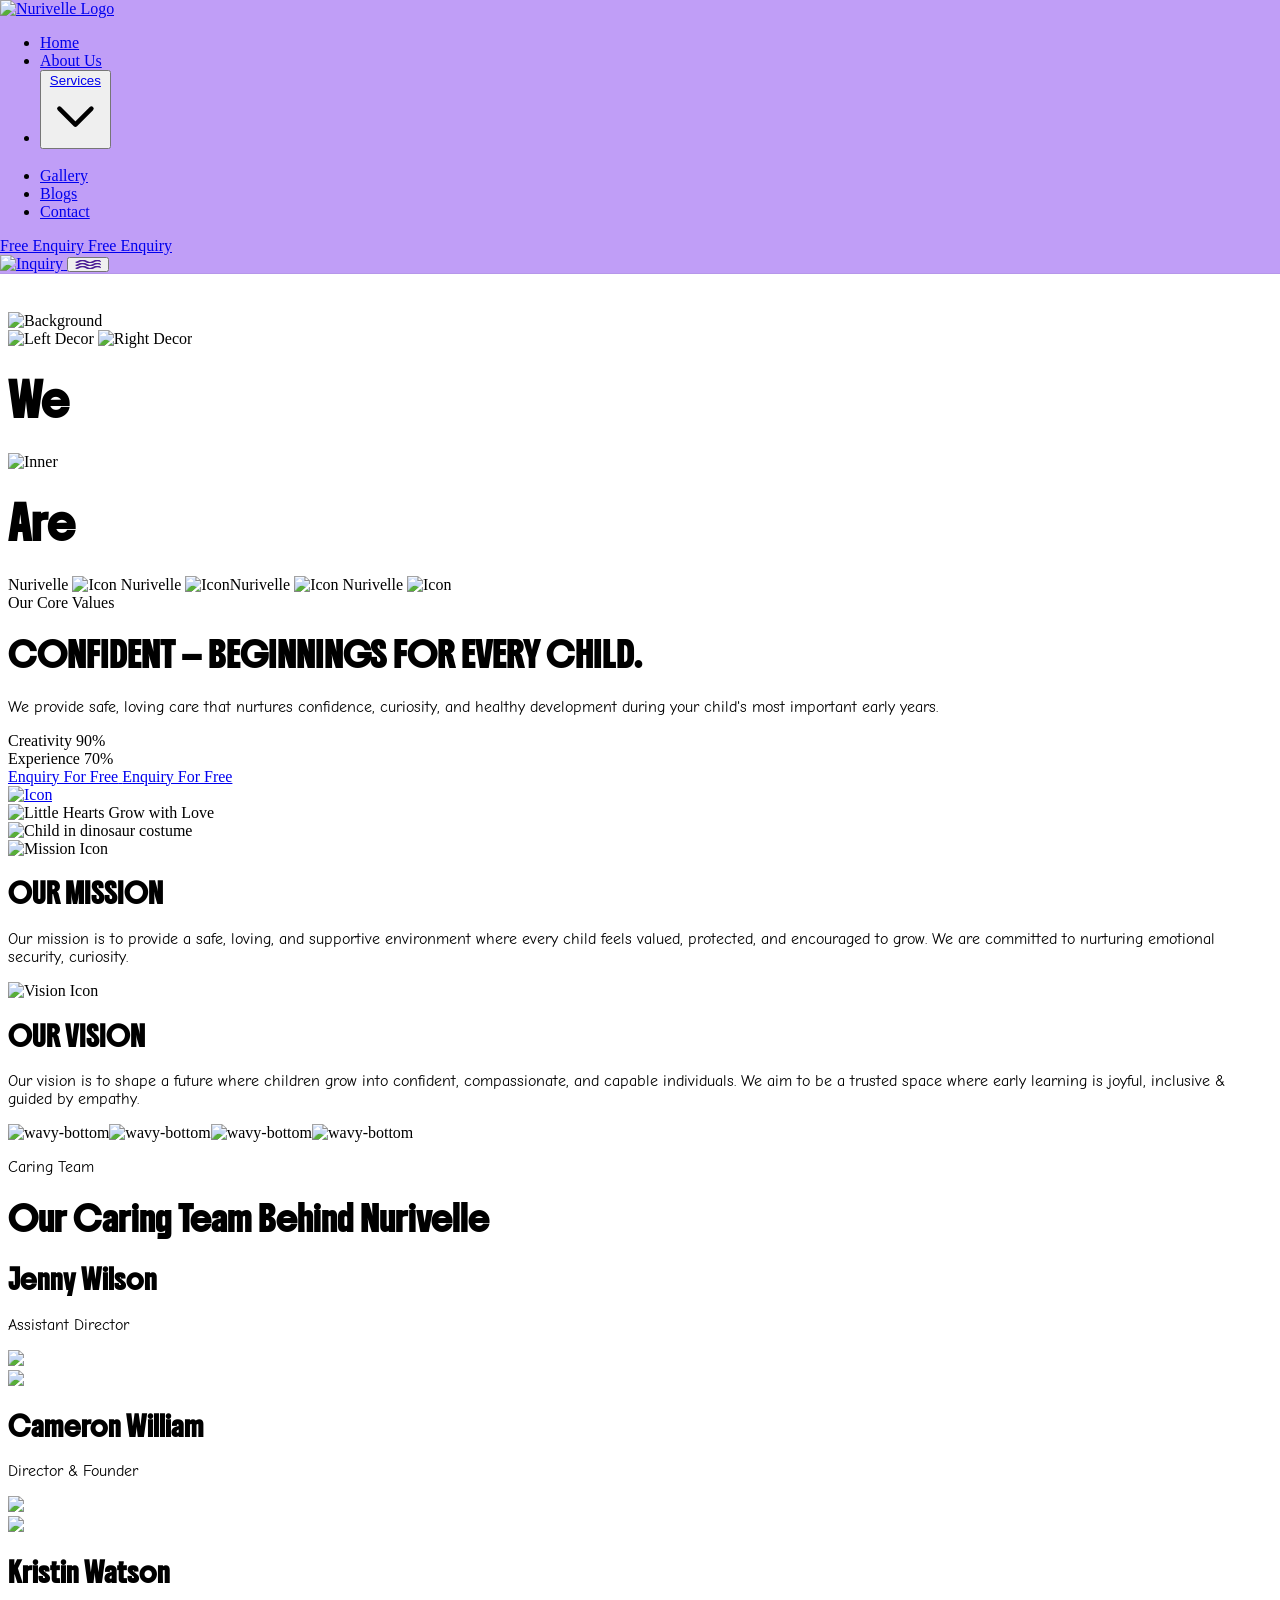
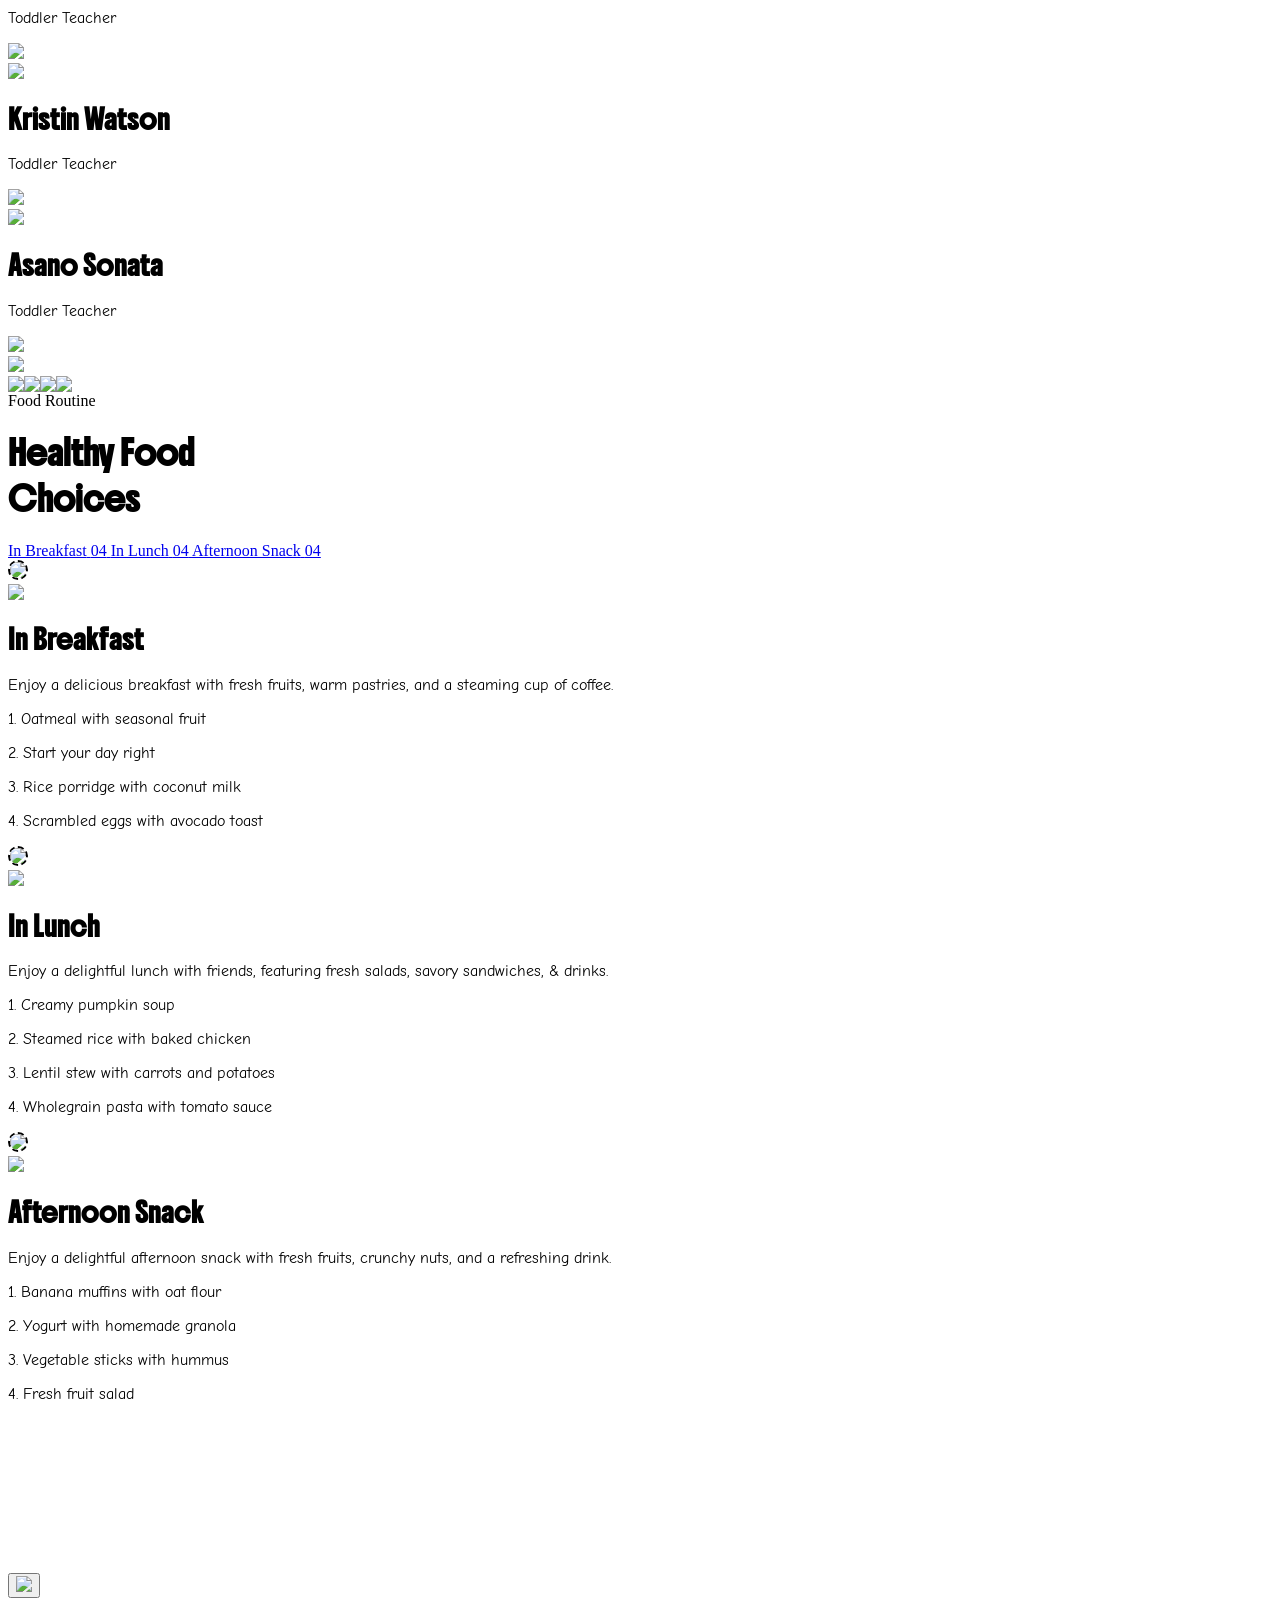
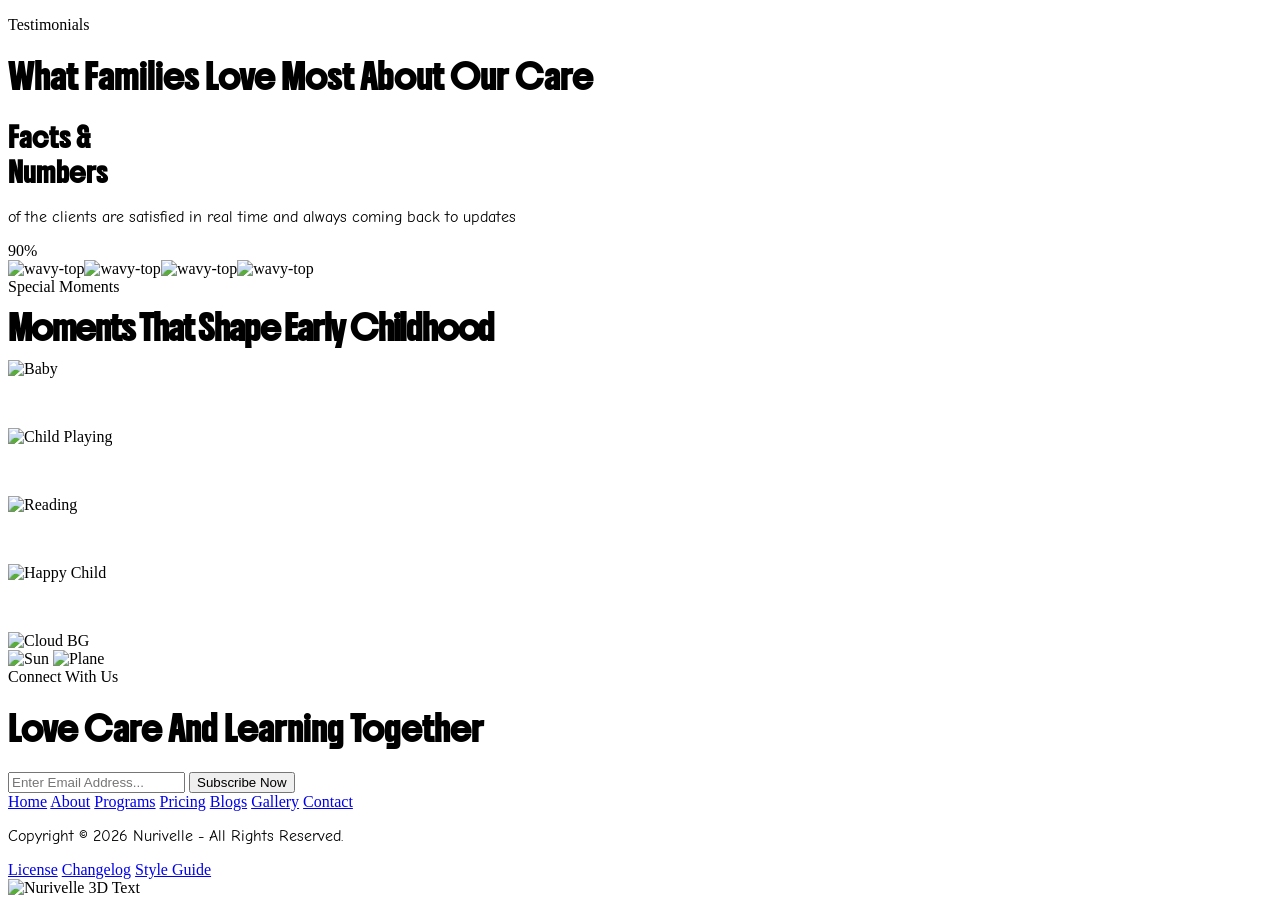
==== about.html @ 7c0605dc "first commit" ====
<!DOCTYPE html>
<html lang="en">
<head>
   <meta charset="UTF-8">
    <meta name="viewport" content="width=device-width, initial-scale=1.0">
    <title>ABOUT US - Nurivelle - Premium Kids Care & Skincare</title>
    <meta name="description" content="Premium care for your little ones with natural, safe ingredients.">
    <link rel="stylesheet" href="https://cdn.jsdelivr.net/npm/swiper@11/swiper-bundle.min.css" />
    <link rel="stylesheet" href="https://cdnjs.cloudflare.com/ajax/libs/animate.css/4.1.1/animate.min.css"/>
    <script src="https://cdn.tailwindcss.com"></script>
    <script defer src="https://unpkg.com/alpinejs@3.x.x/dist/cdn.min.min.js"></script>
    <script defer src="https://unpkg.com/alpinejs@3.x.x/dist/cdn.min.js"></script>
    <script src="https://cdnjs.cloudflare.com/ajax/libs/gsap/3.12.5/gsap.min.js"></script>
    <script src="https://cdnjs.cloudflare.com/ajax/libs/gsap/3.12.5/ScrollTrigger.min.js"></script>
    <link href="https://fonts.googleapis.com/css2?family=Fredoka:wght@400;500;600;700&display=swap" rel="stylesheet">
    <link rel="stylesheet" href="https://cdnjs.cloudflare.com/ajax/libs/font-awesome/6.0.0/css/all.min.css">
    <link rel="stylesheet" href="https://cdn.jsdelivr.net/npm/swiper@11/swiper-bundle.min.css" />
    <link rel="preconnect" href="https://fonts.googleapis.com">
    <link rel="preconnect" href="https://fonts.gstatic.com" crossorigin>
    <link href="https://fonts.googleapis.com/css2?family=Boldonse&family=Comic+Neue:ital,wght@0,300;0,400;0,700;1,300;1,400;1,700&display=swap" rel="stylesheet">
   <link rel="stylesheet" href="css/style.css">
</head>
<body>
<!-- NAVBAR SECTION -->
       <header id="main-header" class="fixed  top-0 left-0 w-full z-[100] nav-glass">
        <nav class="max-w-7xl mx-auto px-6 py-4 flex items-center justify-between">
            <a href="/" id="header-logo" aria-label="Nurivelle Home">
                    <img src="https://cdn.prod.website-files.com/6946266171296e600d9c960c/69563c978505845a748a738b_Logo.png" alt="Nurivelle Logo" class="h-9 ">
                </a>
            <div class="flex items-center gap-12">
                <ul class="hidden lg:flex items-center font-comic font-black gap-8 text-stone-700">
                    <li><a href="index.html" class="hover:text-[#4C1D95] transition-colors">Home</a></li>
                    <li><a href="about.html" class="hover:text-[#4C1D95] transition-colors">About Us</a></li>
                    
                    <li class="relative dropdown-group">
                        <button class="flex items-center gap-1 hover:text-[#4C1D95] transition-colors">
                           <a href="services.html"> Services </a>
                            <svg class="w-4 h-4" fill="none" stroke="currentColor" viewBox="0 0 24 24"><path stroke-linecap="round" stroke-linejoin="round" stroke-width="2" d="M19 9l-7 7-7-7"></path></svg>
                        </button>
                        <div class="dropdown-content absolute top-full left-0 mt-2 w-56 bg-white rounded-2xl shadow-xl border border-stone-100 p-2 overflow-hidden">
                            <a href="#" class="block px-4 py-3 hover:bg-stone-50 rounded-xl transition-colors text-sm">Service Detail One</a>
                            <a href="#" class="block px-4 py-3 hover:bg-stone-50 rounded-xl transition-colors text-sm">Service Detail Two</a>
                            <a href="#" class="block px-4 py-3 hover:bg-stone-50 rounded-xl transition-colors text-sm">Service Detail Three</a>
                        </div>
                    </li>

                    <li><a href="gallery.html" class="hover:text-[#4C1D95] transition-colors">Gallery</a></li>
                    <li><a href="blog.html" class="hover:text-[#4C1D95] transition-colors">Blogs</a></li>
                    <li><a href="contact.html" class="hover:text-[#4C1D95] transition-colors">Contact</a></li>
                </ul>
            </div>

            <div class="flex items-center gap-4">
                <a href="#" class="cta-btn hidden font-boldo md:flex items-center gap-3 bg-[#4C1D95] text-white px-6 py-2.5 rounded-full font-semibold shadow-lg shadow-purple-200 overflow-hidden relative group">
                    <div class="cta-btn-inner relative h-7 overflow-hidden flex flex-col">
                        <span>Free Enquiry</span>
                        <span class="absolute top-full left-0">Free Enquiry</span>
                    </div>
                    <img src="https://cdn.prod.website-files.com/6946266171296e600d9c960c/69566669e3eb715c36fa0fcd_Nav%20Button%20Image.png" alt="Inquiry" class="w-6 h-6 rounded-full border border-white/30">
                </a>

                <button id="menu-btn" class="lg:hidden text-[#4C1D95] flex flex-col items-center justify-center gap-1 w-10 h-10" aria-label="Toggle Menu">
                    <div class="wave-bar"></div>
                    <div class="wave-bar"></div>
                    <div class="wave-bar"></div>
                </button>
            </div>
        </nav>
    </header>
    <div id="mega-menu" class="fixed inset-0 z-[90] font-comic font-black pointer-events-none">
    
    <div id="menu-panel" class="bg-white w-full h-full lg:h-auto lg:w-[90%] lg:max-w-[1200px] pt-32 lg:mx-auto lg:mt-24 lg:rounded-[32px] lg:border lg:border-stone-200 overflow-y-auto p-6 shadow-2xl pointer-events-auto transition-transform duration-500 -translate-y-full">
        
        <div class="flex justify-end lg:hidden mb-4"></div>

        <div class="flex flex-col md:flex-row gap-6">
            <div class="hidden md:block w-[35%] h-[420px] rounded-[24px] overflow-hidden relative">
                <div class="swiper mySwiper h-full">
                    <div class="swiper-wrapper">
                        <div class="swiper-slide">
                            <img src="https://images.unsplash.com/photo-1544126592-807daa2b565b?auto=format&fit=crop&q=80" class="w-full h-full object-cover" alt="Kids Care">
                            <div class="card-overlay"></div>
                            <div class="absolute bottom-6 left-6 text-white font-bold text-xl">Our Quality <span class="ml-2">→</span></div>
                        </div>
                    </div>
                </div>
            </div>

            <div class="w-full md:w-[65%] grid grid-cols-1 sm:grid-cols-2 lg:grid-cols-3 gap-4 pb-10 lg:pb-0">
                <a href="index.html" class="grid-card h-32 md:h-auto">
                    <img src="https://images.unsplash.com/photo-1523301343968-6a6ebf63c672?auto=format&fit=crop&q=80" loading="lazy" class="w-full h-full object-cover rounded-2xl" alt="Home">
                    <div class="card-overlay"></div>
                    <div class="absolute bottom-5 left-5 text-white font-bold">Home <span class="ml-2">→</span></div>
                </a>
                <a href="about.html" class="grid-card h-32 md:h-auto">
                    <img src="https://images.unsplash.com/photo-1523301343968-6a6ebf63c672?auto=format&fit=crop&q=80" loading="lazy" class="w-full h-full object-cover rounded-2xl" alt="About">
                    <div class="card-overlay"></div>
                    <div class="absolute bottom-5 left-5 text-white font-bold">About <span class="ml-2">→</span></div>
                </a>
                <a href="services.html" class="grid-card h-32 md:h-auto">
                    <img src="https://images.unsplash.com/photo-1519689680058-324335c77eba?auto=format&fit=crop&q=80" loading="lazy" class="w-full h-full object-cover rounded-2xl" alt="Services">
                    <div class="card-overlay"></div>
                    <div class="absolute bottom-5 left-5 text-white font-bold">Services <span class="ml-2">→</span></div>
                </a>
                <a href="gallery.html" class="grid-card h-32 md:h-auto">
                    <img src="https://images.unsplash.com/photo-1596464716127-f2a82984de30?auto=format&fit=crop&q=80" loading="lazy" class="w-full h-full object-cover rounded-2xl" alt="Gallery">
                    <div class="card-overlay"></div>
                    <div class="absolute bottom-5 left-5 text-white font-bold">Gallery <span class="ml-2">→</span></div>
                </a>
                <a href="blog.html" class="grid-card h-32 md:h-auto">
                    <img src="https://images.unsplash.com/photo-1484981138541-3d074aa97716?auto=format&fit=crop&q=80" loading="lazy" class="w-full h-full object-cover rounded-2xl" alt="Blog">
                    <div class="card-overlay"></div>
                    <div class="absolute bottom-5 left-5 text-white font-bold">Blogs <span class="ml-2">→</span></div>
                </a>
                <a href="contact.html" class="grid-card h-32 md:h-auto">
                    <img src="https://images.unsplash.com/photo-1502086223501-7ea6ecd79368?auto=format&fit=crop&q=80" loading="lazy" class="w-full h-full object-cover rounded-2xl" alt="Contact">
                    <div class="card-overlay"></div>
                    <div class="absolute bottom-5 left-5 text-white font-bold">Contact <span class="ml-2">→</span></div>
                </a>
            </div>
        </div>
    </div>
</div>
<!-- ABOUT HERO SECTION  -->
<header class="relative w-full min-h-screen max-md:-mt-20 flex flex-col items-center justify-center overflow-hidden">
        
        <div class="absolute h-screen inset-0 z-0 opacity-40">
            <img src="https://cdn.prod.website-files.com/6946266171296e600d9c960c/69566ed061d957342f35bf7a_b55672734626d1810b7f0264816e8779_Inner%20Hero%20Bg.png" 
                 class="w-full h-full object-cover" alt="Background">
        </div>

        <img src="https://cdn.prod.website-files.com/6946266171296e600d9c960c/695a2ea6dfbbcb0713a9adc1_image%2026.png" 
             class="absolute left-0 top-1/2 -translate-y-1/2 w-32 md:w-64 z-10 opacity-80" alt="Left Decor">
        <img src="https://cdn.prod.website-files.com/6946266171296e600d9c960c/695a2ea6543a290c585b6402_image%2025.png" 
             class="absolute right-0 top-1/2 -translate-y-1/2 w-32 md:w-64 z-10 opacity-80" alt="Right Decor">

        <div class="container relative z-20" x-data="{ loaded: false }" x-init="setTimeout(() => loaded = true, 100)">
            <div class="flex -mt-32 max-md:-mt-16 items-center justify-center space-y-4 md:space-y-0 md:flex-row md:space-x-8">
                
                <h1 class="text-8xl max-md:text-5xl max-md:mt-3 font-bold text-white "
                    :class="loaded ? 'translate-y-0 opacity-100' : 'translate-y-10 opacity-0'">
                    We
                </h1>

                <div class="w-20 h-20 md:w-40 md:h-40 "
                     :class="loaded ? 'scale-100 opacity-100' : 'scale-50 opacity-0'">
                    <img src="https://cdn.prod.website-files.com/6946266171296e600d9c960c/695e70c5d7fdd5480284086f_Inner%20Hero%20Title%20Inner%20Image.png" 
                         class="w-full h-full object-cover" alt="Inner">
                </div>

                <h1 class="text-8xl max-md:text-5xl font-bold text-white"
                    :class="loaded ? 'translate-y-0 opacity-100' : 'translate-y-10 opacity-0'">
                    Are
                </h1>
            </div>
        </div>

        <div class="absolute pt-60 w-full text-white">
            <div class="overflow-hidden whitespace-nowrap">
                <div class="animate-ticker font-boldo">
                    <div class="flex items-center space-x-12 px-6">
                        <span class="text-8xl max-md:text-5xl font-bold uppercase tracking-tighter">Nurivelle</span>
                        <img src="https://cdn.prod.website-files.com/6946266171296e600d9c960c/695e73ac5ffe96d9aee6c79c_About%20Hero%20Ticker%20Image%2001.png" class="h-32 max-md:h-20" alt="Icon">
                        <span class="text-8xl max-md:text-5xl font-bold uppercase tracking-tighter">Nurivelle</span>
                        <img src="https://cdn.prod.website-files.com/6946266171296e600d9c960c/695e73acf4c74e3af79162a3_About%20Hero%20Ticker%20Image%2002.png" class="h-32 max-md:h-20" alt="Icon">
                    </div>
                    <div class="flex items-center space-x-12 px-6">
                        <span class="text-8xl max-md:text-5xl font-bold uppercase tracking-tighter">Nurivelle</span>
                        <img src="https://cdn.prod.website-files.com/6946266171296e600d9c960c/695e73ac5ffe96d9aee6c79c_About%20Hero%20Ticker%20Image%2001.png" class="h-32 max-md:h-20" alt="Icon">
                        <span class="text-8xl max-md:text-5xl font-bold uppercase tracking-tighter">Nurivelle</span>
                        <img src="https://cdn.prod.website-files.com/6946266171296e600d9c960c/695e73acf4c74e3af79162a3_About%20Hero%20Ticker%20Image%2002.png" class="h-32 max-md:h-20" alt="Icon">
                    </div>
                </div>
            </div>
        </div>

    </header>
<!-- OUR CORE VALUES SECTION   -->
    <section class="max-w-7xl mx-auto px-6 py-16 lg:py-24">
        <div class="grid grid-cols-1 lg:grid-cols-2 gap-12 items-center">
            
            <div class="space-y-8">
                <div>
                    <span class="text-xs font-bold font-comic uppercase tracking-widest text-gray-500">Our Core Values</span>
                    <h1 class="text-5xl max-md:text-2xl font-extrabold text-[#1a1a1a] mt-4 leading-[1.1]">
                         <span>CONFIDENT —</span>
              <span class="block mt-5 max-md:mt-5">BEGINNINGS FOR</span>
              <span class="block mt-5 max-md:mt-5">EVERY CHILD.</span>
                    </h1>
                    <p class="text-gray-600 mt-6 text-lg max-w-md leading-relaxed">
                        We provide safe, loving care that nurtures confidence, curiosity, and healthy development during your child's most important early years.
                    </p>
                </div>

                <div class="space-y-6 max-w-md">
                    <div class="space-y-2">
                        <div class="flex justify-between items-center text-sm font-bold">
                            <span>Creativity</span>
                            <span>90%</span>
                        </div>
                        <div class="relative w-full h-5 bg-white rounded-full border border-dashed border-orange-300 p-1">
                            <div class="h-full bg-[#f27457] rounded-full animate-progress" style="--progress-width: 90%;"></div>
                        </div>
                    </div>

                    <div class="space-y-2">
                        <div class="flex justify-between items-center text-sm font-bold">
                            <span>Experience</span>
                            <span>70%</span>
                        </div>
                        <div class="relative w-full h-5 bg-white rounded-full border border-dashed border-pink-300 p-1">
                            <div class="h-full bg-[#ff00d6] rounded-full animate-progress" style="--progress-width: 70%;"></div>
                        </div>
                    </div>
                </div>

                <div class="pt-4">
                     <a href="/about" class="group relative inline-flex items-center gap-5 bg-[#6332fa] text-white px-10 py-5 rounded-full font-bold transition-all duration-300 shadow-[0_8px_0_0_#1a1a1a] hover:shadow-none hover:translate-y-[8px]">
                <div class="relative h-[32px] overflow-hidden">
                    <div class="flex flex-col text-2xl font-boldo max-md:text-lg transition-transform duration-500 ease-in-out group-hover:-translate-y-1/2">
                        <span class="leading-[32px]"> Enquiry For Free</span>
                        <span class="leading-[32px]"> Enquiry For Free</span>
                    </div>
                </div>
                <div class="">
                    <img src="https://cdn.prod.website-files.com/6946266171296e600d9c960c/695a5c29fc711ff077f040df_Button%20Icon.png" 
                         alt="Icon" class="w-8 h-8 md:w-10 md:h-10">
                </div>
            </a>
                </div>
            </div>

            <div class="relative flex justify-center lg:justify-end">
                <div class="absolute top-4 left-40 max-md:left-3 z-10">
                    <img src="https://cdn.prod.website-files.com/6946266171296e600d9c960c/695cc45817e983c00027d8ea_About%20Spiner%20Image.png" 
                         alt="Little Hearts Grow with Love" 
                         class="w-32 h-32 max-md:w-28 max-md:h-28 animate-spin-custom">
                </div>

                <div class="relative w-full max-w-md">
                    <div class="custom-image-clip overflow-hidden border-[12px] border-white shadow-2xl">
                        <img src="https://cdn.prod.website-files.com/6946266171296e600d9c960c/695cb5f1063c326be957a130_Why%20Choose%20Image.png" 
                             alt="Child in dinosaur costume" 
                             class="w-full h-auto object-cover">
                    </div>
                </div>
            </div>
        </div>

        <div class="mt-20 bg-[#6322FF] rounded-[40px] p-8 md:p-16 relative overflow-hidden">
            <div class="absolute inset-4 border-2 border-white/20 border-dashed rounded-[30px] pointer-events-none"></div>
            
            <div class="grid grid-cols-1 md:grid-cols-2 gap-12 relative z-10">
                <div class="space-y-4">
                    <div class="w-14 h-14 bg-[#D7FE03] rounded-2xl flex items-center justify-center transform rotate-6">
                        <img src="https://cdn.prod.website-files.com/6946266171296e600d9c960c/695ccd230aa714e8b1290f62_Why%20Choose%20Card%20Icon.png" alt="Mission Icon" class="w-8 h-8">
                    </div>
                    <h3 class="text-3xl font-extrabold text-white">OUR MISSION</h3>
                    <p class="text-white/80 leading-relaxed max-w-sm">
                        Our mission is to provide a safe, loving, and supportive environment where every child feels valued, protected, and encouraged to grow. We are committed to nurturing emotional security, curiosity.
                    </p>
                </div>

                <div class="space-y-4 md:border-l md:border-white/20 md:pl-12">
                    <div class="w-14 h-14 bg-[#FF9D00] rounded-2xl flex items-center justify-center transform -rotate-6">
                        <img src="https://cdn.prod.website-files.com/6946266171296e600d9c960c/695ccd2309d7dea6ba90cbb0_Why%20Choose%20Card%20Icon-1.png" alt="Vision Icon" class="w-8 h-8">
                    </div>
                    <h3 class="text-3xl font-extrabold text-white">OUR VISION</h3>
                    <p class="text-white/80 leading-relaxed max-w-sm">
                        Our vision is to shape a future where children grow into confident, compassionate, and capable individuals. We aim to be a trusted space where early learning is joyful, inclusive & guided by empathy.
                    </p>
                </div>
            </div>
        </div>
    </section>
<!-- TEAM SECTION  -->
 <div class="relative w-full overflow-hidden leading-[0] right-0 z-10">
    <div class="animate-ticker transform scale-y-[-1]">
        <img src="https://cdn.prod.website-files.com/6946266171296e600d9c960c/695a4cf866f2e56f7b158c38_Element%202.png" alt="wavy-bottom" class="h-14 md:h-28 w-auto">
        <img src="https://cdn.prod.website-files.com/6946266171296e600d9c960c/695a4cf866f2e56f7b158c38_Element%202.png" alt="wavy-bottom" class="h-14 md:h-28 w-auto">
        <img src="https://cdn.prod.website-files.com/6946266171296e600d9c960c/695a4cf866f2e56f7b158c38_Element%202.png" alt="wavy-bottom" class="h-14 md:h-28 w-auto">
        <img src="https://cdn.prod.website-files.com/6946266171296e600d9c960c/695a4cf866f2e56f7b158c38_Element%202.png" alt="wavy-bottom" class="h-14 md:h-28 w-auto">
    </div>
</div>
    <section class="relative bg-[#DBC6FF] pb-48 pt-24  overflow-hidden">

        
    <div class="container mx-auto px-4 relative z-10">
        <div class="text-center mb-16">
            <p class="uppercase tracking-widest text-sm font-bold text-gray-400 mb-8">Caring Team</p>
            <h2 class="text-7xl max-md:text-2xl font-black text-black uppercase leading-tight">
                <span>Our Caring Team</span>
              <span class="block mt-5 max-md:mt-2">Behind Nurivelle</span>
            </h2>
        </div>

        <div class="flex flex-wrap justify-center gap-6 max-w-6xl mx-auto pb-20">
            
            <div class="group relative w-full sm:w-[320px] bg-[#F3F5ED] hover:bg-[#FF00CC] border-2 border-dashed border-black rounded-[40px] p-8 transition-all duration-300 ease-in-out text-center cursor-pointer">
                <div class="mb-6">
                    <h3 class="text-2xl font-black uppercase text-black">Jenny Wilson</h3>
                    <p class="text-sm font-medium text-gray-700">Assistant Director</p>
                </div>
                <div class="relative inline-block">
                    <div class="w-60 h-60 flex items-center justify-center p-3">
                        <img src="https://cdn.prod.website-files.com/6946266171296e600d9c960c/695ca4ec2fe5d9c9855cb0a1_Team%20Card%20Image.png" class="w-full h-full object-contain">
                    </div>
                    <div class="absolute -bottom-4 left-1/2 -translate-x-1/2 opacity-0 group-hover:opacity-100 transition-all duration-300 translate-y-2 group-hover:translate-y-0">
                        <div class="bg-white p-2.5 rounded-xl border-2 border-black shadow-[3px_3px_0px_0px_rgba(0,0,0,1)]">
                            <img src="https://upload.wikimedia.org/wikipedia/commons/e/e7/Instagram_logo_2016.svg" class="w-5 h-5">
                        </div>
                    </div>
                </div>
            </div>

            <div class="group relative w-full sm:w-[320px] bg-[#F3F5ED] hover:bg-[#FF00CC] border-2 border-dashed border-black rounded-[40px] p-8 transition-all duration-300 ease-in-out text-center cursor-pointer">
                <div class="mb-6">
                    <h3 class="text-2xl font-black uppercase text-black">Cameron William</h3>
                    <p class="text-sm font-medium text-gray-700">Director & Founder</p>
                </div>
                <div class="relative inline-block">
                    <div class="w-60 h-60 flex items-center justify-center p-3">
                        <img src="https://cdn.prod.website-files.com/6946266171296e600d9c960c/695ca4ecbd409efb286f8e41_Team%20Card%20Image-2.png" class="w-full h-full object-contain">
                    </div>
                    <div class="absolute -bottom-4 left-1/2 -translate-x-1/2 opacity-0 group-hover:opacity-100 transition-all duration-300 translate-y-2 group-hover:translate-y-0">
                        <div class="bg-white p-2.5 rounded-xl border-2 border-black shadow-[3px_3px_0px_0px_rgba(0,0,0,1)]">
                            <img src="https://upload.wikimedia.org/wikipedia/commons/e/e7/Instagram_logo_2016.svg" class="w-5 h-5">
                        </div>
                    </div>
                </div>
            </div>

            <div class="group relative w-full sm:w-[320px] bg-[#F3F5ED] hover:bg-[#FF00CC] border-2 border-dashed border-black rounded-[40px] p-8 transition-all duration-300 ease-in-out text-center cursor-pointer">
                <div class="mb-6">
                    <h3 class="text-2xl font-black uppercase text-black">Kristin Watson</h3>
                    <p class="text-sm font-medium text-gray-700">Toddler Teacher</p>
                </div>
                <div class="relative inline-block">
                    <div class="w-60 h-60 flex items-center justify-center p-3">
                        <img src="https://cdn.prod.website-files.com/6946266171296e600d9c960c/695ca4ec6731ea5634a690c3_Team%20Card%20Image-3.png" class="w-full h-full object-contain">
                    </div>
                    <div class="absolute -bottom-4 left-1/2 -translate-x-1/2 opacity-0 group-hover:opacity-100 transition-all duration-300 translate-y-2 group-hover:translate-y-0">
                        <div class="bg-white p-2.5 rounded-xl border-2 border-black shadow-[3px_3px_0px_0px_rgba(0,0,0,1)]">
                            <img src="https://upload.wikimedia.org/wikipedia/commons/e/e7/Instagram_logo_2016.svg" class="w-5 h-5">
                        </div>
                    </div>
                </div>
            </div>

            <div class="group relative w-full sm:w-[320px] bg-[#F3F5ED] hover:bg-[#FF00CC] border-2 border-dashed border-black rounded-[40px] p-8 transition-all duration-300 ease-in-out text-center cursor-pointer">
                <div class="mb-6">
                    <h3 class="text-2xl font-black uppercase text-black">Kristin Watson</h3>
                    <p class="text-sm font-medium text-gray-700">Toddler Teacher</p>
                </div>
                <div class="relative inline-block">
                    <div class="w-60 h-60 flex items-center justify-center p-3">
                        <img src="https://cdn.prod.website-files.com/6946266171296e600d9c960c/695ca4ec6731ea5634a690c3_Team%20Card%20Image-3.png" class="w-full h-full object-contain">
                    </div>
                    <div class="absolute -bottom-4 left-1/2 -translate-x-1/2 opacity-0 group-hover:opacity-100 transition-all duration-300 translate-y-2 group-hover:translate-y-0">
                        <div class="bg-white p-2.5 rounded-xl border-2 border-black shadow-[3px_3px_0px_0px_rgba(0,0,0,1)]">
                            <img src="https://upload.wikimedia.org/wikipedia/commons/e/e7/Instagram_logo_2016.svg" class="w-5 h-5">
                        </div>
                    </div>
                </div>
            </div>

            <div class="group relative w-full sm:w-[320px] bg-[#F3F5ED] hover:bg-[#FF00CC] border-2 border-dashed border-black rounded-[40px] p-8 transition-all duration-300 ease-in-out text-center cursor-pointer">
                <div class="mb-6">
                    <h3 class="text-2xl font-black uppercase text-black">Asano Sonata</h3>
                    <p class="text-sm font-medium text-gray-700">Toddler Teacher</p>
                </div>
                <div class="relative inline-block">
                    <div class="w-60 h-60 flex items-center justify-center p-3">
                        <img src="https://cdn.prod.website-files.com/6946266171296e600d9c960c/695ca4eca8fb88d0bb12163b_Team%20Card%20Image-4.png" class="w-full h-full object-contain">
                    </div>
                    <div class="absolute -bottom-4 left-1/2 -translate-x-1/2 opacity-0 group-hover:opacity-100 transition-all duration-300 translate-y-2 group-hover:translate-y-0">
                        <div class="bg-white p-2.5 rounded-xl border-2 border-black shadow-[3px_3px_0px_0px_rgba(0,0,0,1)]">
                            <img src="https://upload.wikimedia.org/wikipedia/commons/e/e7/Instagram_logo_2016.svg" class="w-5 h-5">
                        </div>
                    </div>
                </div>
            </div>

        </div>
    </div>

    <div class="absolute bottom-0 left-0 w-full overflow-hidden leading-[0] z-20">
        <div class="animate-ticker transform scale-y-[-1]">
            <img src="https://cdn.prod.website-files.com/6946266171296e600d9c960c/695a4a7cc2bb1ae6dfcea68e_Element%201.png" class="h-14 md:h-20 w-auto">
            <img src="https://cdn.prod.website-files.com/6946266171296e600d9c960c/695a4a7cc2bb1ae6dfcea68e_Element%201.png" class="h-14 md:h-20 w-auto">
            <img src="https://cdn.prod.website-files.com/6946266171296e600d9c960c/695a4a7cc2bb1ae6dfcea68e_Element%201.png" class="h-14 md:h-20 w-auto">
            <img src="https://cdn.prod.website-files.com/6946266171296e600d9c960c/695a4a7cc2bb1ae6dfcea68e_Element%201.png" class="h-14 md:h-20 w-auto">
        </div>
    </div>

</section>
<!-- food-routine section  -->
<section class="py-20">
    <div class="container mx-auto px-4 max-w-7xl">
        <div class="flex flex-col lg:flex-row gap-12">
            
            <div class="lg:w-1/3">
                <div class="lg:sticky lg:top-24">
                    <span class="uppercase tracking-widest text-xs font-bold text-gray-500">Food Routine</span>
                    <h2 class="text-4xl font-black mt-2 mb-10 leading-tight uppercase">Healthy Food<br>Choices</h2>

                    <div class="space-y-4 font-boldo">
                        <a href="#breakfast-sec" data-target="breakfast-sec" class="tab-link flex items-center justify-between p-4 rounded-full border-2 border-dashed border-black transition-all duration-300">
                            <span class="font-bold text-lg">In Breakfast</span>
                            <span class="text-sm font-bold opacity-40">04</span>
                        </a>
                        <a href="#lunch-sec" data-target="lunch-sec" class="tab-link flex items-center justify-between p-4 rounded-full border-2 border-dashed border-black transition-all duration-300">
                            <span class="font-bold text-lg">In Lunch</span>
                            <span class="text-sm font-bold opacity-40">04</span>
                        </a>
                        <a href="#snack-sec" data-target="snack-sec" class="tab-link flex items-center justify-between p-4 rounded-full border-2 border-dashed border-black transition-all duration-300">
                            <span class="font-bold text-lg">Afternoon Snack</span>
                            <span class="text-sm font-bold opacity-40">04</span>
                        </a>
                    </div>
                </div>
            </div>

            <div class="lg:w-2/3 space-y-10">
                
                <div id="breakfast-sec" class="food-section scroll-mt-28 p-8 bg-[#DBC6FF]/30 rounded-[3rem] flex flex-col md:flex-row items-center gap-8">
                    <div class="w-full md:w-1/2">
                        <img src="https://cdn.prod.website-files.com/6946266171296e600d9c960c/695cd7d3b03af869bf1b4625_Food%20Image%2003.png" class="food-image-border w-full aspect-square object-cover">
                    </div>
                    <div class="w-full md:w-1/2 space-y-4">
                        <img src="https://cdn.prod.website-files.com/6946266171296e600d9c960c/695ce89c93c2f499c8fef371_Food%20Card%20Icon%2001.svg" class="w-12 h-12">
                        <h3 class="text-2xl font-black uppercase">In Breakfast</h3>
                        <p class="text-gray-700">Enjoy a delicious breakfast with fresh fruits, warm pastries, and a steaming cup of coffee.</p>
                        <div class="space-y-1 font-bold text-sm">
                            <p>1. Oatmeal with seasonal fruit</p>
                            <p>2. Start your day right</p>
                            <p>3. Rice porridge with coconut milk</p>
                            <p>4. Scrambled eggs with avocado toast</p>
                        </div>
                    </div>
                </div>

                <div id="lunch-sec" class="food-section scroll-mt-28 p-8 bg-[#DBC6FF]/30 rounded-[3rem] flex flex-col md:flex-row items-center gap-8">
                    <div class="w-full md:w-1/2">
                        <img src="https://cdn.prod.website-files.com/6946266171296e600d9c960c/695cd7d38a522a6618f10ec5_Food%20Image%2002.png" class="food-image-border w-full aspect-square object-cover">
                    </div>
                    <div class="w-full md:w-1/2 space-y-4">
                        <img src="https://cdn.prod.website-files.com/6946266171296e600d9c960c/695ce89cc8f6cd2ad4246c4e_Food%20Card%20Icon%2002.svg" class="w-12 h-12">
                        <h3 class="text-2xl font-black uppercase">In Lunch</h3>
                        <p class="text-gray-700">Enjoy a delightful lunch with friends, featuring fresh salads, savory sandwiches, & drinks.</p>
                        <div class="space-y-1 font-bold text-sm">
                            <p>1. Creamy pumpkin soup</p>
                            <p>2. Steamed rice with baked chicken</p>
                            <p>3. Lentil stew with carrots and potatoes</p>
                            <p>4. Wholegrain pasta with tomato sauce</p>
                        </div>
                    </div>
                </div>

                <div id="snack-sec" class="food-section scroll-mt-28 p-8 bg-[#DBC6FF]/30 rounded-[3rem] flex flex-col md:flex-row items-center gap-8">
                    <div class="w-full md:w-1/2">
                        <img src="https://cdn.prod.website-files.com/6946266171296e600d9c960c/695cd7d32d29779b5685d5bd_Food%20Image%2001.png" class="food-image-border w-full aspect-square object-cover">
                    </div>
                    <div class="w-full md:w-1/2 space-y-4">
                        <img src="https://cdn.prod.website-files.com/6946266171296e600d9c960c/695ce89cb48bcbf6df749979_Food%20Card%20Icon%2003.svg" class="w-12 h-12">
                        <h3 class="text-2xl font-black uppercase">Afternoon Snack</h3>
                        <p class="text-gray-700">Enjoy a delightful afternoon snack with fresh fruits, crunchy nuts, and a refreshing drink.</p>
                        <div class="space-y-1 font-bold text-sm">
                            <p>1. Banana muffins with oat flour</p>
                            <p>2. Yogurt with homemade granola</p>
                            <p>3. Vegetable sticks with hummus</p>
                            <p>4. Fresh fruit salad</p>
                        </div>
                    </div>
                </div>

            </div>
        </div>
    </div>
</section>
 <!-- video testimonials section   -->
<div class="relative overflow-hidden">
    
    <section class="relative w-full h-[500px] md:h-[650px] overflow-hidden bg-black">
        <video id="myVideo" autoplay loop muted playsinline class="absolute inset-0 w-full h-full object-cover opacity-80">
            <source src="https://cdn.prod.website-files.com/6946266171296e600d9c960c%2F695c90acb505cd9a60c551a9_Video_mp4.mp4" type="video/mp4">
        </video>

        <div class="absolute top-6 right-6 z-40">
            <button id="videoBtn" onclick="toggleVideo()" class="bg-[#FF00CC] p-4 rounded-full shadow-lg hover:scale-110 transition-transform">
                <img src="https://cdn.prod.website-files.com/6946266171296e600d9c960c/695baa884dae6aea68223987_Play%20state%20Icon.png" class="w-6 h-6 invert">
            </button>
        </div>

         <div class="absolute bottom-0 left-0 w-full leading-[0]">
            <img src="https://cdn.prod.website-files.com/6946266171296e600d9c960c/695c91c41d56550e9a9bb241_Linked%20Path.png" class="w-full h-auto" alt="">
        </div>
    </section>

    <section class="py-24 px-0 bg-[#DBC6FF] relative" 
             x-data="{ 
                active: 0, 
                slides: [
                    {
                        img: 'https://cdn.prod.website-files.com/6946266171296e600d9c960c/695c970a6e36c1b9dc9cc540_Testimonial%20Slide%20Image.png',
                        title: '“A second home for us”',
                        text: 'From the very first week, we felt complete peace leaving our child here. The caregivers are patient, warm, and attentive. Our child feels safe, happy, and excited every morning.',
                        name: 'Isabella Khan',
                        role: 'Parent of Toddler'
                    },
                    {
                        img: 'https://cdn.prod.website-files.com/6946266171296e600d9c960c/695cb03c9a70d8197ad486b2_Testimonial%20Slide%20Image%2002.png',
                        title: '“A must for parents”',
                        text: 'When we first enrolled our child, we were amazed at the level of care and support provided. The environment is nurturing and encourages growth, making drop-offs a breeze.',
                        name: 'Michael Smith',
                        role: 'Parent of Preschooler'
                    },
                    {
                    img: 'https://cdn.prod.website-files.com/6946266171296e600d9c960c/695cb03c5393689aa3b05170_322ec486797e112270c9f2fe8b063131_Testimonial%20Slide%20Image%2001.png',
                    title: '“A wonderful community”',
                    text: 'The connections we’ve made with staff and other parents have been truly heartwarming. Our child has thrived here and has built lasting friendships.',
                    name: 'Laura Johnson',
                    role: 'Parent of Infant'
                    }
                ],
                next() { this.active = (this.active + 1) % this.slides.length },
                prev() { this.active = (this.active - 1 + this.slides.length) % this.slides.length }
             }">

        <div class="max-w-7xl mx-auto relative z-10">
            <div class="text-center mb-16">
                <span class="text-black font-bold uppercase tracking-widest text-sm opacity-60 mb-8">Testimonials</span>
                <h2 class="text-7xl max-md:text-2xl font-[900] text-[#1a1a1a] mt-6 leading-[1.1] uppercase tracking-tighter">
                <span>  What Families Love</span>
              <span class="block mt-7 max-md:mt-2">Most About Our Care</span>
            </h2>
            </div>

            <div class="grid grid-cols-1 lg:grid-cols-12 gap-8 items-stretch">
                
                <div class="lg:col-span-8  p-8 md:p-12  relative overflow-hidden">
                    <template x-for="(slide, index) in slides" :key="index">
                        <div x-show="active === index" 
                             x-transition:enter="transition ease-out duration-500"
                             x-transition:enter-start="opacity-0 translate-x-12"
                             x-transition:enter-end="opacity-100 translate-x-0"
                             class="flex flex-col md:flex-row gap-10 items-center h-full">
                            
                            <div class="w-full md:w-1/2">
                                <div class="dashed-img-container">
                                    <img :src="slide.img" class="w-full h-[400px] object-cover rounded-[40px]" alt="Testimonial">
                                </div>
                            </div>

                            <div class="w-full md:w-1/2 flex flex-col justify-center">
                                <div class="mb-4">
                                    <img src="https://cdn.prod.website-files.com/6946266171296e600d9c960c/695c97deb03af869bf0f26e7_Stars.png" class="w-32" alt="Stars">
                                </div>
                                <h3 class="text-2xl font-bold max-md:text-xl text-gray-900 mb-4" x-text="slide.title"></h3>
                                <p class="text-gray-600 text-lg mb-8 leading-relaxed" x-text="slide.text"></p>
                                
                                <div class="mb-8">
                                    <h4 class="font-black text-xl text-gray-900 uppercase tracking-tighter" x-text="slide.name"></h4>
                                    <p class="text-gray-400 font-bold uppercase text-xs tracking-widest" x-text="slide.role"></p>
                                </div>

                                <div class="flex gap-4">
                                    <button @click="prev()" class="bg-[#F3F5ED] hover:bg-gray-200 transition-colors p-3 rounded-2xl border border-gray-100">
                                        <img src="https://cdn.prod.website-files.com/6946266171296e600d9c960c/695c9989fa6113e0b3882955_Left%20Arrow.svg" class="w-8 h-8">
                                    </button>
                                    <button @click="next()" class="bg-[#F3F5ED] hover:bg-gray-200 transition-colors p-3 rounded-2xl border border-gray-100">
                                        <img src="https://cdn.prod.website-files.com/6946266171296e600d9c960c/695c9989e75cb6846f03cd85_Right%20Arrow.svg" class="w-8 h-8">
                                    </button>
                                </div>
                            </div>
                        </div>
                    </template>
                </div>

                <div class="lg:col-span-4 bg-[#7127FF] rounded-[50px] p-10 max-md:mx-3 flex flex-col justify-between text-white relative overflow-hidden group">
                    <div class="relative z-10">
                        <h3 class="text-3xl font-black mb-6 uppercase leading-tight">Facts &<br>Numbers</h3>
                        <p class="text-lg opacity-80 leading-snug">of the clients are satisfied in real time and always coming back to updates</p>
                    </div>
                    <div class="mt-auto relative z-10">
                        <div class="text-9xl font-black tracking-tighter group-hover:scale-110 transition-transform duration-500">90%</div>
                    </div>
                </div>

            </div>
        </div>

        
    </section>
    <div class="realtive w-full overflow-hidden z-10">
        <div class="animate-ticker">
            <img src="https://cdn.prod.website-files.com/6946266171296e600d9c960c/695f75326ed5a2eccd09b373_Element%20Ticker%20Image-p-1080.png" alt="wavy-top" class="h-14 md:h-28">
            <img src="https://cdn.prod.website-files.com/6946266171296e600d9c960c/695f75326ed5a2eccd09b373_Element%20Ticker%20Image-p-1080.png" alt="wavy-top" class="h-14 md:h-28">
            <img src="https://cdn.prod.website-files.com/6946266171296e600d9c960c/695f75326ed5a2eccd09b373_Element%20Ticker%20Image-p-1080.png" alt="wavy-top" class="h-14 md:h-28">
            <img src="https://cdn.prod.website-files.com/6946266171296e600d9c960c/695f75326ed5a2eccd09b373_Element%20Ticker%20Image-p-1080.png" alt="wavy-top" class="h-14 md:h-28">
        </div>
    </div>
</div>
<!-- gallery section   -->
<section class="py-24 px-6 overflow-hidden">
    <div class="max-w-7xl mx-auto">
        
        <div class="text-center mb-16 animate-fade-in">
            <span class="uppercase tracking-[0.3em] text-[11px] font-bold text-gray-400 block mb-8">
                Special Moments
            </span>
           <h2 class="gallery-title text-7xl max-md:text-xl  text-[#1a1a1a] uppercase mb-4">             
                 <span>  Moments That <span class="inline-block align-middle w-12 md:w-20 h-1 bg-[#1a1a1a] mx-2"></span> Shape</span>
              <span class="block mt-7 max-md:mt-2">  Early Childhood</span>
            </h2>
        </div>

        <div class="grid grid-cols-1 md:grid-cols-12 gap-6 items-stretch">
            
            <div class="md:col-span-4 group relative overflow-hidden rounded-[40px] h-[550px] cursor-pointer">
                <img src="https://cdn.prod.website-files.com/6946266171296e600d9c960c/695b99e3cacbcc52764f6f4e_Gallery%20Image%2001.png" 
                     alt="Baby" class="w-full h-full object-cover transition-transform duration-700 group-hover:scale-110">
                
                <div class="absolute inset-0 flex items-center justify-center transition-all duration-300 group-hover:bg-black/10">
                    <div class="insta-pulse">
                        <i class="fa-brands fa-instagram"></i>
                    </div>
                </div>
            </div>

            <div class="md:col-span-4 flex flex-col gap-6">
                <div class="group relative overflow-hidden rounded-[40px] h-[263px] cursor-pointer">
                    <img src="https://cdn.prod.website-files.com/6946266171296e600d9c960c/695b9a19edaa97ce313283a0_Gallery%20Image%2002.png" 
                         alt="Child Playing" class="w-full h-full object-cover transition-transform duration-700 group-hover:scale-110">
                    <div class="absolute inset-0 flex items-center justify-center transition-all duration-300 group-hover:bg-black/10">
                        <div class="insta-pulse">
                            <i class="fa-brands fa-instagram"></i>
                        </div>
                    </div>
                </div>
                <div class="group relative overflow-hidden rounded-[40px] h-[263px] cursor-pointer">
                    <img src="https://cdn.prod.website-files.com/6946266171296e600d9c960c/695b9a19a011b846bd835803_Gallery%20Image%2003.png" 
                         alt="Reading" class="w-full h-full object-cover transition-transform duration-700 group-hover:scale-110">
                    <div class="absolute inset-0 flex items-center justify-center transition-all duration-300 group-hover:bg-black/10">
                        <div class="insta-pulse">
                             <i class="fa-brands fa-instagram"></i>
                        </div>
                    </div>
                </div>
            </div>

            <div class="md:col-span-4 group relative overflow-hidden rounded-[40px] h-[550px] cursor-pointer">
                <img src="https://cdn.prod.website-files.com/6946266171296e600d9c960c/695b9a19298ac33a29ab296c_Gallery%20Image%2004.png" 
                     alt="Happy Child" class="w-full h-full object-cover transition-transform duration-700 group-hover:scale-110">
                <div class="absolute inset-0 flex items-center justify-center transition-all duration-300 group-hover:bg-black/10">
                    <div class="insta-pulse">
                        <i class="fa-brands fa-instagram"></i>
                    </div>
                </div>
            </div>

        </div>
    </div>
</section>

<!-- FOOTER SECTION  -->
<footer class="relative pt-12 md:pt-20 overflow-hidden">
    
    <div class="relative w-full min-h-fit md:min-h-screen flex flex-col justify-between">
        
        <div class="absolute inset-0 z-0 opacity-40 overflow-hidden">
            <img src="https://cdn.prod.website-files.com/6946266171296e600d9c960c/6959142201f7dfdad3156325_5db9e8f478031af1990e342ebdbe983a_Footer%20BG.png" 
                 class="w-full h-full object-cover object-top scale-110" alt="Cloud BG">
        </div>

        <img src="https://cdn.prod.website-files.com/6946266171296e600d9c960c/695a0c62f4225c4a86cf67ac_Sun.png" 
             class="absolute left-60 max-md:left-4 top-10 max-md:top-6 w-48 max-md:w-32 z-10 animate-float" alt="Sun">
        
        <img src="https://cdn.prod.website-files.com/6946266171296e600d9c960c/695a0cb47257162e0f8929aa_Footer%20Element%20Right.png" 
             class="absolute right-4 md:right-24 top-20 md:top-28 w-12 md:w-32 z-10 animate-float" style="animation-delay: 1.5s;" alt="Plane">

        <div class="relative z-20 container mx-auto px-4 md:px-6 text-center pt-16 md:pt-32">
            <span class="text-white text-xs font-comic md:text-base font-black uppercase tracking-[0.3em] mb-4 md:mb-6 block opacity-95">
                Connect With Us
            </span>
            
            <h2 class="text-white text-7xl max-md:text-3xl font-[900] uppercase leading-[1.0] md:leading-[0.95] mb-8 md:mb-12 max-w-5xl mx-auto tracking-tighter">

                   <span> Love Care And</span>
              <span class="block mt-7 max-md:mt-2"> Learning Together</span>
            </h2>

            <div class="max-w-2xl mx-auto font-comic relative group px-2">
                <form class="flex flex-col md:flex-row items-center gap-4 p-2">
                    <input type="email" 
                           placeholder="Enter Email Address..." 
                           class="w-full bg-white text-gray-900 px-6 md:px-8 py-4 md:py-5 rounded-2xl md:rounded-full text-base md:text-lg font-bold focus:outline-none placeholder-gray-400 shadow-lg"
                           required>
                    
                    <button type="submit" class="w-full font-boldo md:w-auto whitespace-nowrap -mt-4 max-md:mt-0 bg-[#ff00ba] text-white px-8 md:px-10 py-4 md:py-5 rounded-2xl md:rounded-full font-bold transition-all duration-300 shadow-[0_6px_0_0_#1a1a1a] md:shadow-[0_8px_0_0_#1a1a1a] hover:shadow-none hover:translate-y-[6px] md:hover:translate-y-[8px] text-lg md:text-xl">
                        Subscribe Now
                    </button>
                </form>
            </div>
        </div>

        <div class="relative z-20 mt-16 md:mt-24 font-comic px-6">
            <div class="flex flex-wrap justify-center gap-x-6 gap-y-3 md:gap-x-16 text-white font-[900] text-sm md:text-xl uppercase mb-8 md:mb-12 border-b border-white/30 pb-8 md:pb-12 max-w-6xl mx-auto">
                <a href="#" class="hover:opacity-70 transition-all">Home</a>
                <a href="#" class="hover:opacity-70 transition-all">About</a>
                <a href="#" class="hover:opacity-70 transition-all">Programs</a>
                <a href="#" class="hover:opacity-70 transition-all">Pricing</a>
                <a href="#" class="hover:opacity-70 transition-all">Blogs</a>
                <a href="#" class="hover:opacity-70 transition-all">Gallery</a>
                <a href="#" class="hover:opacity-70 transition-all">Contact</a>
            </div>

            <div class="flex flex-col font-comic md:flex-row justify-between items-center text-[10px] md:text-sm text-white/90 uppercase tracking-widest max-w-7xl mx-auto pb-8 md:pb-12 font-bold text-center md:text-left">
                <p class="mb-4 md:mb-0">Copyright © 2026 Nurivelle - All Rights Reserved.</p>
                <div class="flex flex-wrap justify-center gap-4 md:gap-10">
                    <a href="#" class="hover:text-white transition-colors">License</a>
                    <a href="#" class="hover:text-white transition-colors">Changelog</a>
                    <a href="#" class="hover:text-white transition-colors">Style Guide</a>
                </div>
            </div>
        </div>

        <div class="relative z-10 w-full flex justify-center mt-auto pb-4 md:pb-10 pointer-events-none">
            <img src="https://cdn.prod.website-files.com/6946266171296e600d9c960c/6959161d33c379c742a2d585_Footer%20Text%20Image.png" 
                 class="w-[90%] md:w-[85%] max-w-[1400px] object-contain transition-transform duration-1000" 
                 alt="Nurivelle 3D Text">
        </div>
    </div>
</footer>
    <!-- SCRIPT SECTION -->
    <script src="https://cdn.jsdelivr.net/npm/swiper@11/swiper-bundle.min.js"></script>
    <script src="js/index.js"></script>
</body>
</html>
---- css/style.css ----
body {  background-color: white; }
 p{font-family: 'Comic Neue'}
 h1, h2, h3, h4, h5, h6 { font-family: 'Boldonse', sans-serif; }
        /* Glassmorphism for Desktop Nav */
        .nav-glass {
            background:#c09ef7;
            backdrop-filter: blur(12px);
            border-bottom: 1px solid rgba(0, 0, 0, 0.05);
        }

        /* Dropdown Animation */
        .dropdown-content {
            opacity: 0;
            visibility: hidden;
            transform: translateY(10px);
            transition: all 0.3s cubic-bezier(0.165, 0.84, 0.44, 1);
        }
        .dropdown-group:hover .dropdown-content {
            opacity: 1;
            visibility: visible;
            transform: translateY(0);
        }

        /* Wavy Menu Icon (Mobile Only) */
        .wave-bar {
            width: 28px;
            height: 4px;
            background-color: #4C1D95;
            mask-image: url("data:image/svg+xml,%3Csvg xmlns='http://www.w3.org/2000/svg' viewBox='0 0 20 4'%3E%3Cpath d='M0 3.5c5 0 5-3 10-3s5 3 10 3 5-3 10-3 5 3 10 3' fill='none' stroke='black' stroke-width='2'/%3E%3C/svg%3E");
            mask-repeat: repeat-x;
            background-size: 12px 100%;
            transition: 0.3s;
        }

        .menu-active .wave-bar:nth-child(1) { transform: translateY(8px) rotate(45deg); mask-image: none; border-radius: 2px; }
        .menu-active .wave-bar:nth-child(2) { opacity: 0; }
        .menu-active .wave-bar:nth-child(3) { transform: translateY(-8px) rotate(-45deg); mask-image: none; border-radius: 2px; }

        /* Mega Menu Panel Movement */
        #menu-panel { transition: transform 0.6s cubic-bezier(0.77, 0, 0.175, 1); }
        #menu-panel.open { transform: translateY(0); }

        /* Card Visuals */
        .grid-card { position: relative; border-radius: 24px; overflow: hidden; height: 180px; }
        .grid-card img { width: 100%; height: 100%; object-fit: cover; transition: 0.6s transform; }
        .grid-card:hover img { transform: scale(1.08); }
        .card-overlay { position: absolute; inset: 0; background: linear-gradient(to top, rgba(0,0,0,0.5), transparent); }
        
        .cta-btn-inner span { transition: 0.4s transform; }
        .cta-btn:hover .cta-btn-inner span { transform: translateY(-100%); }


        .hero-bg-purple { background-color: #7B2CBF; }

        /* Webflow-style Reveal Animation */
        .reveal {
            opacity: 0;
            transform: translateY(30px);
            transition: all 1s cubic-bezier(0.25, 1, 0.5, 1);
        }
        .reveal.active {
            opacity: 1;
            transform: translateY(0);
        }

        /* Continuous Floating Animation for Decorative Images */
        @keyframes float {
            0%, 100% { transform: translateY(0); }
            50% { transform: translateY(-15px); }
        }
        .animate-float { animation: float 5s ease-in-out infinite; }

        /* Spinning 'O' icon */
        @keyframes spin-slow {
            from { transform: rotate(0deg); }
            to { transform: rotate(360deg); }
        }
        .animate-spin-slow { animation: spin-slow 8s linear infinite; }

        /* Button Hover Text Slide Effect */
        .btn-text-slide { transition: transform 0.4s ease; }
        .primary-button:hover .btn-text-slide { transform: translateY(-100%); }

 @keyframes floatCloud {
            0% { transform: translateY(-10%) translateX(0) rotate(0deg); opacity: 0; }
            20% { opacity: 0.6; }
            80% { opacity: 0.6; }
            100% { transform: translateY(110vh) translateX(100px) rotate(20deg); opacity: 0; }
        }
        @keyframes subtleFloat {
            0%, 100% { transform: translateY(0); }
            50% { transform: translateY(-15px); }
        }
        .cloud-particle {
            position: absolute;
            pointer-events: none;
            animation: floatCloud linear infinite;
            z-index: 10;
            filter: brightness(0) invert(1); /* Makes the cloud white for the purple background */
        }
        .animate-float { animation: subtleFloat 4s ease-in-out infinite; }
        .hero-bg-purple { background-color: #7B2CBF; } /* Matching the screenshot purple */
/* Nurivelle Text Slide Animation */
    .btn-text-slide { 
        transition: transform 0.4s cubic-bezier(0.65, 0, 0.35, 1); 
    }
    .primary-button:hover .btn-text-slide { 
        transform: translateY(-100%); 
    }
     
    .dashed-border { border: 2px dashed #00000033; }
        /* Custom Purple for the main container */
        .bg-brand-purple { background-color: #d1c4ff; }
        /* Custom Purple for the button */
        .bg-btn-purple { background-color: #6332fa; }

        /* Seamless Infinite Scroll Animation */
        @keyframes scroll {
            0% { transform: translateX(0); }
            100% { transform: translateX(-50%); }
        }
        .animate-ticker {
            display: flex;
            width: max-content;
            animation: scroll 30s linear infinite;
        }
        /* Top-Right Background Image Animation */
        .features-card-bg {
            transition: all 0.6s cubic-bezier(0.34, 1.56, 0.64, 1);
            transform: scale(0) translate(15%, -15%);
            opacity: 0;
        }
        .group:hover .features-card-bg {
            transform: scale(1) translate(0, 0);
            opacity: 1;
        }

        .bg-brand-purple { background-color: #d1c4ff; }
        .dashed-border { border: 2px dashed #00000033; }
        
        /* Smooth Counter Animation */
        .counter-animate {
            transition: all 2s cubic-bezier(0.1, 0, 0, 1);
        }

        /* .... */

        .card-stack-item { 
            position: absolute; 
            will-change: transform, opacity;
            transform-origin: center center;
        }

        .card-shadow {
            box-shadow: 0 30px 60px -12px rgba(0, 0, 0, 0.18);
        }
        
        /* Custom dashed border */
        .dashed-border {
            border: 2px dashed #1a1a1a;
        }

        /* Smooth card hover */
        .experience-card {
            transition: all 0.4s cubic-bezier(0.175, 0.885, 0.32, 1.275);
        }
        
        .experience-card:hover {
            transform: scale(1.03);
            background-color: #ffffff;
            box-shadow: 0 20px 40px rgba(0,0,0,0.05);
        }

        /* Desktop Stacking logic */
        @media (min-width: 1024px) {
            .stack-container {
                display: flex;
                flex-direction: column;
                align-items: center;
                padding-bottom: 300px;
            }
            .desktop-card {
                position: sticky;
                width: 100%;
                top: 40px; 
                margin-bottom: 150px;
                transition: transform 0.4s ease;
            }
            .card-1 { z-index: 1; top: 40px; }
            .card-2 { z-index: 2; top: 80px; }
            .card-3 { z-index: 3; top: 120px; }
            .card-4 { z-index: 4; top: 160px; }
            .card-5 { z-index: 5; top: 200px; }
        }

        /* Exact Ticket Borders */
        .ticket-dashed-v { border-left: 1.5px dashed rgba(0,0,0,0.2); }
        .ticket-dashed-h { border-bottom: 1.5px dashed rgba(0,0,0,0.2); }

        /* Button Shadow Style */
        .btn-premium {
            background-color: #6c38ff;
            box-shadow: 0 8px 0 0 #000;
            transition: all 0.1s;
        }
        .btn-premium:active {
            transform: translateY(4px);
            box-shadow: 0 4px 0 0 #000;
        }

        .check-circle {
            width: 24px;
            height: 24px;
            background: #222;
            color: white;
            border-radius: 50%;
            display: flex;
            align-items: center;
            justify-content: center;
            font-size: 12px;
            flex-shrink: 0;
        }

        /* Swiper Mobile Customization */
        .swiper{
            width: 100%;
            padding: 20px 0 50px 0;
        }
        .swiper-slide {
            height: auto;
            display: flex;
            justify-content: center;
        }

        .faq-title { 
            font-weight: 900; 
            line-height: 1.0; 
            letter-spacing: -0.05em;
        }

        .gallery-title {
            font-weight: 900;
            line-height: 1.0;
            letter-spacing: -0.05em;
        }

        /* The Pink Instagram Hover Animation */
        .insta-pulse {
            position: relative;
            width: 48px;
            height: 48px;
            background-color: #ff00ba;
            border-radius: 50%;
            display: flex;
            align-items: center;
            justify-content: center;
            color: white;
            font-size: 20px;
            z-index: 2;
            transition: all 0.4s cubic-bezier(0.175, 0.885, 0.32, 1.275);
            transform: scale(0);
        }

        .group:hover .insta-pulse {
            transform: scale(1);
        }

        /* The Outer Expanding Ring Effect */
        .insta-pulse::after {
            content: '';
            position: absolute;
            top: 0;
            left: 0;
            right: 0;
            bottom: 0;
            border: 2px solid #ff00ba;
            border-radius: 50%;
            animation: pulse-ring 1.5s cubic-bezier(0.215, 0.61, 0.355, 1) infinite;
            opacity: 0;
        }

        .group:hover .insta-pulse::after {
            opacity: 1;
        }

        @keyframes pulse-ring {
            0% { transform: scale(1); opacity: 1; }
            80%, 100% { transform: scale(2.5); opacity: 0; }
        }

        @keyframes fadeIn {
            from { opacity: 0; transform: translateY(30px); }
            to { opacity: 1; transform: translateY(0); }
        }

        .animate-fade-in {
            animation: fadeIn 1.2s ease-out forwards;
        }

        /* Floating Animation for Sun and Plane */
        @keyframes float {
            0%, 100% { transform: translateY(0); }
            50% { transform: translateY(-15px); }
        }
        .animate-float { animation: float 4s ease-in-out infinite; }

/* ABOUT HERO SECTION .......................................  */

        /* Infinite Scroll Animation */
        @keyframes scroll {
            0% { transform: translateX(0); }
            100% { transform: translateX(-50%); }
        }
        .animate-ticker {
            display: flex;
            width: max-content;
            animation: scroll 15s linear infinite;
        }

        /* Custom animation for the progress bars */
        @keyframes fillProgress {
            from { width: 0%; }
            to { width: var(--progress-width); }
        }

        .animate-progress {
            animation: fillProgress 2s ease-in-out forwards;
        }

        /* Spinning badge animation */
        @keyframes spin-slow {
            from { transform: rotate(0deg); }
            to { transform: rotate(360deg); }
        }

        .animate-spin-custom {
            animation: spin-slow 12s linear infinite;
        }

        /* Custom Rounded Corner for the Image */
        .custom-image-clip {
            border-radius: 60px 60px 60px 60px;
        }

        /* Button Hover Effect */
        .btn-hover:hover .icon-circle {
            transform: translateX(5px);
        }

        /* Custom Marquee Animation for Moving Clouds */
        @keyframes scroll {
            0% { transform: translateX(0); }
            100% { transform: translateX(-50%); }
        }
        .animate-scroll {
            display: flex;
            width: 200%;
            animation: scroll 30s linear infinite;
        }
        /* The specific flower/star shape mask for the profile images */
        .member-mask {
            clip-path: polygon(50% 0%, 63% 5%, 72% 15%, 83% 13%, 89% 23%, 100% 30%, 97% 43%, 100% 56%, 93% 68%, 91% 81%, 79% 84%, 68% 94%, 53% 91%, 40% 98%, 26% 92%, 14% 92%, 8% 80%, 0% 70%, 5% 57%, 2% 43%, 6% 31%, 14% 19%, 24% 16%, 35% 6%);
        }

    /* Force Active State - !important is necessary to override Tailwind's default bg/border */
        .tab-active {
            background-color: #DBC6FF !important; /* Nurivelle Purple */
            border-style: solid !important;
            border-color: #000000 !important;
            opacity: 1 !important;
            transition: all 0.3s ease;
        }

        /* Neubrutalism Image Border */
        .food-image-border {
            border: 2px dashed #000000;
            border-radius: 2rem;
        }

        /* Scrolling Text Animation for the Pink Ribbon */
    @keyframes scrollText {
        0% { transform: translateX(0); }
        100% { transform: translateX(-50%); }
    }
    .animate-ribbon-text {
        display: flex;
        width: max-content;
        animation: scrollText 30s linear infinite;
    }

    /* Slanted Effect for the Ribbon */
    .ribbon-slant {
        transform: translateY(50%) rotate(-2.5deg) scale(1.1);
        background-color: #FF00CC; /* Bright Pink */
        border-top: 2px solid #000;
        border-bottom: 2px solid #000;
    }

    /* Dashed Border Styling */
    .dashed-img-container {
        border: 2px dashed #000;
        border-radius: 50px;
        padding: 12px;
    }

    /* SERVICES .................................... */

    @keyframes fadeInScale {
            0% { opacity: 0; transform: scale(0.8); }
            100% { opacity: 1; transform: scale(1); }
        }
        .animate-hero-img {
            animation: fadeInScale 1s ease-out forwards;
        }

        .reveal {
            opacity: 0;
            transform: translateY(20px);
            transition: all 0.8s cubic-bezier(0.4, 0, 0.2, 1);
        }
        .reveal.active {
            opacity: 1;
            transform: translateY(0);
        }

        /* Instagram Pulse Animation */
        .insta-pulse {
            background: white;
            width: 50px;
            height: 50px;
            display: flex;
            align-items: center;
            justify-content: center;
            border-radius: 50%;
            font-size: 20px;
            color: #E1306C;
            transform: scale(0);
            transition: transform 0.3s ease;
        }
        .group:hover .insta-pulse {
            transform: scale(1);
        }

        @keyframes fadeInUp {
  from {
    opacity: 0;
    transform: translateY(20px);
  }
  to {
    opacity: 1;
    transform: translateY(0);
  }
}

.animate-reveal {
  opacity: 0;
  animation: fadeInUp 0.8s ease-out forwards;
}

.delay-1 { animation-delay: 0.2s; }
.delay-2 { animation-delay: 0.4s; }
.delay-3 { animation-delay: 0.6s; }

/* Custom Ticker / Wavy Border Animation if needed, 
           but here we use the image provided in your snippet */
        .wavy-top {
            mask-image: url('https://cdn.prod.website-files.com/6946266171296e600d9c960c/695a4cf866f2e56f7b158c38_Element%202.png');
            mask-size: contain;
            mask-repeat: repeat-x;
        }

        /* Smooth Moving Animation for Bottom Ticker */
        @keyframes marquee {
            0% { transform: translateX(0); }
            100% { transform: translateX(-50%); }
        }

        .animate-marquee-infinite {
            display: flex;
            width: 200%;
            animation: marquee 20s linear infinite;
        }

        /* Purple Map Tint Overlay */
        .map-tint {
            background-color: rgba(99, 34, 255, 0.15);
            mix-blend-mode: multiply;
        }


        /* ///////////////////////////////////// */

        #main-header {
            transition: all 0.5s cubic-bezier(0.16, 1, 0.3, 1);
            position: fixed;
            top: 0;
            left: 0;
            right: 0;
            width: 100%;
            z-index: 1000;
            margin: 0 auto;
        }

        /* SCROLL ANIMATION: Pill Shape (Centered) */
        .header-pill {
            top: 1.2rem !important;
            width: 90% !important;
            max-width: 1100px;
            border-radius: 999px;
            background: #c09ef7;
            backdrop-filter: blur(12px);
            box-shadow: 0 10px 40px rgba(0,0,0,0.08);
            border: 1px solid rgba(255, 255, 255, 0.3);
            padding-top: 0.4rem !important;
            padding-bottom: 0.4rem !important;
        }

        /* --- Mega Menu --- */
        #mega-menu {
            transition: opacity 0.4s ease, visibility 0.4s ease;
            opacity: 0;
            visibility: hidden;
        }
        #mega-menu.active {
            opacity: 1;
            visibility: visible;
            pointer-events: auto;
        }
        #menu-panel {
            transition: transform 0.6s cubic-bezier(0.16, 1, 0.3, 1);
            transform: translateY(-120%);
        }
        #mega-menu.active #menu-panel {
            transform: translateY(0);
        }

        /* Burger Menu Wave Bars */
        .wave-bar {
            width: 26px;
            height: 3px;
            background-color: #4C1D95;
            border-radius: 2px;
            transition: 0.3s ease;
        }
        .active-burger .wave-bar:nth-child(1) { transform: translateY(7px) rotate(45deg); }
        .active-burger .wave-bar:nth-child(2) { opacity: 0; }
        .active-burger .wave-bar:nth-child(3) { transform: translateY(-7px) rotate(-45deg); }

        /* Grid Card Styling */
        .grid-card { position: relative; border-radius: 20px; overflow: hidden; height: 160px; cursor: pointer; }
        .grid-card img { width: 100%; height: 100%; object-fit: cover; transition: 0.5s transform; }
        .grid-card:hover img { transform: scale(1.1); }
        .card-overlay { position: absolute; inset: 0; background: linear-gradient(to top, rgba(0,0,0,0.6), transparent); }

        .card-stack-item {
    position: absolute; /* Mobile par zaroori hai stacking ke liye */
    transition: none !important; /* GSAP aur CSS transitions aapas mein ladte hain */
}
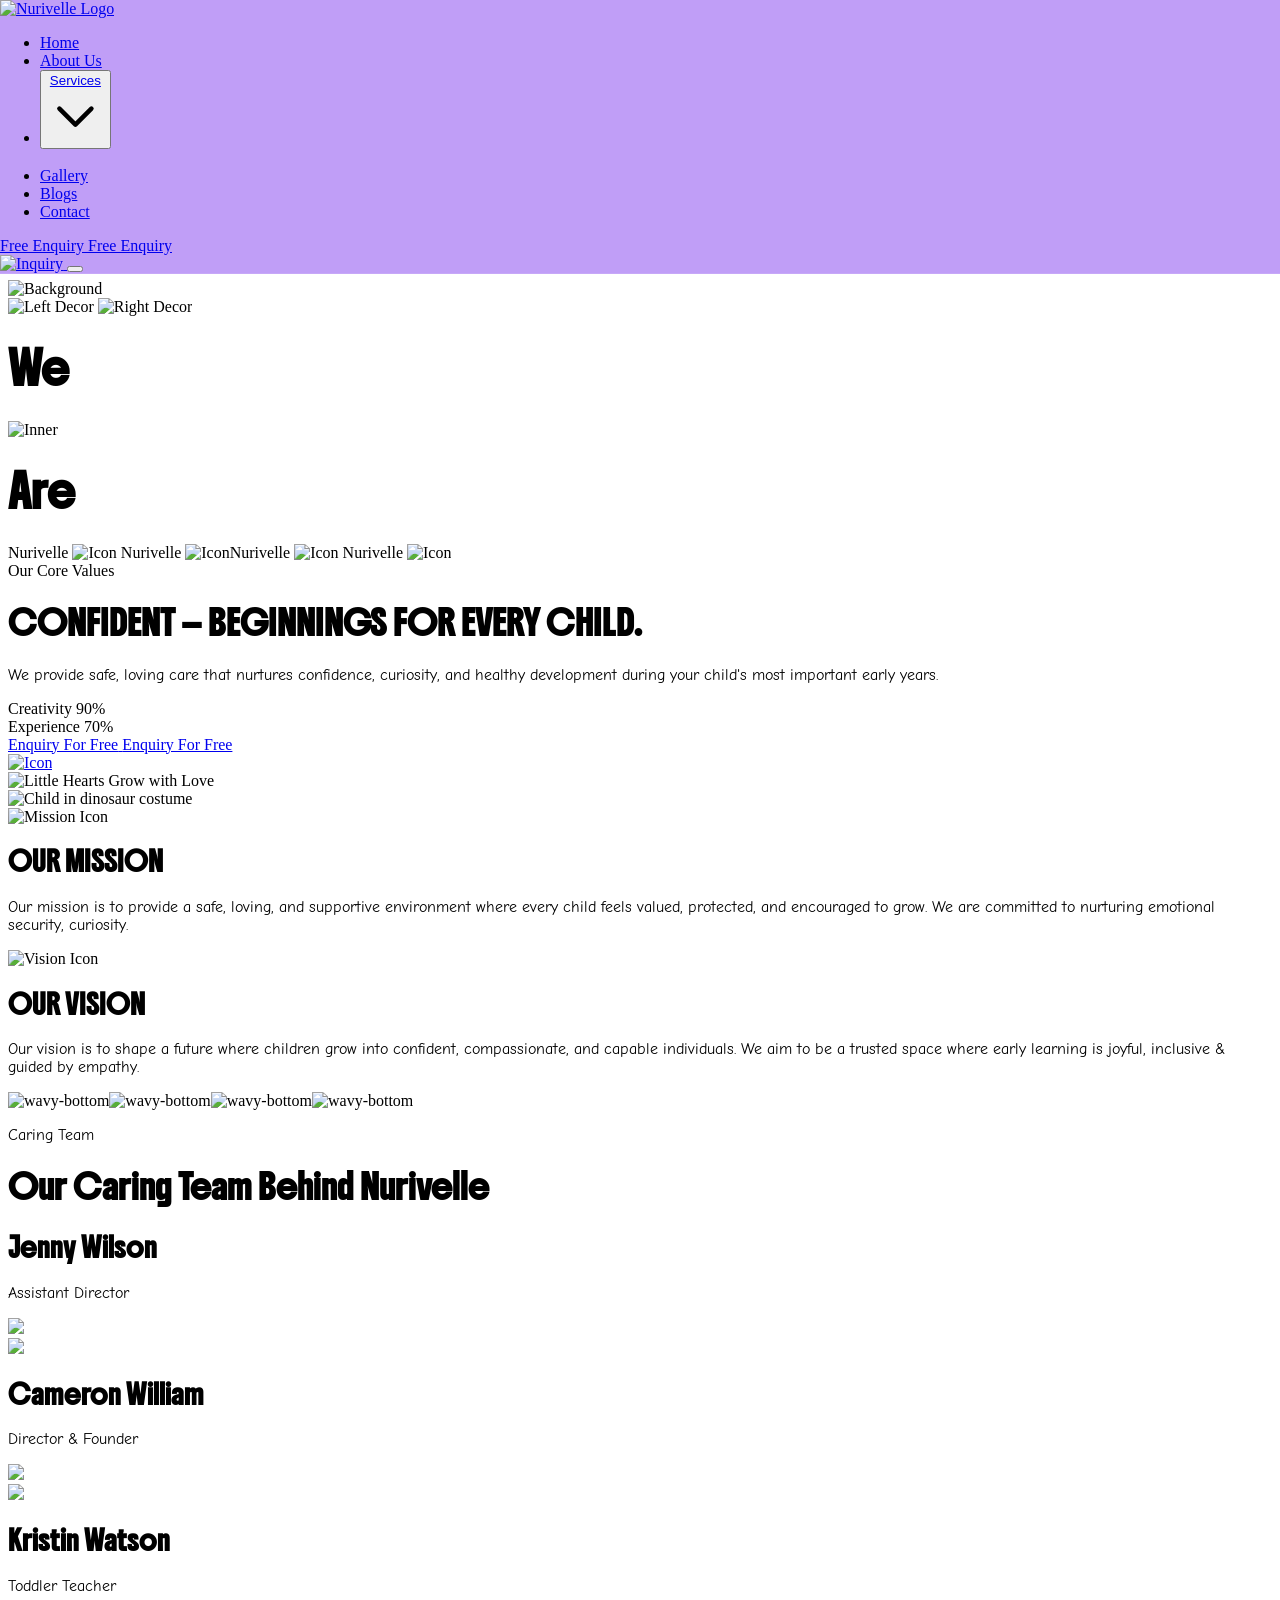
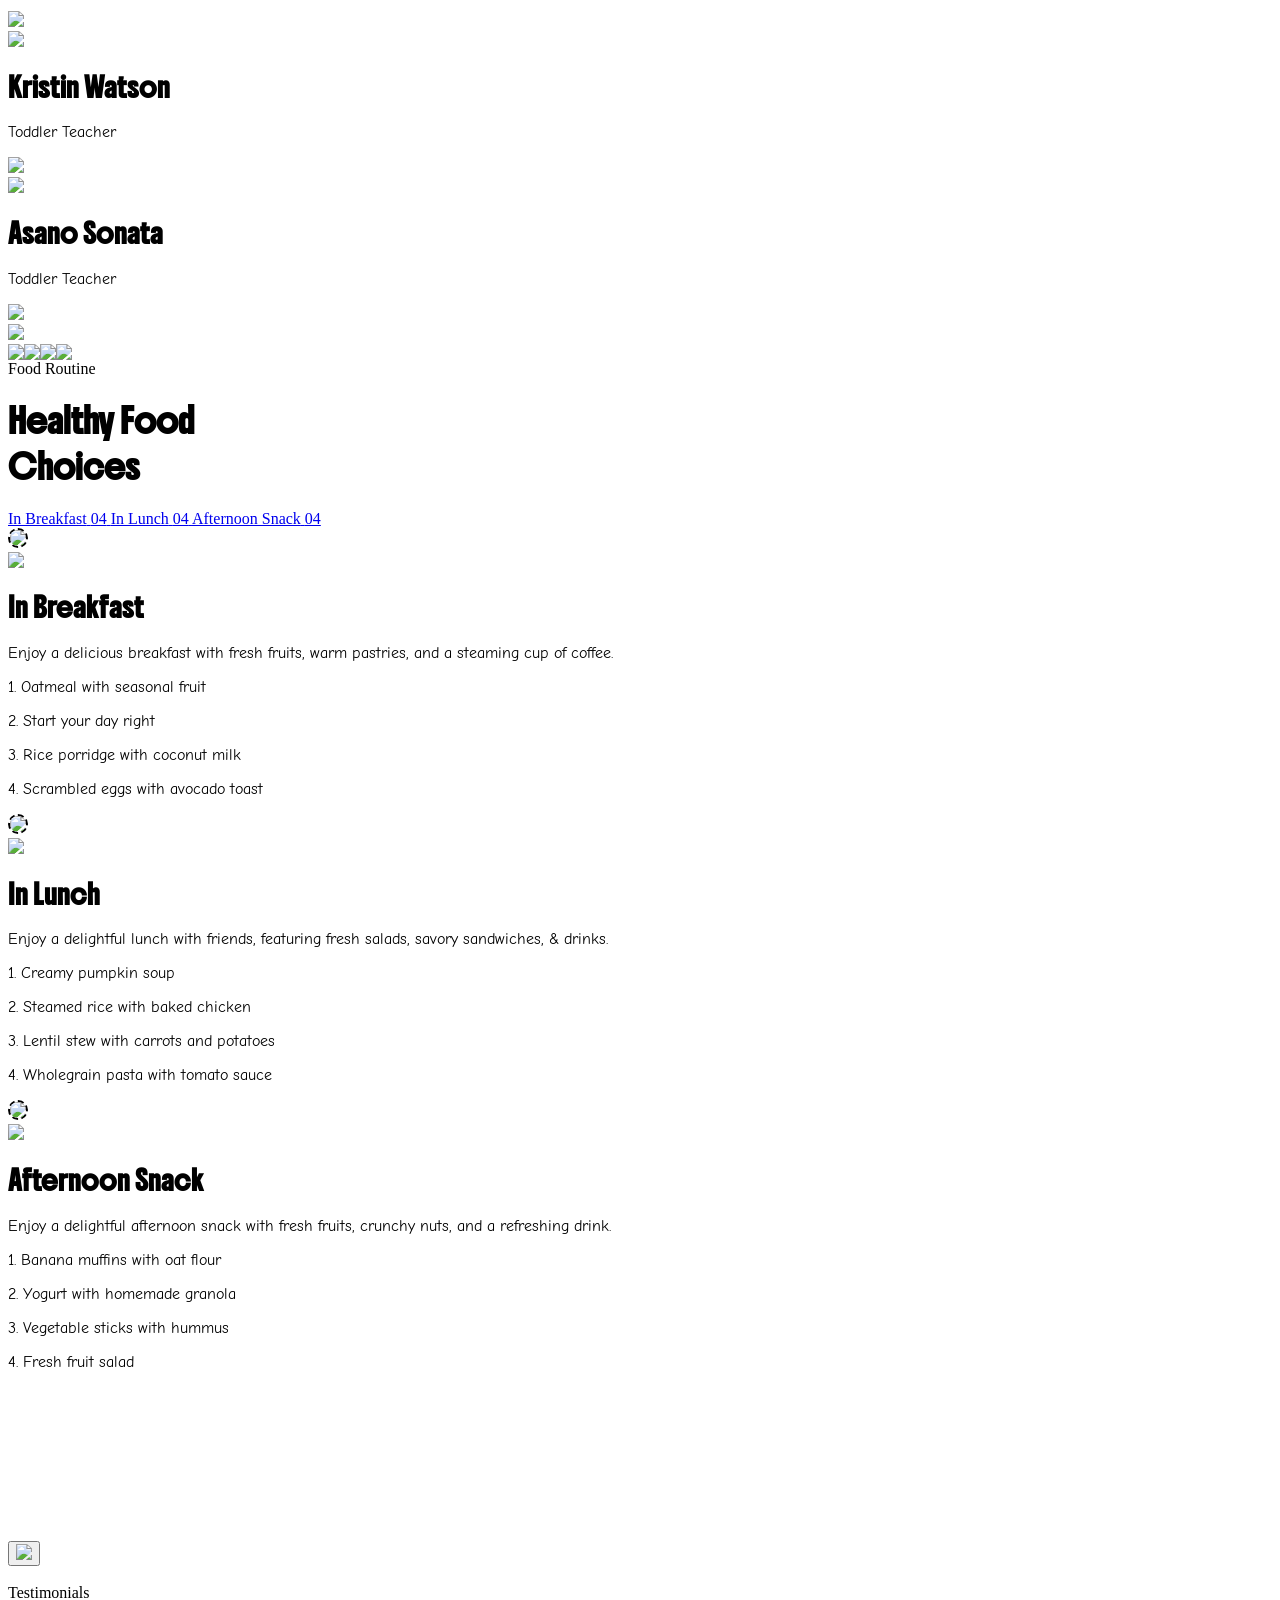
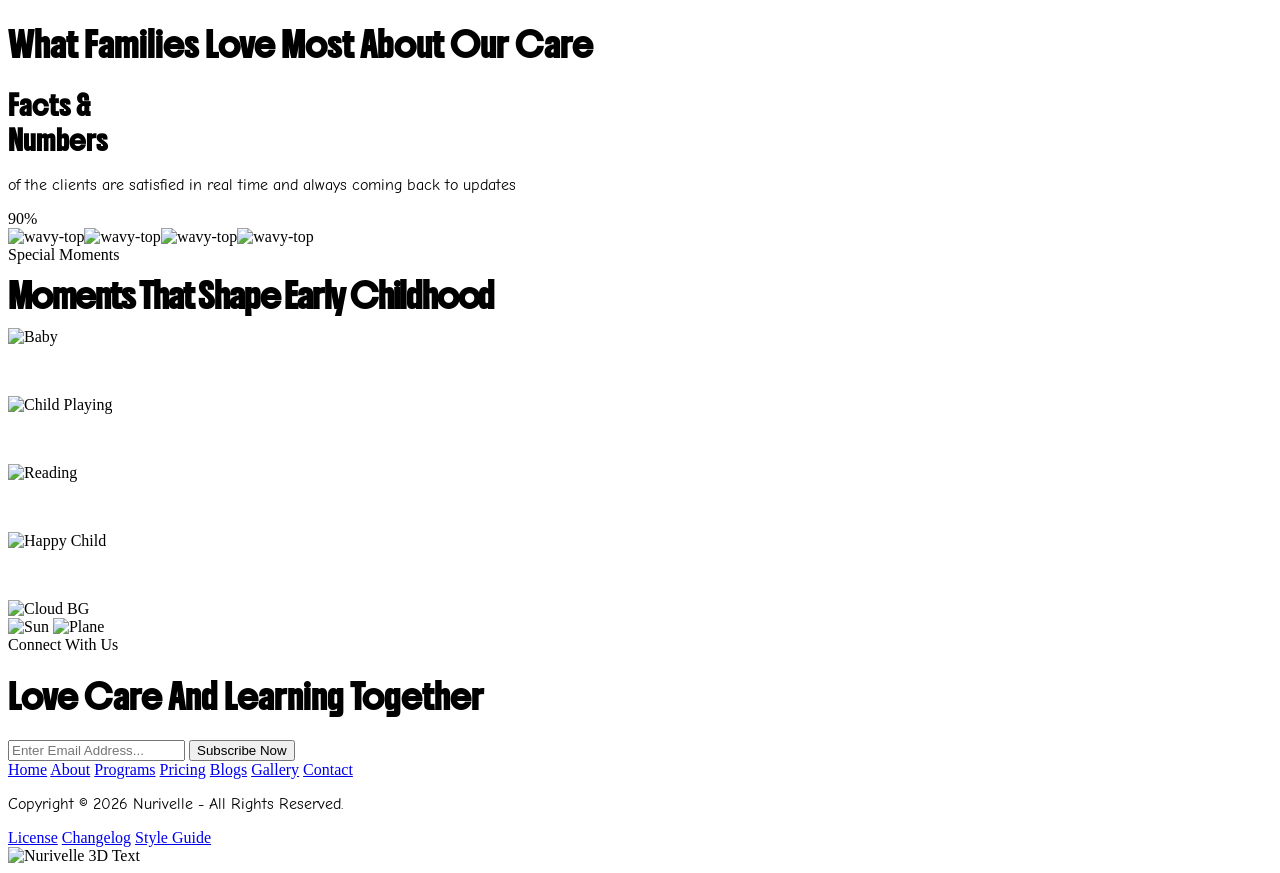
==== commit 2d3d298a: "new code commit" ====
--- a/about.html
+++ b/about.html
@@ -22,12 +22,13 @@
 </head>
 <body>
 <!-- NAVBAR SECTION -->
-       <header id="main-header" class="fixed  top-0 left-0 w-full z-[100] nav-glass">
-        <nav class="max-w-7xl mx-auto px-6 py-4 flex items-center justify-between">
-            <a href="/" id="header-logo" aria-label="Nurivelle Home">
-                    <img src="https://cdn.prod.website-files.com/6946266171296e600d9c960c/69563c978505845a748a738b_Logo.png" alt="Nurivelle Logo" class="h-9 ">
-                </a>
-            <div class="flex items-center gap-12">
+   <header id="main-header" class="fixed top-0 left-0 w-full z-[130] nav-glass transition-all duration-300">
+    <nav class="max-w-7xl mx-auto px-6 py-4 flex items-center justify-between">
+        <a href="/" id="header-logo" aria-label="Nurivelle Home" class="transition-opacity duration-300">
+            <img src="https://cdn.prod.website-files.com/6946266171296e600d9c960c/69563c978505845a748a738b_Logo.png" alt="Nurivelle Logo" class="h-8">
+        </a>
+
+         <div class="flex items-center gap-12">
                 <ul class="hidden lg:flex items-center font-comic font-black gap-8 text-stone-700">
                     <li><a href="index.html" class="hover:text-[#4C1D95] transition-colors">Home</a></li>
                     <li><a href="about.html" class="hover:text-[#4C1D95] transition-colors">About Us</a></li>
@@ -50,8 +51,9 @@
                 </ul>
             </div>
 
-            <div class="flex items-center gap-4">
-                <a href="#" class="cta-btn hidden font-boldo md:flex items-center gap-3 bg-[#4C1D95] text-white px-6 py-2.5 rounded-full font-semibold shadow-lg shadow-purple-200 overflow-hidden relative group">
+
+        <div class="flex items-center gap-4">
+              <a href="#" class="cta-btn hidden font-boldo md:flex items-center gap-3 bg-[#4C1D95] text-white px-6 py-2.5 rounded-full font-semibold shadow-lg shadow-purple-200 overflow-hidden relative group">
                     <div class="cta-btn-inner relative h-7 overflow-hidden flex flex-col">
                         <span>Free Enquiry</span>
                         <span class="absolute top-full left-0">Free Enquiry</span>
@@ -59,64 +61,60 @@
                     <img src="https://cdn.prod.website-files.com/6946266171296e600d9c960c/69566669e3eb715c36fa0fcd_Nav%20Button%20Image.png" alt="Inquiry" class="w-6 h-6 rounded-full border border-white/30">
                 </a>
 
-                <button id="menu-btn" class="lg:hidden text-[#4C1D95] flex flex-col items-center justify-center gap-1 w-10 h-10" aria-label="Toggle Menu">
-                    <div class="wave-bar"></div>
-                    <div class="wave-bar"></div>
-                    <div class="wave-bar"></div>
-                </button>
-            </div>
-        </nav>
-    </header>
-    <div id="mega-menu" class="fixed inset-0 z-[90] font-comic font-black pointer-events-none">
-    
-    <div id="menu-panel" class="bg-white w-full h-full lg:h-auto lg:w-[90%] lg:max-w-[1200px] pt-32 lg:mx-auto lg:mt-24 lg:rounded-[32px] lg:border lg:border-stone-200 overflow-y-auto p-6 shadow-2xl pointer-events-auto transition-transform duration-500 -translate-y-full">
-        
-        <div class="flex justify-end lg:hidden mb-4"></div>
-
-        <div class="flex flex-col md:flex-row gap-6">
-            <div class="hidden md:block w-[35%] h-[420px] rounded-[24px] overflow-hidden relative">
-                <div class="swiper mySwiper h-full">
-                    <div class="swiper-wrapper">
-                        <div class="swiper-slide">
-                            <img src="https://images.unsplash.com/photo-1544126592-807daa2b565b?auto=format&fit=crop&q=80" class="w-full h-full object-cover" alt="Kids Care">
-                            <div class="card-overlay"></div>
-                            <div class="absolute bottom-6 left-6 text-white font-bold text-xl">Our Quality <span class="ml-2">→</span></div>
-                        </div>
-                    </div>
-                </div>
-            </div>
-
-            <div class="w-full md:w-[65%] grid grid-cols-1 sm:grid-cols-2 lg:grid-cols-3 gap-4 pb-10 lg:pb-0">
-                <a href="index.html" class="grid-card h-32 md:h-auto">
-                    <img src="https://images.unsplash.com/photo-1523301343968-6a6ebf63c672?auto=format&fit=crop&q=80" loading="lazy" class="w-full h-full object-cover rounded-2xl" alt="Home">
-                    <div class="card-overlay"></div>
-                    <div class="absolute bottom-5 left-5 text-white font-bold">Home <span class="ml-2">→</span></div>
+            <button id="menu-btn" class="lg:hidden text-[#4C1D95] flex flex-col items-center justify-center gap-1.5 w-10 h-10 z-[140] relative outline-none" aria-label="Toggle Menu">
+                <div id="bar1" class="w-6 h-0.5 bg-current transition-all duration-300"></div>
+                <div id="bar2" class="w-6 h-0.5 bg-current transition-all duration-300"></div>
+                <div id="bar3" class="w-6 h-0.5 bg-current transition-all duration-300"></div>
+            </button>
+        </div>
+    </nav>
+</header>
+
+<div id="mega-menu" class="fixed inset-0 z-[120] bg-[#DDE4E8] flex flex-col p-6 pt-24 transition-all duration-500 translate-x-full opacity-0 pointer-events-none lg:hidden overflow-y-auto">
+    <nav class="flex-shrink-0">
+        <ul class="flex flex-col gap-5 text-xl font-black font-comic text-slate-900">
+            <li><a href="index.html">Home</a></li>
+            <li><a href="about.html">About Us</a></li>
+            <li>
+                <div class="flex justify-between items-center cursor-pointer" onclick="document.getElementById('mobile-services-drop').classList.toggle('hidden')">
+                    <span><a href="services.html">Services</a></span>
+                    <span class="text-sm">▼</span>
+                </div>
+                <ul id="mobile-services-drop" class="hidden mt-3 ml-4 flex flex-col gap-3 text-base font-bold text-slate-700 border-l-2 border-[#4C1D95] pl-4">
+                    <li><a href="#">Service Detail One</a></li>
+                    <li><a href="#">Service Detail Two</a></li>
+                </ul>
+            </li>
+            <li><a href="gallery.html">Gallery</a></li>
+            <li><a href="contact.html">Contact</a></li>
+        </ul>
+    </nav>
+
+    <div class="mt-6 flex flex-col gap-6 pb-10">
+        <div class="flex justify-center items-center gap-8">
+            <a href="tel:#" class="text-slate-800">
+                <svg width="24" height="24" viewBox="0 0 24 24" fill="currentColor"><path d="M6.62 10.79a15.05 15.05 0 006.59 6.59l2.2-2.2c.27-.27.67-.36 1.02-.24 1.12.37 2.33.57 3.57.57.55 0 1 .45 1 1V20c0 .55-.45 1-1 1-9.39 0-17-7.61-17-17 0-.55.45-1 1-1h3.5c.55 0 1 .45 1 1 0 1.25.2 2.45.57 3.57.11.35.03.74-.25 1.02l-2.2 2.2z"/></svg>
+            </a>
+            <div class="relative">
+                <a href="#" class="text-[#25D366]">
+                    <svg width="36" height="36" viewBox="0 0 24 24" fill="currentColor"><path d="M12.031 6.172c-3.181 0-5.767 2.586-5.768 5.766-.001 1.298.38 2.27 1.019 3.287l-.582 2.128 2.185-.573c.948.527 1.947.887 3.144.887 3.181 0 5.767-2.586 5.767-5.766 0-3.18-2.587-5.766-5.765-5.766zm3.375 8.203c-.144.405-.833.778-1.148.821-.309.042-.601.063-1.008-.097-.248-.098-1.04-.401-1.979-1.234-.73-.648-1.226-1.448-1.369-1.693-.143-.245-.015-.377.108-.499.11-.11.245-.285.368-.428.123-.142.164-.244.245-.408.081-.163.041-.305-.02-.428-.061-.123-.549-1.323-.753-1.813-.199-.477-.402-.413-.549-.42-.14-.007-.3-.008-.46-.008s-.421.061-.641.305c-.22.244-.838.819-.838 2.003 0 1.184.858 2.324.978 2.488.12.164 1.688 2.574 4.09 3.613.571.247 1.015.395 1.362.505.573.182 1.094.156 1.506.095.459-.067 1.411-.577 1.61-.1.135-.199.1.53-.2.624-.131z"/></svg>
                 </a>
-                <a href="about.html" class="grid-card h-32 md:h-auto">
-                    <img src="https://images.unsplash.com/photo-1523301343968-6a6ebf63c672?auto=format&fit=crop&q=80" loading="lazy" class="w-full h-full object-cover rounded-2xl" alt="About">
-                    <div class="card-overlay"></div>
-                    <div class="absolute bottom-5 left-5 text-white font-bold">About <span class="ml-2">→</span></div>
-                </a>
-                <a href="services.html" class="grid-card h-32 md:h-auto">
-                    <img src="https://images.unsplash.com/photo-1519689680058-324335c77eba?auto=format&fit=crop&q=80" loading="lazy" class="w-full h-full object-cover rounded-2xl" alt="Services">
-                    <div class="card-overlay"></div>
-                    <div class="absolute bottom-5 left-5 text-white font-bold">Services <span class="ml-2">→</span></div>
-                </a>
-                <a href="gallery.html" class="grid-card h-32 md:h-auto">
-                    <img src="https://images.unsplash.com/photo-1596464716127-f2a82984de30?auto=format&fit=crop&q=80" loading="lazy" class="w-full h-full object-cover rounded-2xl" alt="Gallery">
-                    <div class="card-overlay"></div>
-                    <div class="absolute bottom-5 left-5 text-white font-bold">Gallery <span class="ml-2">→</span></div>
-                </a>
-                <a href="blog.html" class="grid-card h-32 md:h-auto">
-                    <img src="https://images.unsplash.com/photo-1484981138541-3d074aa97716?auto=format&fit=crop&q=80" loading="lazy" class="w-full h-full object-cover rounded-2xl" alt="Blog">
-                    <div class="card-overlay"></div>
-                    <div class="absolute bottom-5 left-5 text-white font-bold">Blogs <span class="ml-2">→</span></div>
-                </a>
-                <a href="contact.html" class="grid-card h-32 md:h-auto">
-                    <img src="https://images.unsplash.com/photo-1502086223501-7ea6ecd79368?auto=format&fit=crop&q=80" loading="lazy" class="w-full h-full object-cover rounded-2xl" alt="Contact">
-                    <div class="card-overlay"></div>
-                    <div class="absolute bottom-5 left-5 text-white font-bold">Contact <span class="ml-2">→</span></div>
-                </a>
+                <span class="absolute -top-1 -right-1 bg-red-600 text-white text-[9px] w-4 h-4 flex items-center justify-center rounded-full font-bold">2</span>
+            </div>
+        </div>
+        <div class="flex justify-center">
+            <a href="#" class="bg-[#5C7C8A] text-white py-3.5 px-8 rounded-full text-xs font-bold tracking-widest uppercase shadow-md text-center">
+                Request an Appointment
+            </a>
+        </div>
+        <div class="flex items-center justify-between px-2">
+            <div class="flex gap-5 text-lg text-slate-900">
+                <i class="fab fa-instagram"></i>
+                <i class="fab fa-facebook-f"></i>
+                <i class="fab fa-youtube"></i>
+            </div>
+            <div class="w-12 h-12 bg-white rounded-full border-4 border-[#5C7C8A] flex items-center justify-center shadow-lg overflow-hidden">
+                 <img src="https://cdn-icons-png.flaticon.com/512/2864/2864283.png" class="w-7 h-7 opacity-70" alt="Icon">
             </div>
         </div>
     </div>
--- a/css/style.css
+++ b/css/style.css
@@ -7,6 +7,22 @@
             backdrop-filter: blur(12px);
             border-bottom: 1px solid rgba(0, 0, 0, 0.05);
         }
+
+        /* Add this to your CSS to ensure the glass effect is fully removed */
+.nav-glass {
+    backdrop-filter: blur(10px);
+    -webkit-backdrop-filter: blur(10px);
+    border-bottom: 1px solid rgba(255, 255, 255, 0.1);
+}
+/* Ocultar barra de scroll en Chrome, Safari y Opera */
+    .lg\:hidden::-webkit-scrollbar {
+        display: none;
+    }
+.no-border {
+    border: none !important;
+    backdrop-filter: none !important;
+    -webkit-backdrop-filter: none !important;
+}
 
         /* Dropdown Animation */
         .dropdown-content {
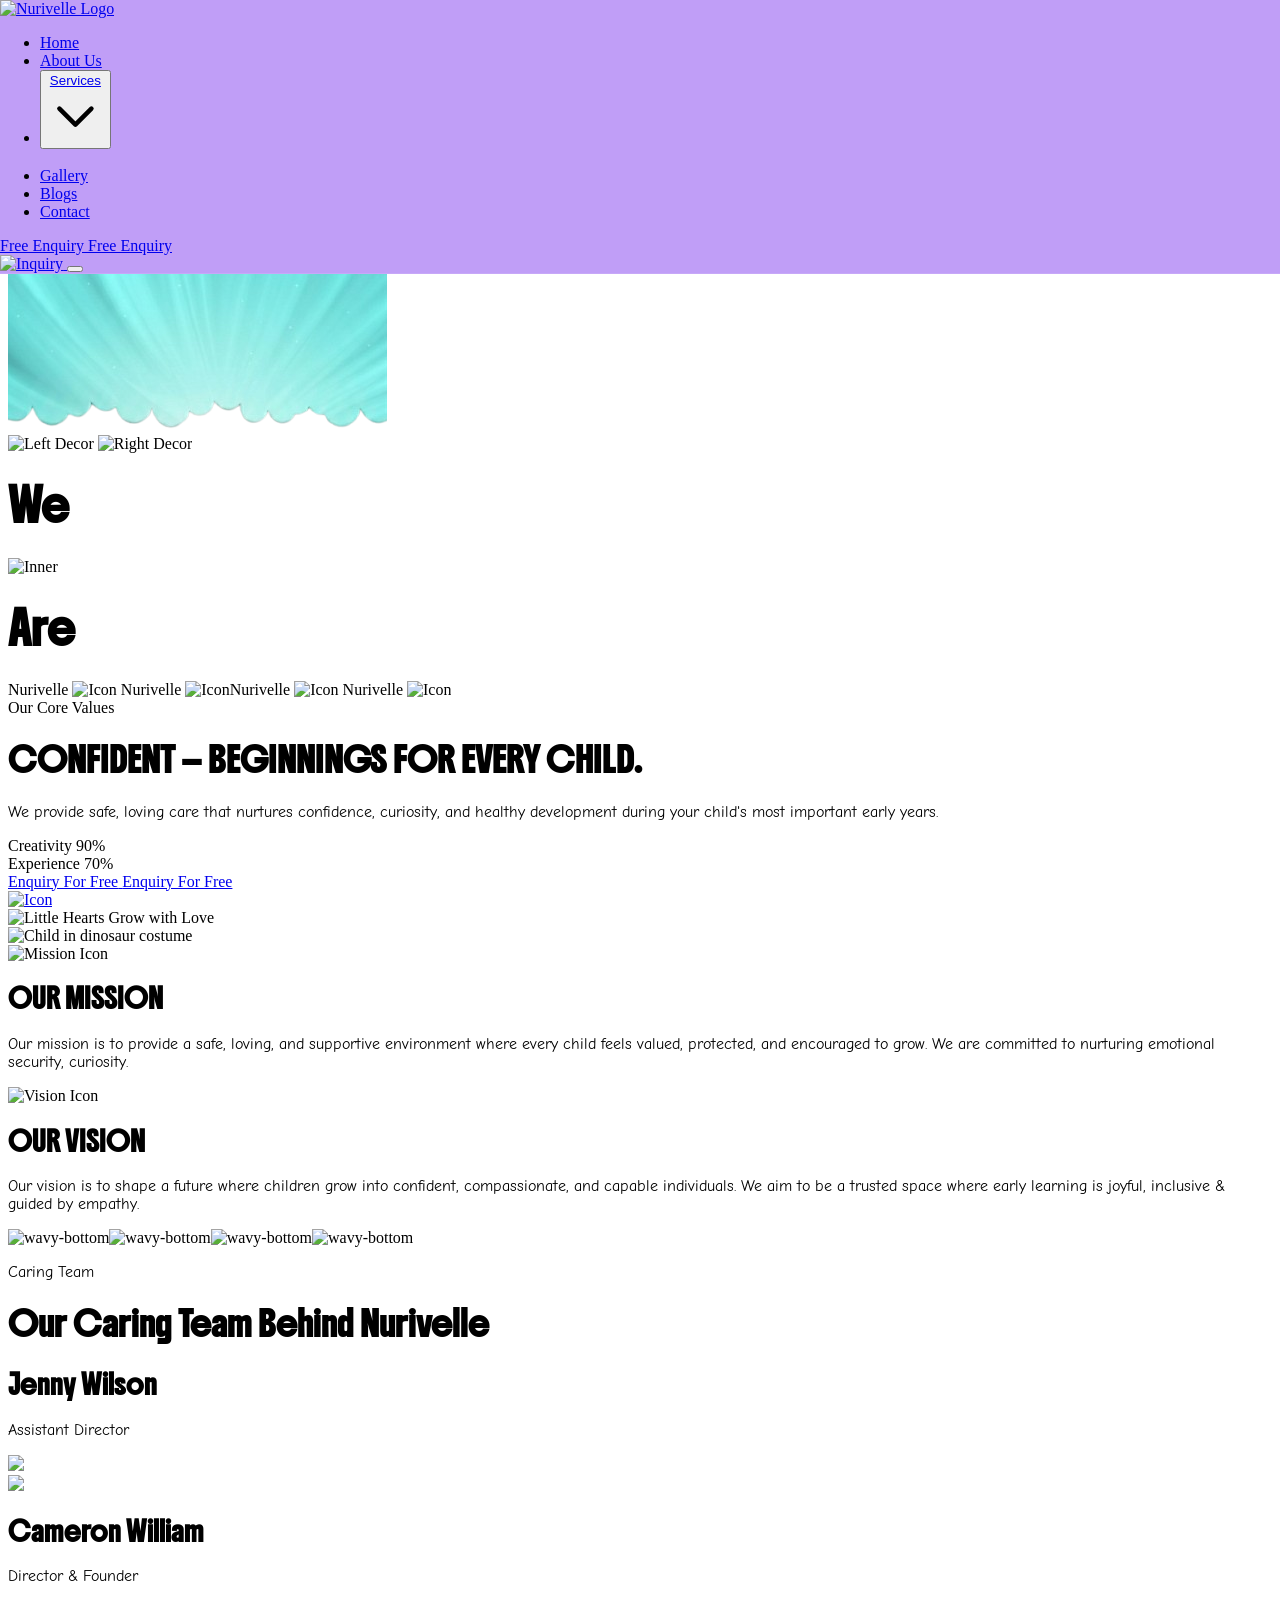
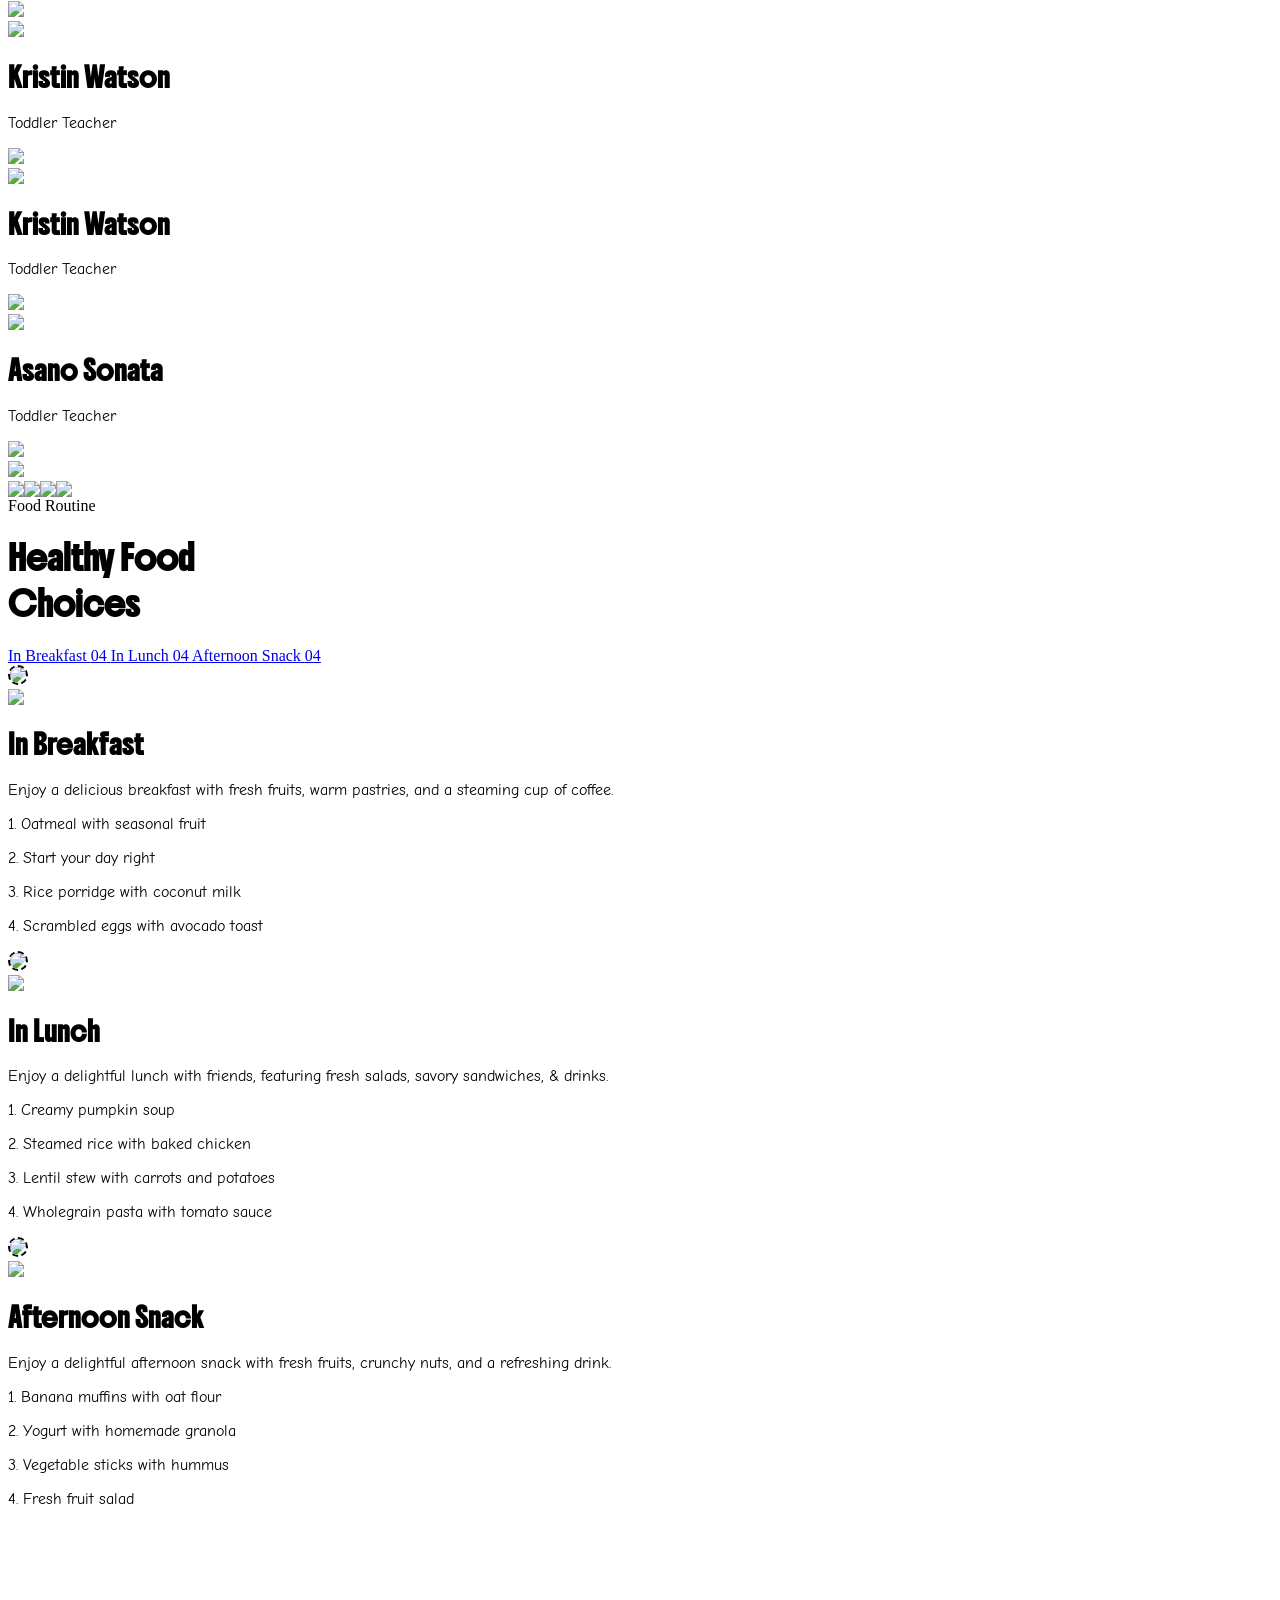
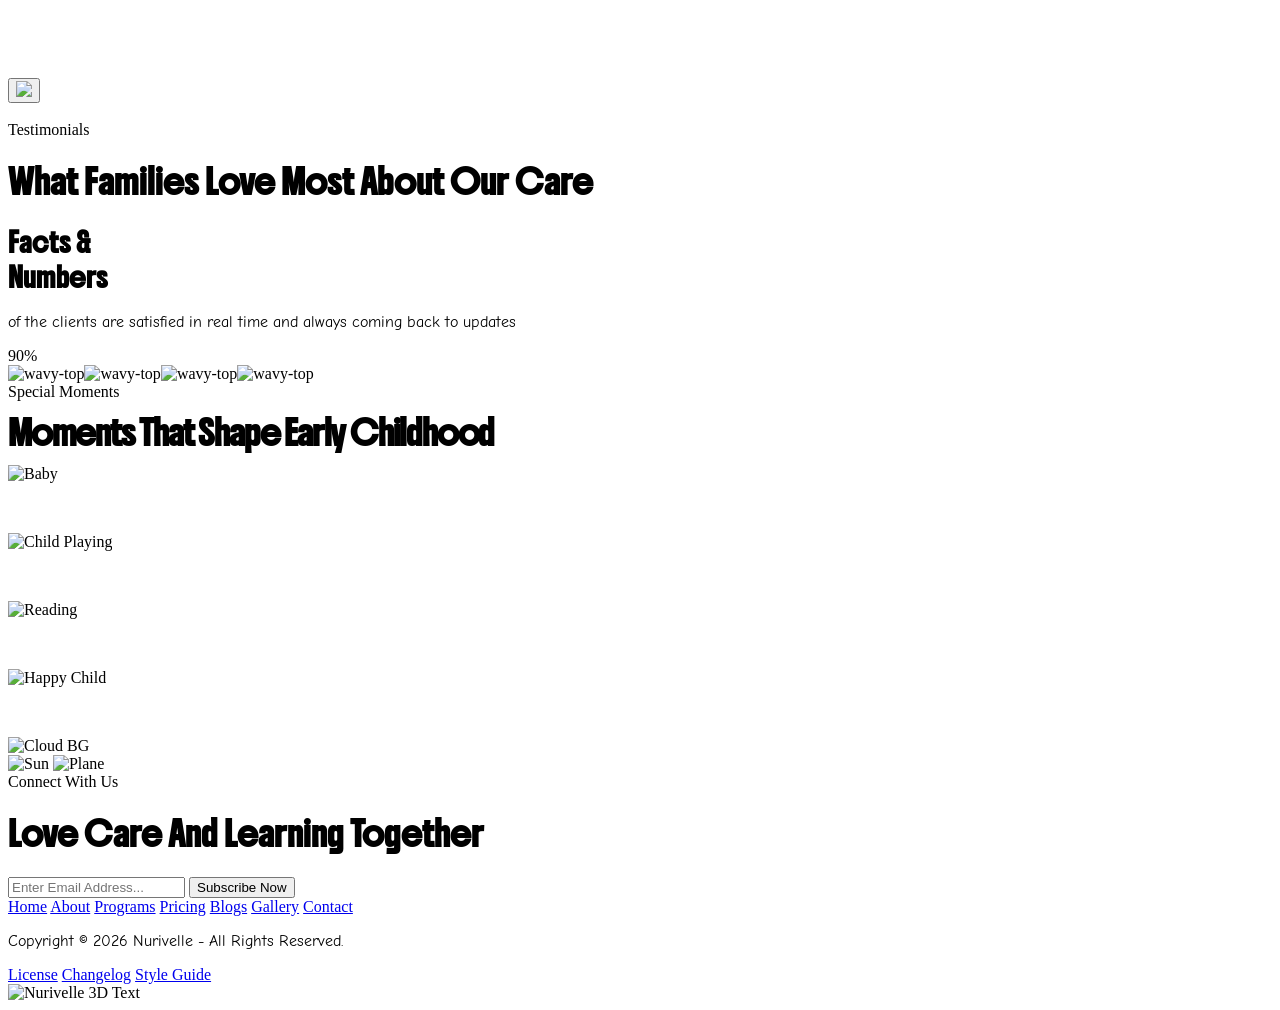
==== commit 4e030247: "new first commit" ====
--- a/about.html
+++ b/about.html
@@ -22,7 +22,7 @@
 </head>
 <body>
 <!-- NAVBAR SECTION -->
-   <header id="main-header" class="fixed top-0 left-0 w-full z-[130] nav-glass transition-all duration-300">
+<header id="main-header" class="fixed top-0 left-0 w-full bg-[#71e4df] z-[130] nav-glass transition-all duration-300">
     <nav class="max-w-7xl mx-auto px-6 py-4 flex items-center justify-between">
         <a href="/" id="header-logo" aria-label="Nurivelle Home" class="transition-opacity duration-300">
             <img src="https://cdn.prod.website-files.com/6946266171296e600d9c960c/69563c978505845a748a738b_Logo.png" alt="Nurivelle Logo" class="h-8">
@@ -70,7 +70,7 @@
     </nav>
 </header>
 
-<div id="mega-menu" class="fixed inset-0 z-[120] bg-[#DDE4E8] flex flex-col p-6 pt-24 transition-all duration-500 translate-x-full opacity-0 pointer-events-none lg:hidden overflow-y-auto">
+<div id="mega-menu" class="fixed inset-0 z-[120] bg-[#b0f6ec] flex flex-col p-6 pt-24 transition-all duration-500 translate-x-full opacity-0 pointer-events-none lg:hidden overflow-y-auto">
     <nav class="flex-shrink-0">
         <ul class="flex flex-col gap-5 text-xl font-black font-comic text-slate-900">
             <li><a href="index.html">Home</a></li>
@@ -103,7 +103,7 @@
             </div>
         </div>
         <div class="flex justify-center">
-            <a href="#" class="bg-[#5C7C8A] text-white py-3.5 px-8 rounded-full text-xs font-bold tracking-widest uppercase shadow-md text-center">
+            <a href="#" class="bg-[#71e4df] text-white py-3.5 px-8 rounded-full text-xs font-bold tracking-widest uppercase shadow-md text-center">
                 Request an Appointment
             </a>
         </div>
@@ -111,10 +111,7 @@
             <div class="flex gap-5 text-lg text-slate-900">
                 <i class="fab fa-instagram"></i>
                 <i class="fab fa-facebook-f"></i>
-                <i class="fab fa-youtube"></i>
-            </div>
-            <div class="w-12 h-12 bg-white rounded-full border-4 border-[#5C7C8A] flex items-center justify-center shadow-lg overflow-hidden">
-                 <img src="https://cdn-icons-png.flaticon.com/512/2864/2864283.png" class="w-7 h-7 opacity-70" alt="Icon">
+                <i class="fab fa-linkedin-in"></i>
             </div>
         </div>
     </div>
@@ -122,8 +119,8 @@
 <!-- ABOUT HERO SECTION  -->
 <header class="relative w-full min-h-screen max-md:-mt-20 flex flex-col items-center justify-center overflow-hidden">
         
-        <div class="absolute h-screen inset-0 z-0 opacity-40">
-            <img src="https://cdn.prod.website-files.com/6946266171296e600d9c960c/69566ed061d957342f35bf7a_b55672734626d1810b7f0264816e8779_Inner%20Hero%20Bg.png" 
+        <div class="absolute h-screen inset-0 z-0">
+            <img src="./assets/bg-image-removebg-preview.png" 
                  class="w-full h-full object-cover" alt="Background">
         </div>
 
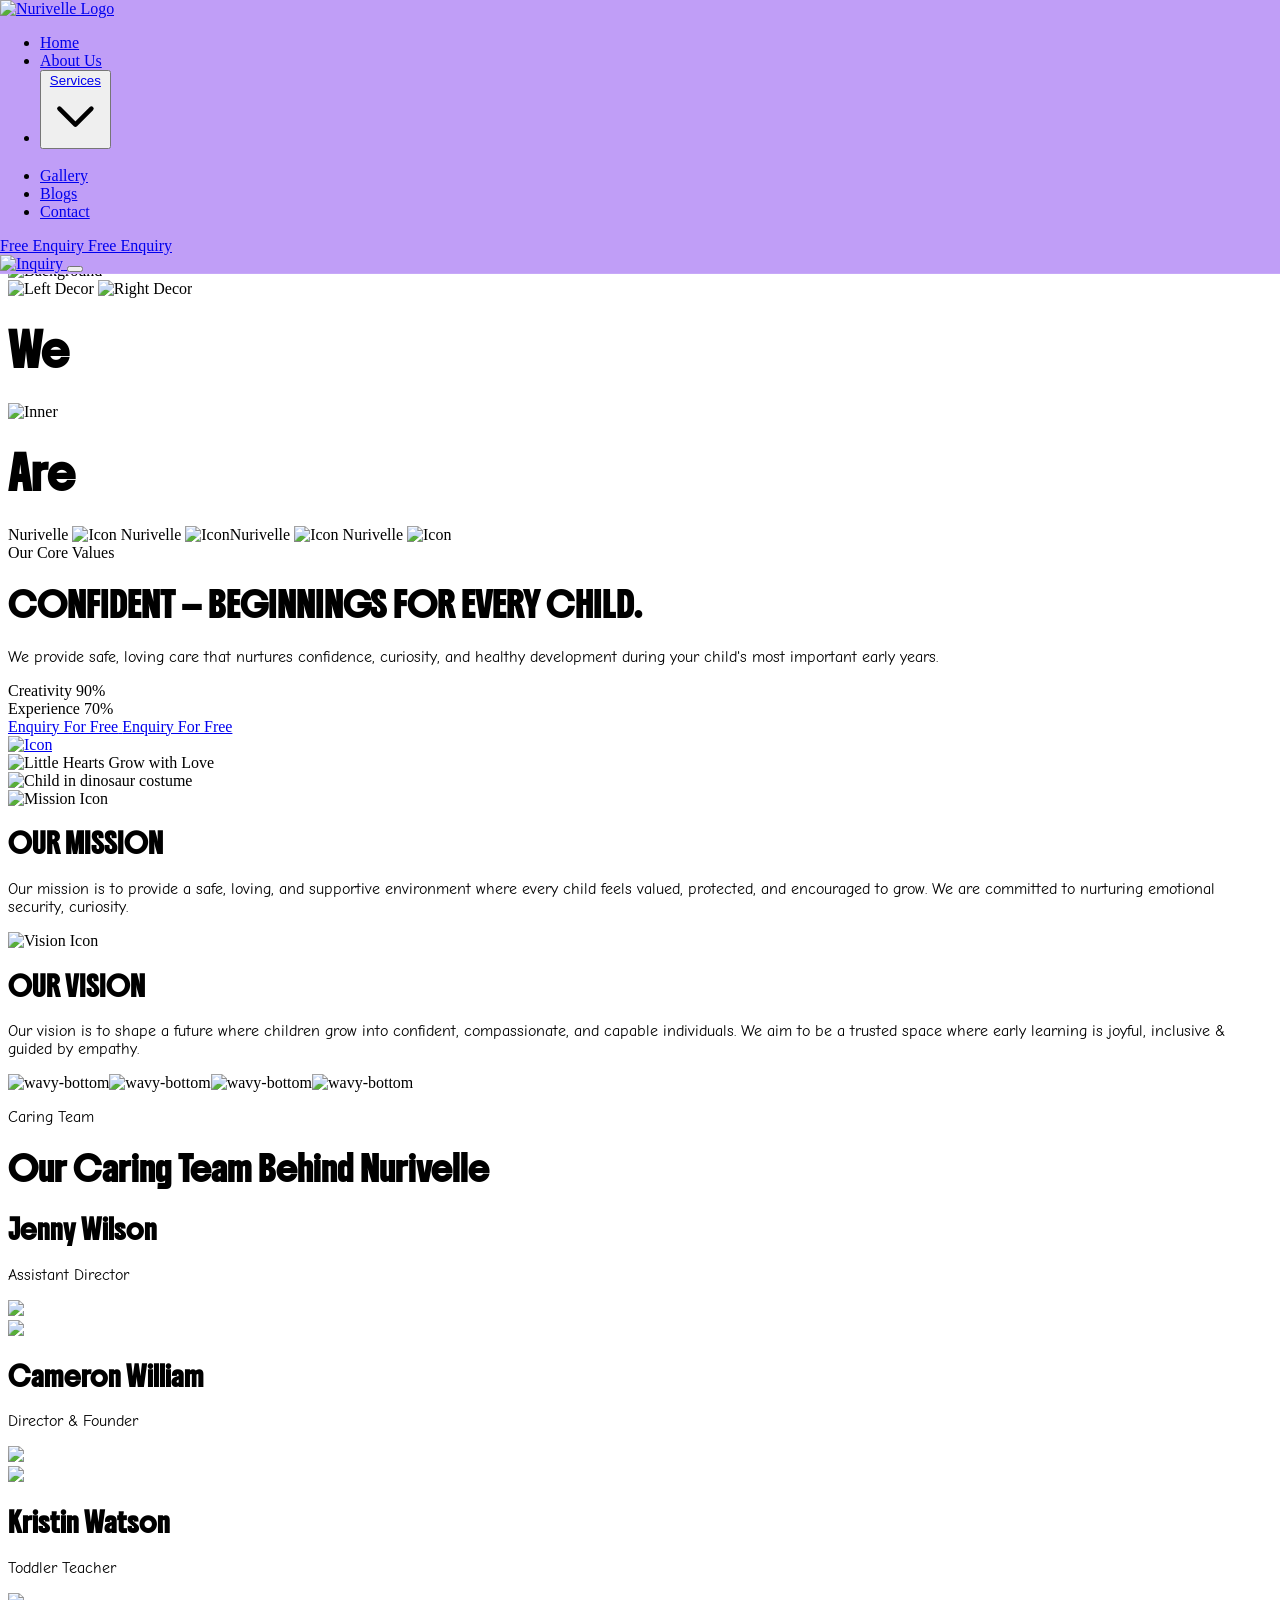
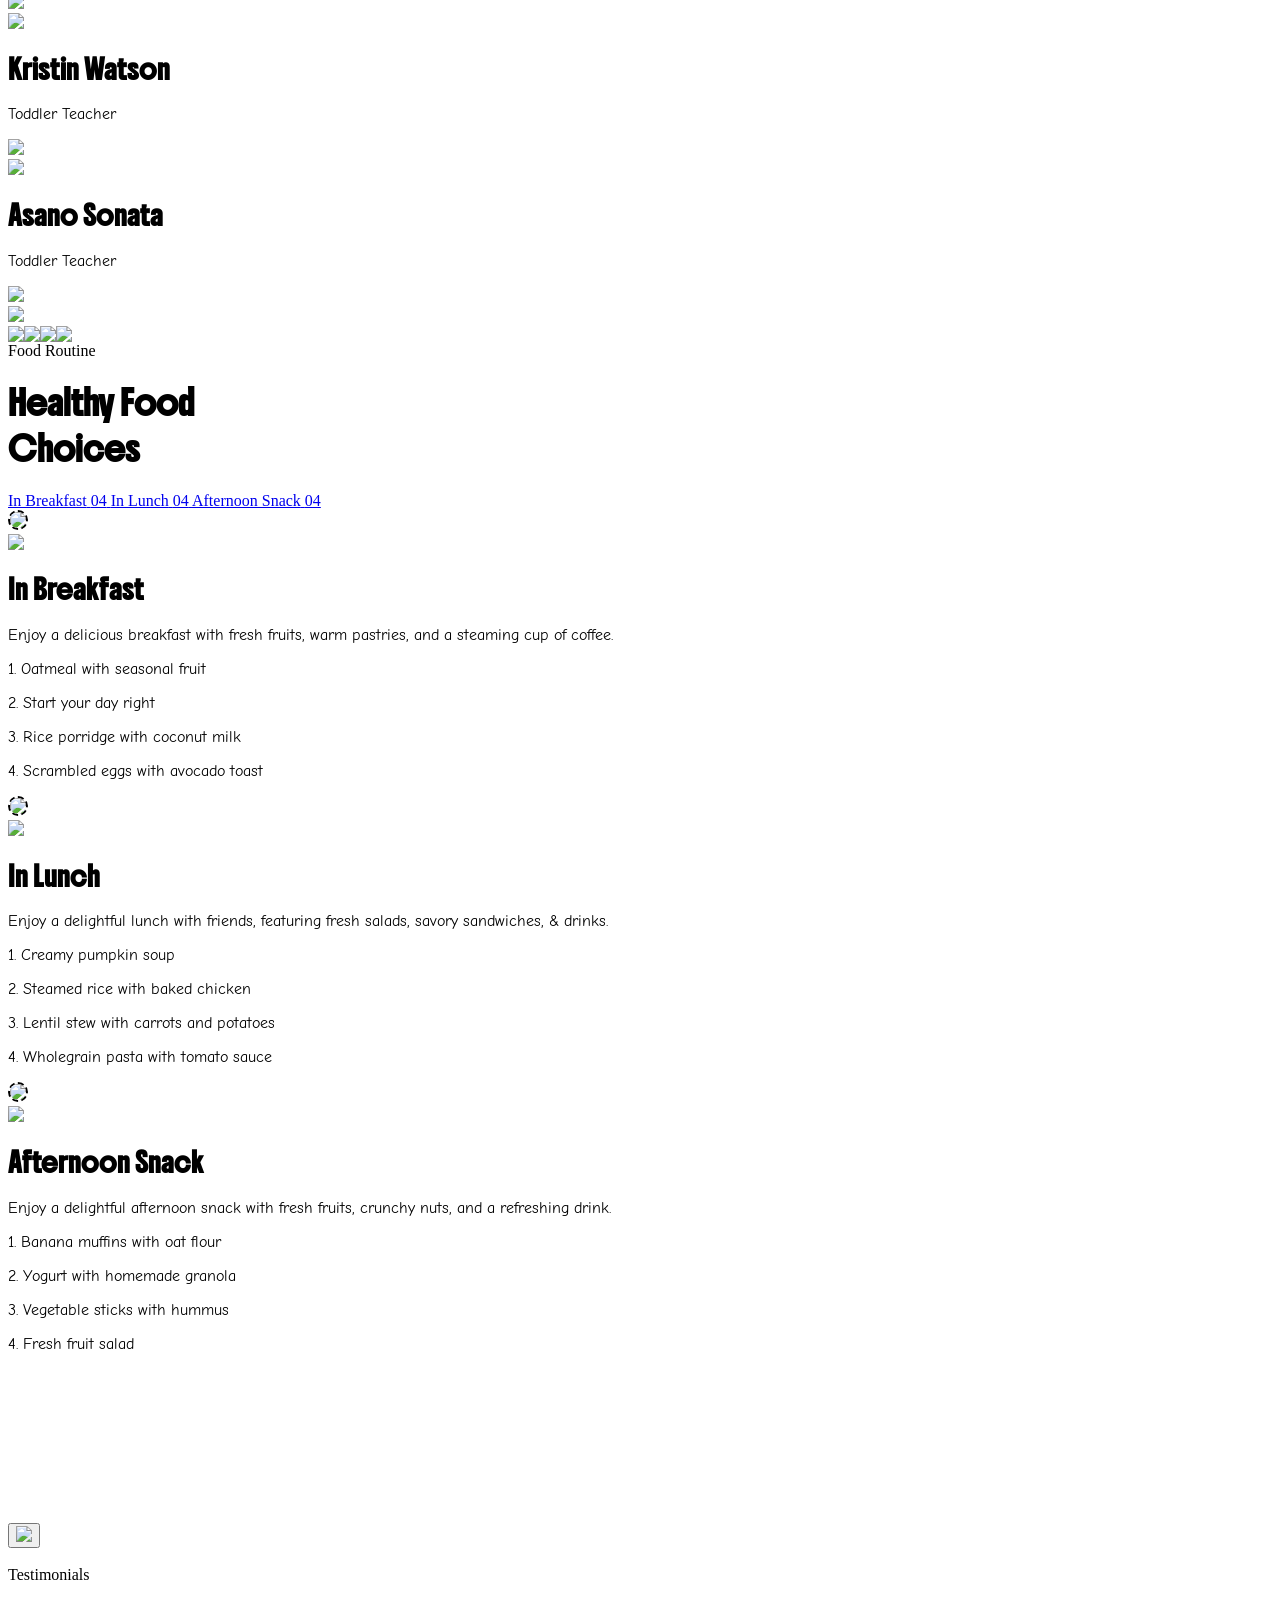
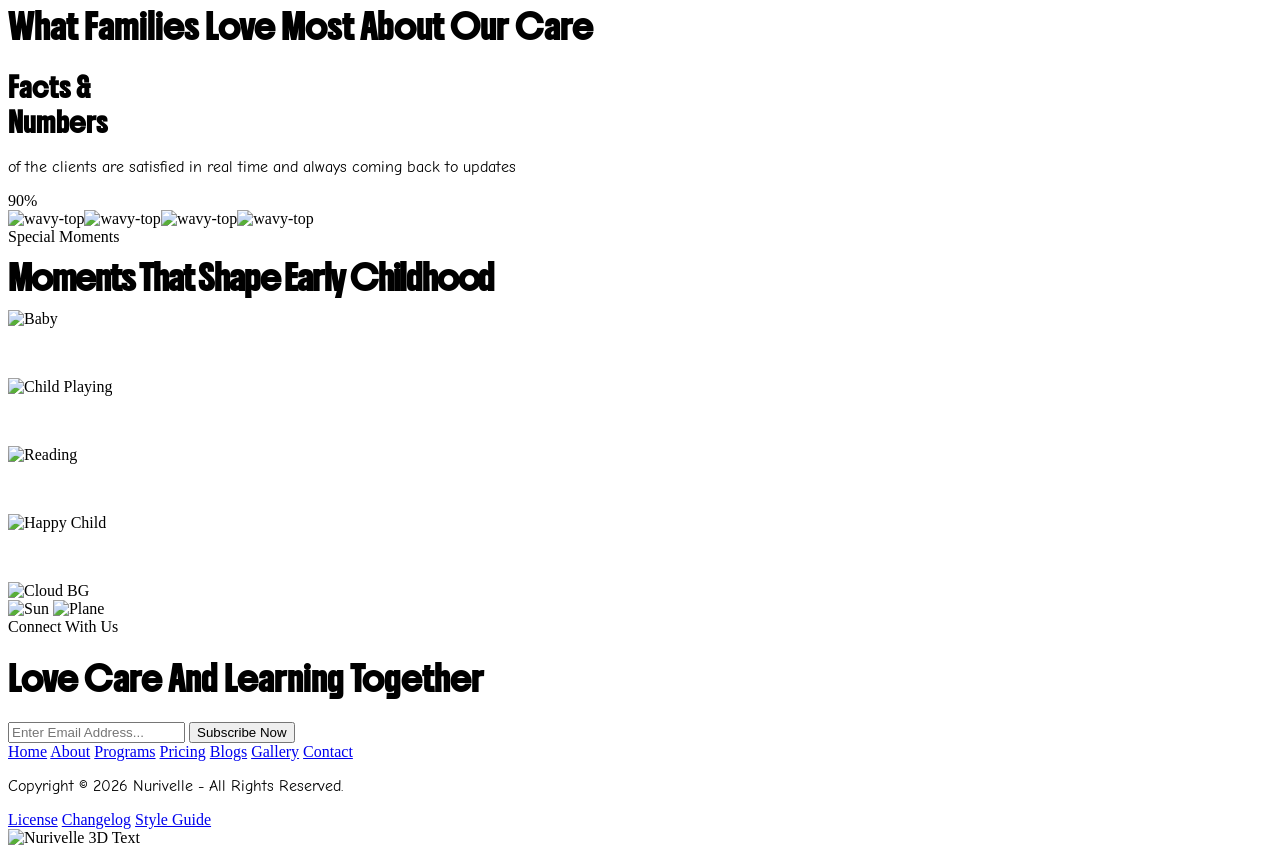
==== commit f474da9a: "new commit" ====
--- a/about.html
+++ b/about.html
@@ -22,7 +22,7 @@
 </head>
 <body>
 <!-- NAVBAR SECTION -->
-<header id="main-header" class="fixed top-0 left-0 w-full bg-[#71e4df] z-[130] nav-glass transition-all duration-300">
+  <header id="main-header" class="fixed top-0 left-0 w-full z-[130] nav-glass transition-all duration-300">
     <nav class="max-w-7xl mx-auto px-6 py-4 flex items-center justify-between">
         <a href="/" id="header-logo" aria-label="Nurivelle Home" class="transition-opacity duration-300">
             <img src="https://cdn.prod.website-files.com/6946266171296e600d9c960c/69563c978505845a748a738b_Logo.png" alt="Nurivelle Logo" class="h-8">
@@ -70,7 +70,7 @@
     </nav>
 </header>
 
-<div id="mega-menu" class="fixed inset-0 z-[120] bg-[#b0f6ec] flex flex-col p-6 pt-24 transition-all duration-500 translate-x-full opacity-0 pointer-events-none lg:hidden overflow-y-auto">
+<div id="mega-menu" class="fixed inset-0 z-[120] bg-[#d7c6f5] flex flex-col p-6 pt-24 transition-all duration-500 translate-x-full opacity-0 pointer-events-none lg:hidden overflow-y-auto">
     <nav class="flex-shrink-0">
         <ul class="flex flex-col gap-5 text-xl font-black font-comic text-slate-900">
             <li><a href="index.html">Home</a></li>
@@ -103,7 +103,7 @@
             </div>
         </div>
         <div class="flex justify-center">
-            <a href="#" class="bg-[#71e4df] text-white py-3.5 px-8 rounded-full text-xs font-bold tracking-widest uppercase shadow-md text-center">
+            <a href="#" class="bg-[#ff10c0] text-white py-3.5 px-8 rounded-full text-xs font-bold tracking-widest uppercase shadow-md text-center">
                 Request an Appointment
             </a>
         </div>
@@ -119,8 +119,8 @@
 <!-- ABOUT HERO SECTION  -->
 <header class="relative w-full min-h-screen max-md:-mt-20 flex flex-col items-center justify-center overflow-hidden">
         
-        <div class="absolute h-screen inset-0 z-0">
-            <img src="./assets/bg-image-removebg-preview.png" 
+        <div class="absolute h-screen inset-0 z-0 opacity-40">
+            <img src="https://cdn.prod.website-files.com/6946266171296e600d9c960c/69566ed061d957342f35bf7a_b55672734626d1810b7f0264816e8779_Inner%20Hero%20Bg.png" 
                  class="w-full h-full object-cover" alt="Background">
         </div>
 
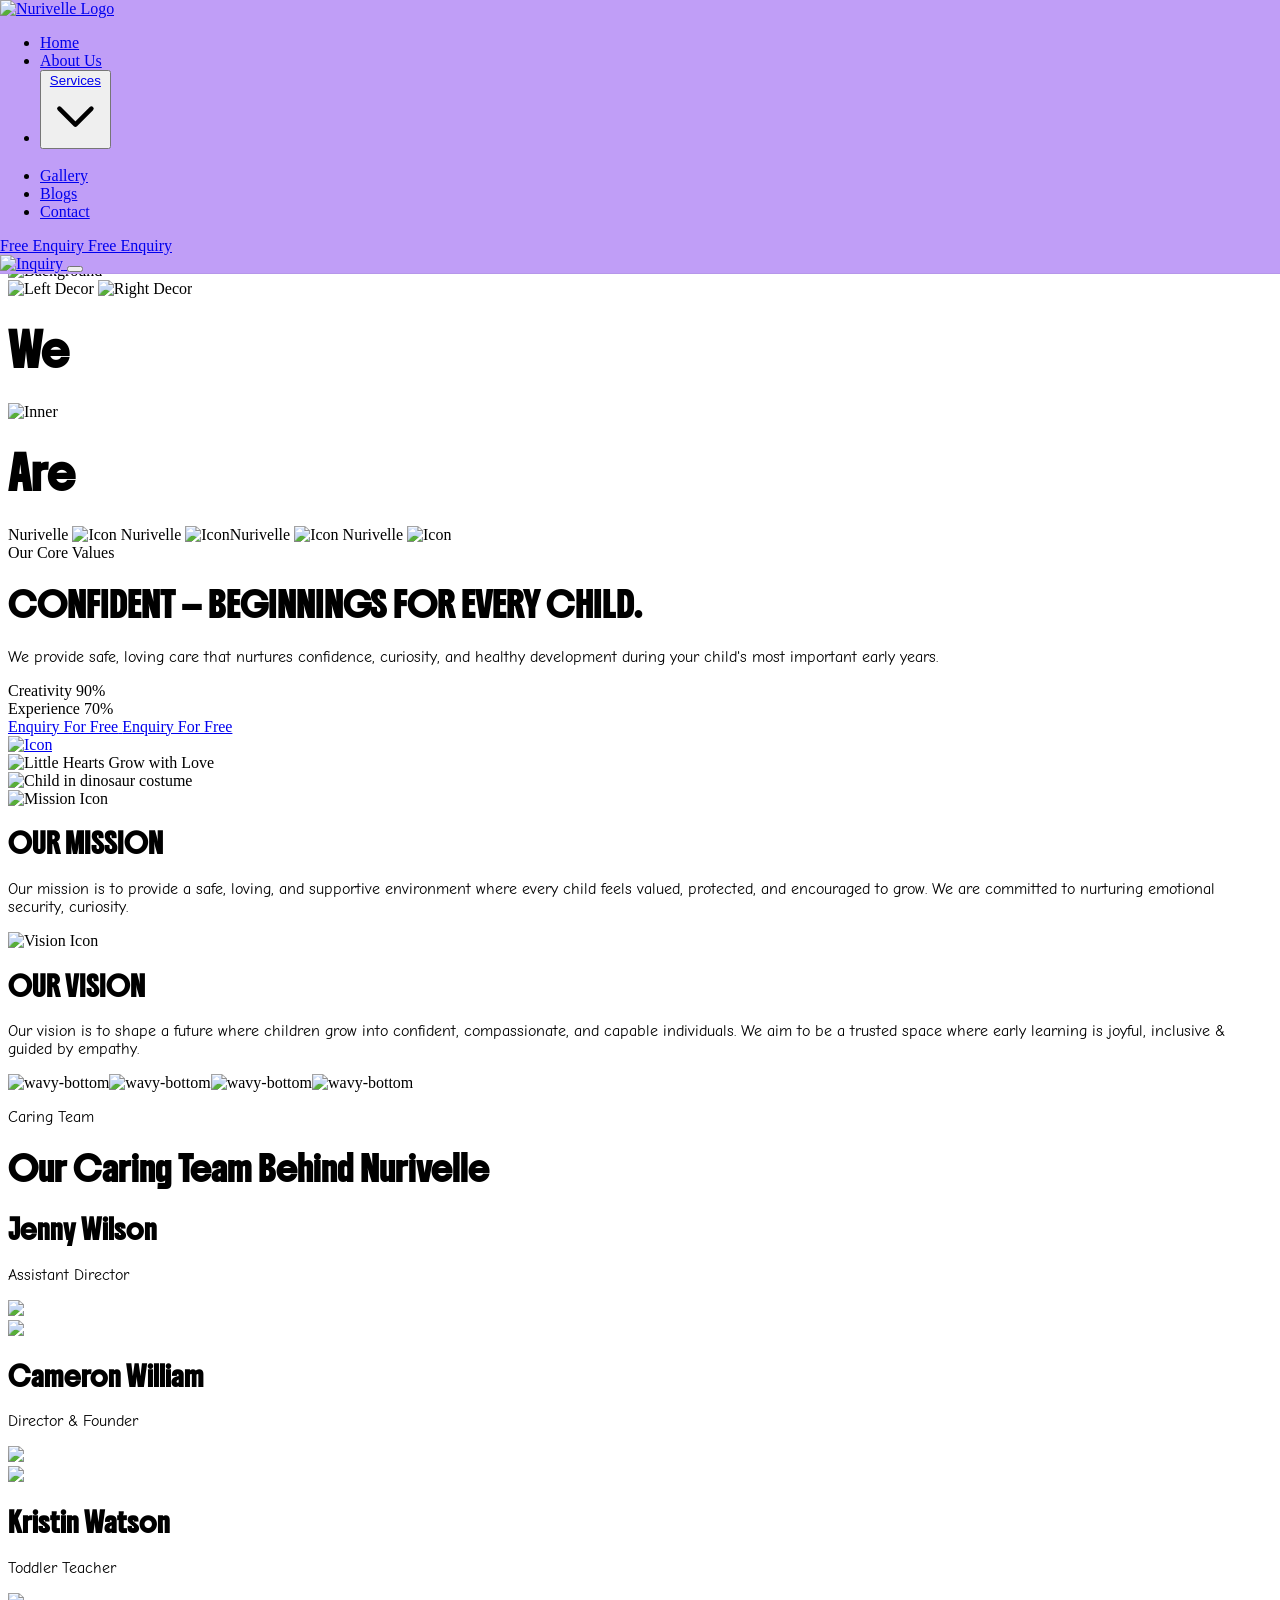
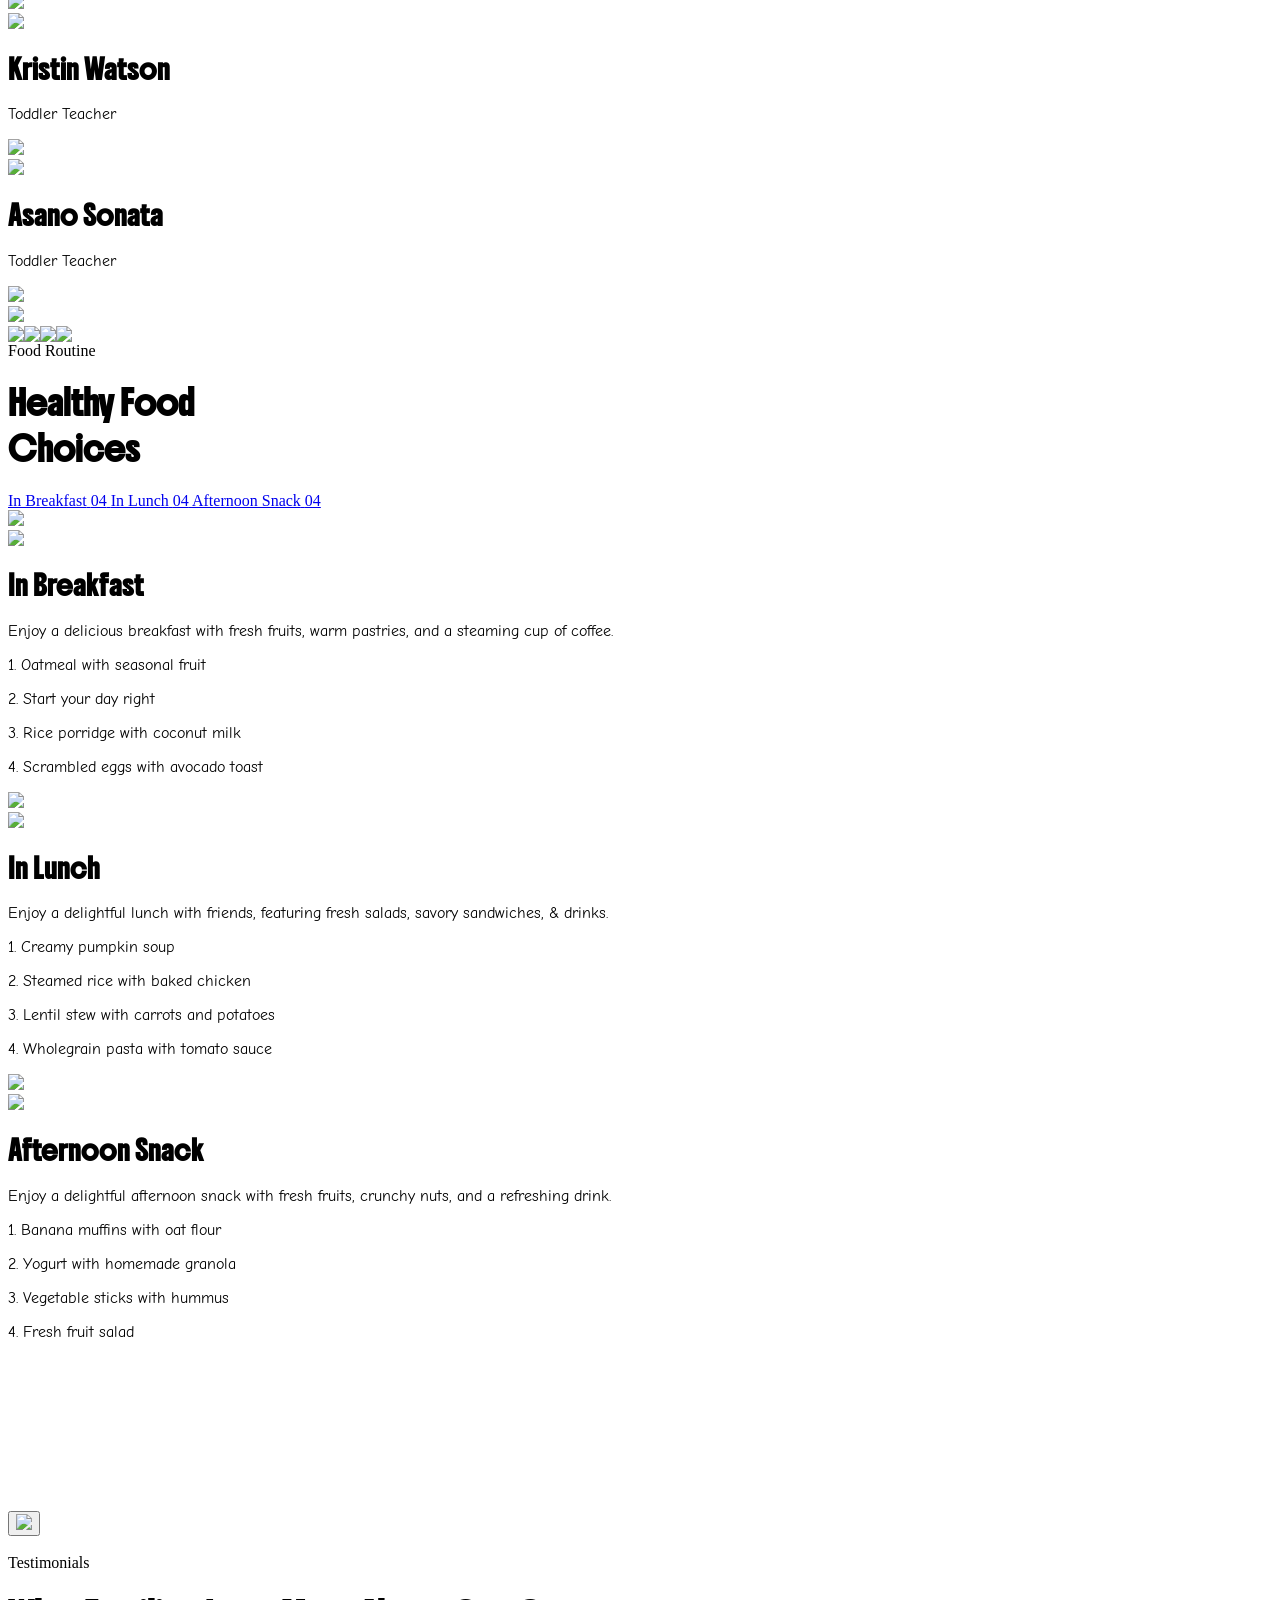
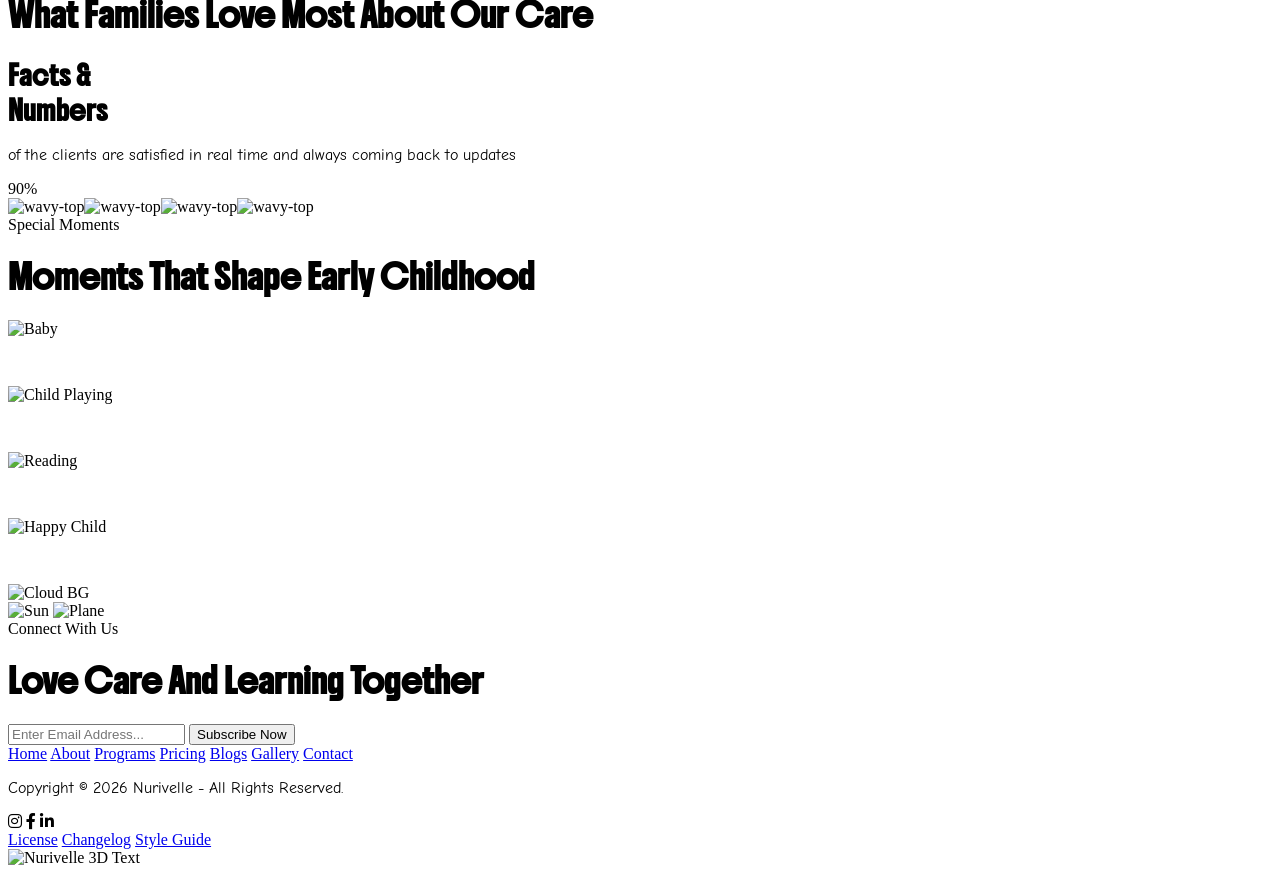
==== commit 7a61a2bc: "new commit" ====
--- a/about.html
+++ b/about.html
@@ -1,24 +1,40 @@
 <!DOCTYPE html>
 <html lang="en">
 <head>
-   <meta charset="UTF-8">
+    <meta charset="UTF-8">
     <meta name="viewport" content="width=device-width, initial-scale=1.0">
-    <title>ABOUT US - Nurivelle - Premium Kids Care & Skincare</title>
-    <meta name="description" content="Premium care for your little ones with natural, safe ingredients.">
+    <title>ABOUT US - Nurivelle - Premium Kids Care & Early Learning Center </title>
+    <meta name="title" content="Nurivelle - Premium Kids Care & Early Learning Center">
+    <meta name="description" content="Nurivelle provides a safe, warm, and inspiring early learning space. Our programs for infants, toddlers, and preschoolers spark creativity and growth.">
+    <meta name="keywords" content="childcare, preschool, infant care, toddler learning, early childhood education, Nurivelle">
+    <meta name="author" content="Nurivelle">
+    <meta property="og:type" content="website">
+    <meta property="og:url" content="https://www.nurivelle.com/">
+    <meta property="og:title" content="Nurivelle - Where Little Minds Grow Safely">
+    <meta property="og:description" content="A warm, secure early learning space where children feel loved and encouraged to explore, learn, and grow every day.">
+    <meta property="og:image" content="https://cdn.prod.website-files.com/6955294002fa5c897b429071/69552e21d779887479095db5_Thumbnail%20Image%2003.png">
+
+    <meta property="twitter:card" content="summary_large_image">
+    <meta property="twitter:url" content="https://www.nurivelle.com/">
+    <meta property="twitter:title" content="Nurivelle - Premium Kids Care & Skincare">
+    <meta property="twitter:description" content="Premium care for your little ones with natural, safe ingredients and a nurturing learning environment.">
+    <meta property="twitter:image" content="https://cdn.prod.website-files.com/6955294002fa5c897b429071/69552e21d779887479095db5_Thumbnail%20Image%2003.png">
+   
+    <link rel="canonical" href="https://www.nurivelle.com/">
+    <link rel="icon" type="image" href="">
     <link rel="stylesheet" href="https://cdn.jsdelivr.net/npm/swiper@11/swiper-bundle.min.css" />
     <link rel="stylesheet" href="https://cdnjs.cloudflare.com/ajax/libs/animate.css/4.1.1/animate.min.css"/>
-    <script src="https://cdn.tailwindcss.com"></script>
-    <script defer src="https://unpkg.com/alpinejs@3.x.x/dist/cdn.min.min.js"></script>
-    <script defer src="https://unpkg.com/alpinejs@3.x.x/dist/cdn.min.js"></script>
-    <script src="https://cdnjs.cloudflare.com/ajax/libs/gsap/3.12.5/gsap.min.js"></script>
-    <script src="https://cdnjs.cloudflare.com/ajax/libs/gsap/3.12.5/ScrollTrigger.min.js"></script>
-    <link href="https://fonts.googleapis.com/css2?family=Fredoka:wght@400;500;600;700&display=swap" rel="stylesheet">
     <link rel="stylesheet" href="https://cdnjs.cloudflare.com/ajax/libs/font-awesome/6.0.0/css/all.min.css">
     <link rel="stylesheet" href="https://cdn.jsdelivr.net/npm/swiper@11/swiper-bundle.min.css" />
     <link rel="preconnect" href="https://fonts.googleapis.com">
     <link rel="preconnect" href="https://fonts.gstatic.com" crossorigin>
     <link href="https://fonts.googleapis.com/css2?family=Boldonse&family=Comic+Neue:ital,wght@0,300;0,400;0,700;1,300;1,400;1,700&display=swap" rel="stylesheet">
-   <link rel="stylesheet" href="css/style.css">
+    <link rel="stylesheet" href="css/style.css">
+
+    <script src="https://cdn.tailwindcss.com"></script>
+    <script defer src="https://unpkg.com/alpinejs@3.x.x/dist/cdn.min.js"></script>
+    <script src="https://cdnjs.cloudflare.com/ajax/libs/gsap/3.12.5/gsap.min.js"></script>
+    <script src="https://cdnjs.cloudflare.com/ajax/libs/gsap/3.12.5/ScrollTrigger.min.js"></script>
 </head>
 <body>
 <!-- NAVBAR SECTION -->
@@ -53,7 +69,7 @@
 
 
         <div class="flex items-center gap-4">
-              <a href="#" class="cta-btn hidden font-boldo md:flex items-center gap-3 bg-[#4C1D95] text-white px-6 py-2.5 rounded-full font-semibold shadow-lg shadow-purple-200 overflow-hidden relative group">
+              <a href="#" class="cta-btn hidden font-boldo md:flex items-center gap-3 bg-[#4C1D95] text-white px-6 py-2.5 rounded-full font-semibold  overflow-hidden relative group">
                     <div class="cta-btn-inner relative h-7 overflow-hidden flex flex-col">
                         <span>Free Enquiry</span>
                         <span class="absolute top-full left-0">Free Enquiry</span>
@@ -103,7 +119,7 @@
             </div>
         </div>
         <div class="flex justify-center">
-            <a href="#" class="bg-[#ff10c0] text-white py-3.5 px-8 rounded-full text-xs font-bold tracking-widest uppercase shadow-md text-center">
+            <a href="#" class="w-50 font-boldo md:w-auto whitespace-nowrap -mt-4 max-md:mt-0 bg-[#ff00ba] text-white px-8 md:px-10 py-4 md:py-5 rounded-full font-bold transition-all duration-300 shadow-[0_6px_0_0_#1a1a1a] md:shadow-[0_8px_0_0_#1a1a1a] hover:shadow-none hover:translate-y-[6px] md:hover:translate-y-[8px] text-md md:text-xl">
                 Request an Appointment
             </a>
         </div>
@@ -689,10 +705,10 @@
                 <form class="flex flex-col md:flex-row items-center gap-4 p-2">
                     <input type="email" 
                            placeholder="Enter Email Address..." 
-                           class="w-full bg-white text-gray-900 px-6 md:px-8 py-4 md:py-5 rounded-2xl md:rounded-full text-base md:text-lg font-bold focus:outline-none placeholder-gray-400 shadow-lg"
+                           class="w-full bg-white text-gray-900 px-6 md:px-8 py-4 md:py-5 rounded-full text-base md:text-lg font-bold focus:outline-none placeholder-gray-400 shadow-lg"
                            required>
                     
-                    <button type="submit" class="w-full font-boldo md:w-auto whitespace-nowrap -mt-4 max-md:mt-0 bg-[#ff00ba] text-white px-8 md:px-10 py-4 md:py-5 rounded-2xl md:rounded-full font-bold transition-all duration-300 shadow-[0_6px_0_0_#1a1a1a] md:shadow-[0_8px_0_0_#1a1a1a] hover:shadow-none hover:translate-y-[6px] md:hover:translate-y-[8px] text-lg md:text-xl">
+                    <button type="submit" class="w-full font-boldo md:w-auto whitespace-nowrap -mt-4 max-md:mt-0 bg-[#ff00ba] text-white px-8 md:px-10 py-4 md:py-5 rounded-full font-bold transition-all duration-300 shadow-[0_6px_0_0_#1a1a1a] md:shadow-[0_8px_0_0_#1a1a1a] hover:shadow-none hover:translate-y-[6px] md:hover:translate-y-[8px] text-lg md:text-xl">
                         Subscribe Now
                     </button>
                 </form>
@@ -712,11 +728,19 @@
 
             <div class="flex flex-col font-comic md:flex-row justify-between items-center text-[10px] md:text-sm text-white/90 uppercase tracking-widest max-w-7xl mx-auto pb-8 md:pb-12 font-bold text-center md:text-left">
                 <p class="mb-4 md:mb-0">Copyright © 2026 Nurivelle - All Rights Reserved.</p>
+                <div class="flex items-center justify-between px-2 max-md:pb-4">
+            <div class="flex gap-5 text-lg text-white  text-slate-900">
+                <i class="fab fa-instagram"></i>
+                <i class="fab fa-facebook-f"></i>
+                <i class="fab fa-linkedin-in"></i>
+            </div>
+        </div>
                 <div class="flex flex-wrap justify-center gap-4 md:gap-10">
                     <a href="#" class="hover:text-white transition-colors">License</a>
                     <a href="#" class="hover:text-white transition-colors">Changelog</a>
                     <a href="#" class="hover:text-white transition-colors">Style Guide</a>
                 </div>
+                
             </div>
         </div>
 
--- a/css/style.css
+++ b/css/style.css
@@ -1,575 +1,347 @@
- body {  background-color: white; }
- p{font-family: 'Comic Neue'}
- h1, h2, h3, h4, h5, h6 { font-family: 'Boldonse', sans-serif; }
-        /* Glassmorphism for Desktop Nav */
-        .nav-glass {
-            background:#c09ef7;
-            backdrop-filter: blur(12px);
-            border-bottom: 1px solid rgba(0, 0, 0, 0.05);
-        }
-
-        /* Add this to your CSS to ensure the glass effect is fully removed */
+/* ============================================================
+   1. GLOBAL STYLES & TYPOGRAPHY
+   ============================================================ */
+body { 
+    background-color: white; 
+}
+
+p { 
+    font-family: 'Comic Neue', cursive; 
+}
+
+h1, h2, h3, h4, h5, h6 { 
+    font-family: 'Boldonse', sans-serif; 
+}
+
+/* Neubrutalism Global Utilities */
+.dashed-border { 
+    border: 2px dashed #00000033; 
+}
+
+.bg-brand-purple { 
+    background-color: #d1c4ff; 
+}
+
+.bg-btn-purple { 
+    background-color: #6332fa; 
+}
+
+/* ============================================================
+   2. NAVIGATION & HEADER SECTION
+   ============================================================ */
+#main-header {
+    transition: all 0.5s cubic-bezier(0.16, 1, 0.3, 1);
+    position: fixed;
+    top: 0;
+    left: 0;
+    right: 0;
+    width: 100%;
+    z-index: 1000;
+    margin: 0 auto;
+}
+
+/* Desktop Glass Effect */
 .nav-glass {
-    backdrop-filter: blur(10px);
-    -webkit-backdrop-filter: blur(10px);
-    border-bottom: 1px solid rgba(255, 255, 255, 0.1);
-}
-/* Ocultar barra de scroll en Chrome, Safari y Opera */
-    .lg\:hidden::-webkit-scrollbar {
-        display: none;
-    }
+    background: #c09ef7;
+    backdrop-filter: blur(12px);
+    -webkit-backdrop-filter: blur(12px);
+    border-bottom: 1px solid rgba(0, 0, 0, 0.05);
+}
+
+/* Scroll Animation: Pill Shape (Centered) */
+.header-pill {
+    top: 1.2rem !important;
+    width: 90% !important;
+    max-width: 1100px;
+    border-radius: 999px;
+    background: #c09ef7;
+    backdrop-filter: blur(12px);
+    box-shadow: 0 10px 40px rgba(0,0,0,0.08);
+    border: 1px solid rgba(255, 255, 255, 0.3);
+    padding-top: 0.4rem !important;
+    padding-bottom: 0.4rem !important;
+}
+
+/* Header UI Tweaks */
 .no-border {
     border: none !important;
     backdrop-filter: none !important;
     -webkit-backdrop-filter: none !important;
 }
 
-        /* Dropdown Animation */
-        .dropdown-content {
-            opacity: 0;
-            visibility: hidden;
-            transform: translateY(10px);
-            transition: all 0.3s cubic-bezier(0.165, 0.84, 0.44, 1);
-        }
-        .dropdown-group:hover .dropdown-content {
-            opacity: 1;
-            visibility: visible;
-            transform: translateY(0);
-        }
-
-        /* Wavy Menu Icon (Mobile Only) */
-        .wave-bar {
-            width: 28px;
-            height: 4px;
-            background-color: #4C1D95;
-            mask-image: url("data:image/svg+xml,%3Csvg xmlns='http://www.w3.org/2000/svg' viewBox='0 0 20 4'%3E%3Cpath d='M0 3.5c5 0 5-3 10-3s5 3 10 3 5-3 10-3 5 3 10 3' fill='none' stroke='black' stroke-width='2'/%3E%3C/svg%3E");
-            mask-repeat: repeat-x;
-            background-size: 12px 100%;
-            transition: 0.3s;
-        }
-
-        .menu-active .wave-bar:nth-child(1) { transform: translateY(8px) rotate(45deg); mask-image: none; border-radius: 2px; }
-        .menu-active .wave-bar:nth-child(2) { opacity: 0; }
-        .menu-active .wave-bar:nth-child(3) { transform: translateY(-8px) rotate(-45deg); mask-image: none; border-radius: 2px; }
-
-        /* Mega Menu Panel Movement */
-        #menu-panel { transition: transform 0.6s cubic-bezier(0.77, 0, 0.175, 1); }
-        #menu-panel.open { transform: translateY(0); }
-
-        /* Card Visuals */
-        .grid-card { position: relative; border-radius: 24px; overflow: hidden; height: 180px; }
-        .grid-card img { width: 100%; height: 100%; object-fit: cover; transition: 0.6s transform; }
-        .grid-card:hover img { transform: scale(1.08); }
-        .card-overlay { position: absolute; inset: 0; background: linear-gradient(to top, rgba(0,0,0,0.5), transparent); }
-        
-        .cta-btn-inner span { transition: 0.4s transform; }
-        .cta-btn:hover .cta-btn-inner span { transform: translateY(-100%); }
-
-
-        .hero-bg-purple { background-color: #7B2CBF; }
-
-        /* Webflow-style Reveal Animation */
-        .reveal {
-            opacity: 0;
-            transform: translateY(30px);
-            transition: all 1s cubic-bezier(0.25, 1, 0.5, 1);
-        }
-        .reveal.active {
-            opacity: 1;
-            transform: translateY(0);
-        }
-
-        /* Continuous Floating Animation for Decorative Images */
-        @keyframes float {
-            0%, 100% { transform: translateY(0); }
-            50% { transform: translateY(-15px); }
-        }
-        .animate-float { animation: float 5s ease-in-out infinite; }
-
-        /* Spinning 'O' icon */
-        @keyframes spin-slow {
-            from { transform: rotate(0deg); }
-            to { transform: rotate(360deg); }
-        }
-        .animate-spin-slow { animation: spin-slow 8s linear infinite; }
-
-        /* Button Hover Text Slide Effect */
-        .btn-text-slide { transition: transform 0.4s ease; }
-        .primary-button:hover .btn-text-slide { transform: translateY(-100%); }
-
- @keyframes floatCloud {
-            0% { transform: translateY(-10%) translateX(0) rotate(0deg); opacity: 0; }
-            20% { opacity: 0.6; }
-            80% { opacity: 0.6; }
-            100% { transform: translateY(110vh) translateX(100px) rotate(20deg); opacity: 0; }
-        }
-        @keyframes subtleFloat {
-            0%, 100% { transform: translateY(0); }
-            50% { transform: translateY(-15px); }
-        }
-        .cloud-particle {
-            position: absolute;
-            pointer-events: none;
-            animation: floatCloud linear infinite;
-            z-index: 10;
-            filter: brightness(0) invert(1); /* Makes the cloud white for the purple background */
-        }
-        .animate-float { animation: subtleFloat 4s ease-in-out infinite; }
-        .hero-bg-purple { background-color: #7B2CBF; } /* Matching the screenshot purple */
-/* Nurivelle Text Slide Animation */
-    .btn-text-slide { 
-        transition: transform 0.4s cubic-bezier(0.65, 0, 0.35, 1); 
+/* Dropdown Menu Animation */
+.dropdown-content {
+    opacity: 0;
+    visibility: hidden;
+    transform: translateY(10px);
+    transition: all 0.3s cubic-bezier(0.165, 0.84, 0.44, 1);
+}
+
+.dropdown-group:hover .dropdown-content {
+    opacity: 1;
+    visibility: visible;
+    transform: translateY(0);
+}
+
+/* ============================================================
+   3. MOBILE MEGA MENU SECTION
+   ============================================================ */
+#mega-menu {
+    transition: opacity 0.4s ease, visibility 0.4s ease;
+    opacity: 0;
+    visibility: hidden;
+}
+
+#mega-menu.active {
+    opacity: 1;
+    visibility: visible;
+    pointer-events: auto;
+}
+
+#menu-panel {
+    transition: transform 0.6s cubic-bezier(0.16, 1, 0.3, 1);
+    transform: translateY(-120%);
+}
+
+#mega-menu.active #menu-panel {
+    transform: translateY(0);
+}
+
+/* Hide Scrollbar for Mobile Menu */
+.lg\:hidden::-webkit-scrollbar {
+    display: none;
+}
+
+/* Burger Menu Icon (Wave Bars) */
+.wave-bar {
+    width: 26px;
+    height: 3px;
+    background-color: #4C1D95;
+    border-radius: 2px;
+    transition: 0.3s ease;
+}
+
+/* Burger Animation to X */
+.active-burger .wave-bar:nth-child(1) { transform: translateY(7px) rotate(45deg); }
+.active-burger .wave-bar:nth-child(2) { opacity: 0; }
+.active-burger .wave-bar:nth-child(3) { transform: translateY(-7px) rotate(-45deg); }
+
+/* ============================================================
+   4. HERO & DECORATIVE ANIMATIONS
+   ============================================================ */
+.hero-bg-purple { 
+    background-color: #7B2CBF; 
+}
+
+/* Floating Elements (Sun, Plane, Clouds) */
+@keyframes subtleFloat {
+    0%, 100% { transform: translateY(0); }
+    50% { transform: translateY(-15px); }
+}
+.animate-float { 
+    animation: subtleFloat 4s ease-in-out infinite; 
+}
+
+/* Spinning slow icons */
+@keyframes spin-slow {
+    from { transform: rotate(0deg); }
+    to { transform: rotate(360deg); }
+}
+.animate-spin-slow { 
+    animation: spin-slow 8s linear infinite; 
+}
+.animate-spin-custom {
+    animation: spin-slow 12s linear infinite;
+}
+
+/* Hero Image Entry Animation */
+@keyframes fadeInScale {
+    0% { opacity: 0; transform: scale(0.8); }
+    100% { opacity: 1; transform: scale(1); }
+}
+.animate-hero-img {
+    animation: fadeInScale 1s ease-out forwards;
+}
+
+/* ============================================================
+   5. BUTTONS & CTA SECTION
+   ============================================================ */
+/* Button Hover Text Slide Effect */
+.cta-btn-inner span { 
+    transition: 0.4s transform; 
+}
+.cta-btn:hover .cta-btn-inner span { 
+    transform: translateY(-100%); 
+}
+
+.btn-text-slide { 
+    transition: transform 0.4s cubic-bezier(0.65, 0, 0.35, 1); 
+}
+.primary-button:hover .btn-text-slide { 
+    transform: translateY(-100%); 
+}
+
+/* Neubrutalism Premium Button */
+.btn-premium {
+    background-color: #6c38ff;
+    box-shadow: 0 8px 0 0 #000;
+    transition: all 0.1s;
+}
+.btn-premium:active {
+    transform: translateY(4px);
+    box-shadow: 0 4px 0 0 #000;
+}
+
+/* ============================================================
+   6. CARDS, STACKING & GRID SECTION
+   ============================================================ */
+/* Generic Grid Cards */
+.grid-card { 
+    position: relative; 
+    border-radius: 20px; 
+    overflow: hidden; 
+    height: 160px; 
+    cursor: pointer; 
+}
+.grid-card img { 
+    width: 100%; 
+    height: 100%; 
+    object-fit: cover; 
+    transition: 0.5s transform; 
+}
+.grid-card:hover img { 
+    transform: scale(1.1); 
+}
+.card-overlay { 
+    position: absolute; 
+    inset: 0; 
+    background: linear-gradient(to top, rgba(0,0,0,0.6), transparent); 
+}
+
+/* GSAP/Scroll Stacking Cards */
+.card-stack-item {
+    position: absolute; 
+    will-change: transform, opacity;
+    transform-origin: center center;
+    transition: none !important; 
+}
+
+/* Smooth transition for straightening effect */
+.card-inner {
+    transition: transform 0.8s cubic-bezier(0.22, 1, 0.36, 1), opacity 0.8s ease;
+}
+ /* Sticky activation class (JS handles this) */
+.is-stuck .card-inner {
+    transform: rotate(0deg) translateY(0px) !important;
+    opacity: 1 !important;
+}
+
+/* Desktop Stacking Logic */
+@media (min-width: 1024px) {
+    .desktop-card {
+        position: sticky;
+        width: 100%;
+        top: 40px; 
+        margin-bottom: 150px;
+        transition: transform 0.4s ease;
     }
-    .primary-button:hover .btn-text-slide { 
-        transform: translateY(-100%); 
-    }
-     
-    .dashed-border { border: 2px dashed #00000033; }
-        /* Custom Purple for the main container */
-        .bg-brand-purple { background-color: #d1c4ff; }
-        /* Custom Purple for the button */
-        .bg-btn-purple { background-color: #6332fa; }
-
-        /* Seamless Infinite Scroll Animation */
-        @keyframes scroll {
-            0% { transform: translateX(0); }
-            100% { transform: translateX(-50%); }
-        }
-        .animate-ticker {
-            display: flex;
-            width: max-content;
-            animation: scroll 30s linear infinite;
-        }
-        /* Top-Right Background Image Animation */
-        .features-card-bg {
-            transition: all 0.6s cubic-bezier(0.34, 1.56, 0.64, 1);
-            transform: scale(0) translate(15%, -15%);
-            opacity: 0;
-        }
-        .group:hover .features-card-bg {
-            transform: scale(1) translate(0, 0);
-            opacity: 1;
-        }
-
-        .bg-brand-purple { background-color: #d1c4ff; }
-        .dashed-border { border: 2px dashed #00000033; }
-        
-        /* Smooth Counter Animation */
-        .counter-animate {
-            transition: all 2s cubic-bezier(0.1, 0, 0, 1);
-        }
-
-        /* .... */
-
-        .card-stack-item { 
-            position: absolute; 
-            will-change: transform, opacity;
-            transform-origin: center center;
-        }
-
-        .card-shadow {
-            box-shadow: 0 30px 60px -12px rgba(0, 0, 0, 0.18);
-        }
-        
-        /* Custom dashed border */
-        .dashed-border {
-            border: 2px dashed #1a1a1a;
-        }
-
-        /* Smooth card hover */
-        .experience-card {
-            transition: all 0.4s cubic-bezier(0.175, 0.885, 0.32, 1.275);
-        }
-        
-        .experience-card:hover {
-            transform: scale(1.03);
-            background-color: #ffffff;
-            box-shadow: 0 20px 40px rgba(0,0,0,0.05);
-        }
-
-        /* Desktop Stacking logic */
-        @media (min-width: 1024px) {
-            .stack-container {
-                display: flex;
-                flex-direction: column;
-                align-items: center;
-                padding-bottom: 300px;
-            }
-            .desktop-card {
-                position: sticky;
-                width: 100%;
-                top: 40px; 
-                margin-bottom: 150px;
-                transition: transform 0.4s ease;
-            }
-            .card-1 { z-index: 1; top: 40px; }
-            .card-2 { z-index: 2; top: 80px; }
-            .card-3 { z-index: 3; top: 120px; }
-            .card-4 { z-index: 4; top: 160px; }
-            .card-5 { z-index: 5; top: 200px; }
-        }
-
-        /* Exact Ticket Borders */
-        .ticket-dashed-v { border-left: 1.5px dashed rgba(0,0,0,0.2); }
-        .ticket-dashed-h { border-bottom: 1.5px dashed rgba(0,0,0,0.2); }
-
-        /* Button Shadow Style */
-        .btn-premium {
-            background-color: #6c38ff;
-            box-shadow: 0 8px 0 0 #000;
-            transition: all 0.1s;
-        }
-        .btn-premium:active {
-            transform: translateY(4px);
-            box-shadow: 0 4px 0 0 #000;
-        }
-
-        .check-circle {
-            width: 24px;
-            height: 24px;
-            background: #222;
-            color: white;
-            border-radius: 50%;
-            display: flex;
-            align-items: center;
-            justify-content: center;
-            font-size: 12px;
-            flex-shrink: 0;
-        }
-
-        /* Swiper Mobile Customization */
-        .swiper{
-            width: 100%;
-            padding: 20px 0 50px 0;
-        }
-        .swiper-slide {
-            height: auto;
-            display: flex;
-            justify-content: center;
-        }
-
-        .faq-title { 
-            font-weight: 900; 
-            line-height: 1.0; 
-            letter-spacing: -0.05em;
-        }
-
-        .gallery-title {
-            font-weight: 900;
-            line-height: 1.0;
-            letter-spacing: -0.05em;
-        }
-
-        /* The Pink Instagram Hover Animation */
-        .insta-pulse {
-            position: relative;
-            width: 48px;
-            height: 48px;
-            background-color: #ff00ba;
-            border-radius: 50%;
-            display: flex;
-            align-items: center;
-            justify-content: center;
-            color: white;
-            font-size: 20px;
-            z-index: 2;
-            transition: all 0.4s cubic-bezier(0.175, 0.885, 0.32, 1.275);
-            transform: scale(0);
-        }
-
-        .group:hover .insta-pulse {
-            transform: scale(1);
-        }
-
-        /* The Outer Expanding Ring Effect */
-        .insta-pulse::after {
-            content: '';
-            position: absolute;
-            top: 0;
-            left: 0;
-            right: 0;
-            bottom: 0;
-            border: 2px solid #ff00ba;
-            border-radius: 50%;
-            animation: pulse-ring 1.5s cubic-bezier(0.215, 0.61, 0.355, 1) infinite;
-            opacity: 0;
-        }
-
-        .group:hover .insta-pulse::after {
-            opacity: 1;
-        }
-
-        @keyframes pulse-ring {
-            0% { transform: scale(1); opacity: 1; }
-            80%, 100% { transform: scale(2.5); opacity: 0; }
-        }
-
-        @keyframes fadeIn {
-            from { opacity: 0; transform: translateY(30px); }
-            to { opacity: 1; transform: translateY(0); }
-        }
-
-        .animate-fade-in {
-            animation: fadeIn 1.2s ease-out forwards;
-        }
-
-        /* Floating Animation for Sun and Plane */
-        @keyframes float {
-            0%, 100% { transform: translateY(0); }
-            50% { transform: translateY(-15px); }
-        }
-        .animate-float { animation: float 4s ease-in-out infinite; }
-
-/* ABOUT HERO SECTION .......................................  */
-
-        /* Infinite Scroll Animation */
-        @keyframes scroll {
-            0% { transform: translateX(0); }
-            100% { transform: translateX(-50%); }
-        }
-        .animate-ticker {
-            display: flex;
-            width: max-content;
-            animation: scroll 15s linear infinite;
-        }
-
-        /* Custom animation for the progress bars */
-        @keyframes fillProgress {
-            from { width: 0%; }
-            to { width: var(--progress-width); }
-        }
-
-        .animate-progress {
-            animation: fillProgress 2s ease-in-out forwards;
-        }
-
-        /* Spinning badge animation */
-        @keyframes spin-slow {
-            from { transform: rotate(0deg); }
-            to { transform: rotate(360deg); }
-        }
-
-        .animate-spin-custom {
-            animation: spin-slow 12s linear infinite;
-        }
-
-        /* Custom Rounded Corner for the Image */
-        .custom-image-clip {
-            border-radius: 60px 60px 60px 60px;
-        }
-
-        /* Button Hover Effect */
-        .btn-hover:hover .icon-circle {
-            transform: translateX(5px);
-        }
-
-        /* Custom Marquee Animation for Moving Clouds */
-        @keyframes scroll {
-            0% { transform: translateX(0); }
-            100% { transform: translateX(-50%); }
-        }
-        .animate-scroll {
-            display: flex;
-            width: 200%;
-            animation: scroll 30s linear infinite;
-        }
-        /* The specific flower/star shape mask for the profile images */
-        .member-mask {
-            clip-path: polygon(50% 0%, 63% 5%, 72% 15%, 83% 13%, 89% 23%, 100% 30%, 97% 43%, 100% 56%, 93% 68%, 91% 81%, 79% 84%, 68% 94%, 53% 91%, 40% 98%, 26% 92%, 14% 92%, 8% 80%, 0% 70%, 5% 57%, 2% 43%, 6% 31%, 14% 19%, 24% 16%, 35% 6%);
-        }
-
-    /* Force Active State - !important is necessary to override Tailwind's default bg/border */
-        .tab-active {
-            background-color: #DBC6FF !important; /* Nurivelle Purple */
-            border-style: solid !important;
-            border-color: #000000 !important;
-            opacity: 1 !important;
-            transition: all 0.3s ease;
-        }
-
-        /* Neubrutalism Image Border */
-        .food-image-border {
-            border: 2px dashed #000000;
-            border-radius: 2rem;
-        }
-
-        /* Scrolling Text Animation for the Pink Ribbon */
-    @keyframes scrollText {
-        0% { transform: translateX(0); }
-        100% { transform: translateX(-50%); }
-    }
-    .animate-ribbon-text {
-        display: flex;
-        width: max-content;
-        animation: scrollText 30s linear infinite;
-    }
-
-    /* Slanted Effect for the Ribbon */
-    .ribbon-slant {
-        transform: translateY(50%) rotate(-2.5deg) scale(1.1);
-        background-color: #FF00CC; /* Bright Pink */
-        border-top: 2px solid #000;
-        border-bottom: 2px solid #000;
-    }
-
-    /* Dashed Border Styling */
-    .dashed-img-container {
-        border: 2px dashed #000;
-        border-radius: 50px;
-        padding: 12px;
-    }
-
-    /* SERVICES .................................... */
-
-    @keyframes fadeInScale {
-            0% { opacity: 0; transform: scale(0.8); }
-            100% { opacity: 1; transform: scale(1); }
-        }
-        .animate-hero-img {
-            animation: fadeInScale 1s ease-out forwards;
-        }
-
-        .reveal {
-            opacity: 0;
-            transform: translateY(20px);
-            transition: all 0.8s cubic-bezier(0.4, 0, 0.2, 1);
-        }
-        .reveal.active {
-            opacity: 1;
-            transform: translateY(0);
-        }
-
-        /* Instagram Pulse Animation */
-        .insta-pulse {
-            background: white;
-            width: 50px;
-            height: 50px;
-            display: flex;
-            align-items: center;
-            justify-content: center;
-            border-radius: 50%;
-            font-size: 20px;
-            color: #E1306C;
-            transform: scale(0);
-            transition: transform 0.3s ease;
-        }
-        .group:hover .insta-pulse {
-            transform: scale(1);
-        }
-
-        @keyframes fadeInUp {
-  from {
+    .card-1 { z-index: 1; top: 40px; }
+    .card-2 { z-index: 2; top: 80px; }
+    .card-3 { z-index: 3; top: 120px; }
+    .card-4 { z-index: 4; top: 160px; }
+    .card-5 { z-index: 5; top: 200px; }
+}
+
+/* ============================================================
+   7. TICKERS & MARQUEE SECTION
+   ============================================================ */
+@keyframes scroll {
+    0% { transform: translateX(0); }
+    100% { transform: translateX(-50%); }
+}
+
+.animate-ticker, .animate-scroll, .animate-marquee-infinite {
+    display: flex;
+    width: max-content;
+    animation: scroll 30s linear infinite;
+}
+
+/* Pink Slanted Ribbon Ticker */
+.ribbon-slant {
+    transform: translateY(50%) rotate(-2.5deg) scale(1.1);
+    background-color: #FF00CC; 
+    border-top: 2px solid #000;
+    border-bottom: 2px solid #000;
+}
+
+.animate-ribbon-text {
+    display: flex;
+    width: max-content;
+    animation: scroll 30s linear infinite;
+}
+
+/* ============================================================
+   8. MISC UI COMPONENTS (FAQs, GALLERY, MASKING)
+   ============================================================ */
+/* Swiper Customization */
+.swiper {
+    width: 100%;
+    padding: 20px 0 50px 0;
+}
+
+/* Flower/Star Shape Mask */
+.member-mask {
+    clip-path: polygon(50% 0%, 63% 5%, 72% 15%, 83% 13%, 89% 23%, 100% 30%, 97% 43%, 100% 56%, 93% 68%, 91% 81%, 79% 84%, 68% 94%, 53% 91%, 40% 98%, 26% 92%, 14% 92%, 8% 80%, 0% 70%, 5% 57%, 2% 43%, 6% 31%, 14% 19%, 24% 16%, 35% 6%);
+}
+
+/* Instagram Hover Pulse */
+.insta-pulse {
+    position: relative;
+    width: 48px;
+    height: 48px;
+    background-color: #ff00ba;
+    border-radius: 50%;
+    display: flex;
+    align-items: center;
+    justify-content: center;
+    color: white;
+    font-size: 20px;
+    z-index: 2;
+    transition: all 0.4s cubic-bezier(0.175, 0.885, 0.32, 1.275);
+    transform: scale(0);
+}
+
+.group:hover .insta-pulse {
+    transform: scale(1);
+}
+
+@keyframes pulse-ring {
+    0% { transform: scale(1); opacity: 1; }
+    80%, 100% { transform: scale(2.5); opacity: 0; }
+}
+
+.insta-pulse::after {
+    content: '';
+    position: absolute;
+    inset: 0;
+    border: 2px solid #ff00ba;
+    border-radius: 50%;
+    animation: pulse-ring 1.5s cubic-bezier(0.215, 0.61, 0.355, 1) infinite;
     opacity: 0;
-    transform: translateY(20px);
-  }
-  to {
+}
+
+.group:hover .insta-pulse::after {
+    opacity: 1;
+}
+
+/* Reveal on Scroll Animation */
+.reveal {
+    opacity: 0;
+    transform: translateY(30px);
+    transition: all 1s cubic-bezier(0.25, 1, 0.5, 1);
+}
+
+.reveal.active {
     opacity: 1;
     transform: translateY(0);
-  }
-}
-
-.animate-reveal {
-  opacity: 0;
-  animation: fadeInUp 0.8s ease-out forwards;
-}
-
-.delay-1 { animation-delay: 0.2s; }
-.delay-2 { animation-delay: 0.4s; }
-.delay-3 { animation-delay: 0.6s; }
-
-/* Custom Ticker / Wavy Border Animation if needed, 
-           but here we use the image provided in your snippet */
-        .wavy-top {
-            mask-image: url('https://cdn.prod.website-files.com/6946266171296e600d9c960c/695a4cf866f2e56f7b158c38_Element%202.png');
-            mask-size: contain;
-            mask-repeat: repeat-x;
-        }
-
-        /* Smooth Moving Animation for Bottom Ticker */
-        @keyframes marquee {
-            0% { transform: translateX(0); }
-            100% { transform: translateX(-50%); }
-        }
-
-        .animate-marquee-infinite {
-            display: flex;
-            width: 200%;
-            animation: marquee 20s linear infinite;
-        }
-
-        /* Purple Map Tint Overlay */
-        .map-tint {
-            background-color: rgba(99, 34, 255, 0.15);
-            mix-blend-mode: multiply;
-        }
-
-
-        /* ///////////////////////////////////// */
-
-        #main-header {
-            transition: all 0.5s cubic-bezier(0.16, 1, 0.3, 1);
-            position: fixed;
-            top: 0;
-            left: 0;
-            right: 0;
-            width: 100%;
-            z-index: 1000;
-            margin: 0 auto;
-        }
-
-        /* SCROLL ANIMATION: Pill Shape (Centered) */
-        .header-pill {
-            top: 1.2rem !important;
-            width: 90% !important;
-            max-width: 1100px;
-            border-radius: 999px;
-            background: #c09ef7;
-            backdrop-filter: blur(12px);
-            box-shadow: 0 10px 40px rgba(0,0,0,0.08);
-            border: 1px solid rgba(255, 255, 255, 0.3);
-            padding-top: 0.4rem !important;
-            padding-bottom: 0.4rem !important;
-        }
-
-        /* --- Mega Menu --- */
-        #mega-menu {
-            transition: opacity 0.4s ease, visibility 0.4s ease;
-            opacity: 0;
-            visibility: hidden;
-        }
-        #mega-menu.active {
-            opacity: 1;
-            visibility: visible;
-            pointer-events: auto;
-        }
-        #menu-panel {
-            transition: transform 0.6s cubic-bezier(0.16, 1, 0.3, 1);
-            transform: translateY(-120%);
-        }
-        #mega-menu.active #menu-panel {
-            transform: translateY(0);
-        }
-
-        /* Burger Menu Wave Bars */
-        .wave-bar {
-            width: 26px;
-            height: 3px;
-            background-color: #4C1D95;
-            border-radius: 2px;
-            transition: 0.3s ease;
-        }
-        .active-burger .wave-bar:nth-child(1) { transform: translateY(7px) rotate(45deg); }
-        .active-burger .wave-bar:nth-child(2) { opacity: 0; }
-        .active-burger .wave-bar:nth-child(3) { transform: translateY(-7px) rotate(-45deg); }
-
-        /* Grid Card Styling */
-        .grid-card { position: relative; border-radius: 20px; overflow: hidden; height: 160px; cursor: pointer; }
-        .grid-card img { width: 100%; height: 100%; object-fit: cover; transition: 0.5s transform; }
-        .grid-card:hover img { transform: scale(1.1); }
-        .card-overlay { position: absolute; inset: 0; background: linear-gradient(to top, rgba(0,0,0,0.6), transparent); }
-
-        .card-stack-item {
-    position: absolute; /* Mobile par zaroori hai stacking ke liye */
-    transition: none !important; /* GSAP aur CSS transitions aapas mein ladte hain */
-}
-
+}
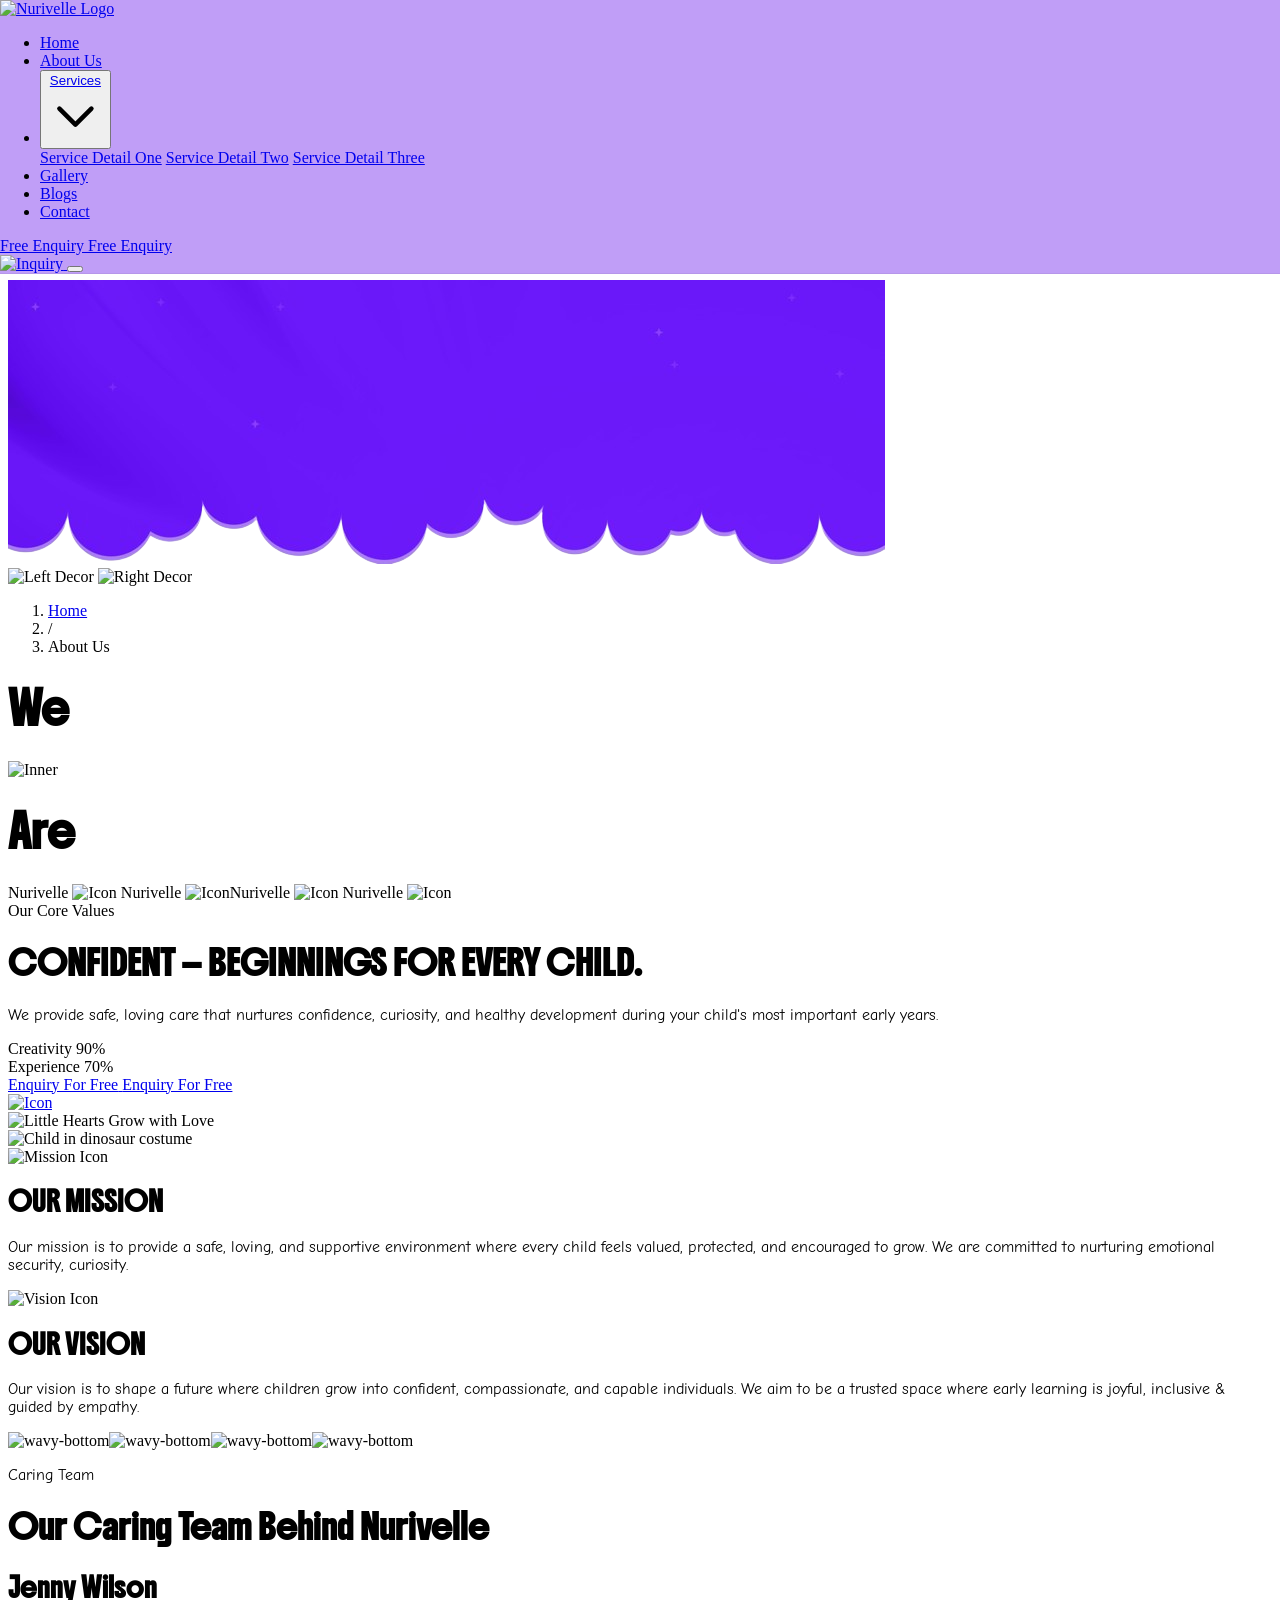
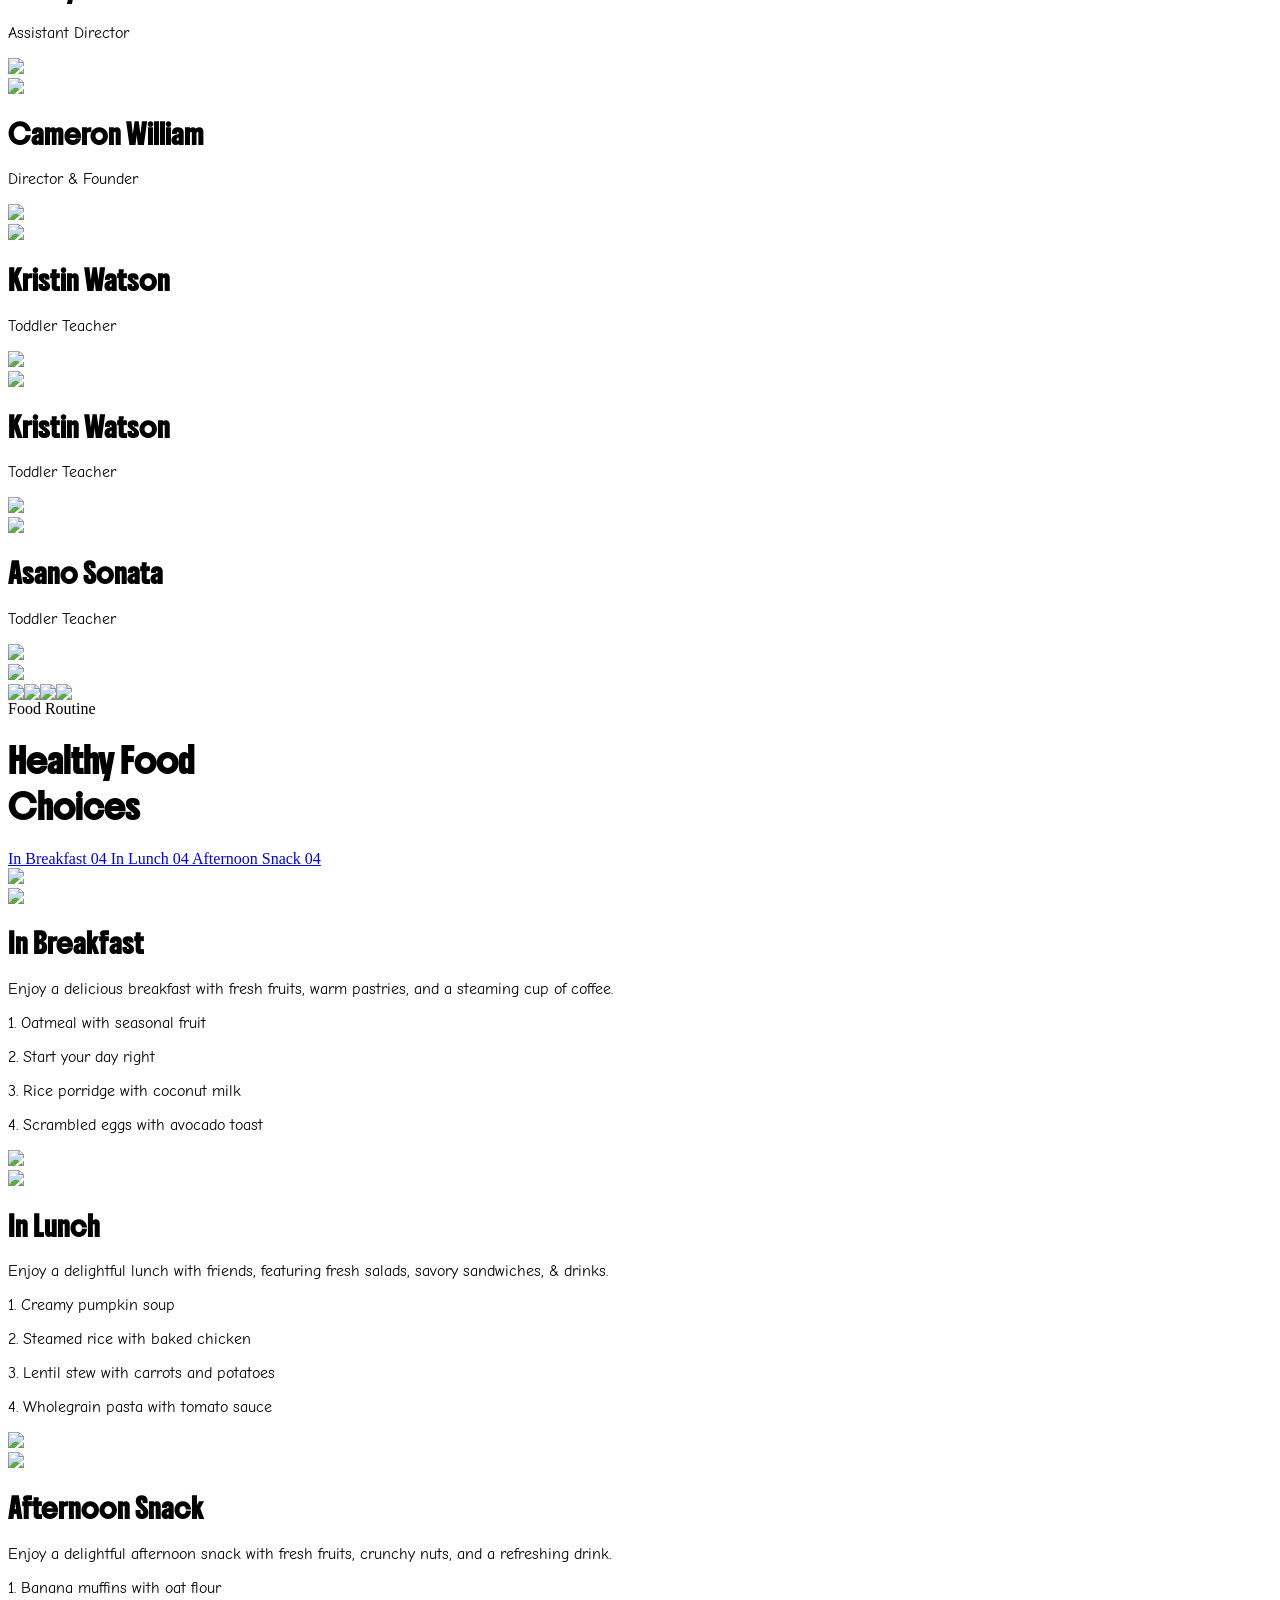
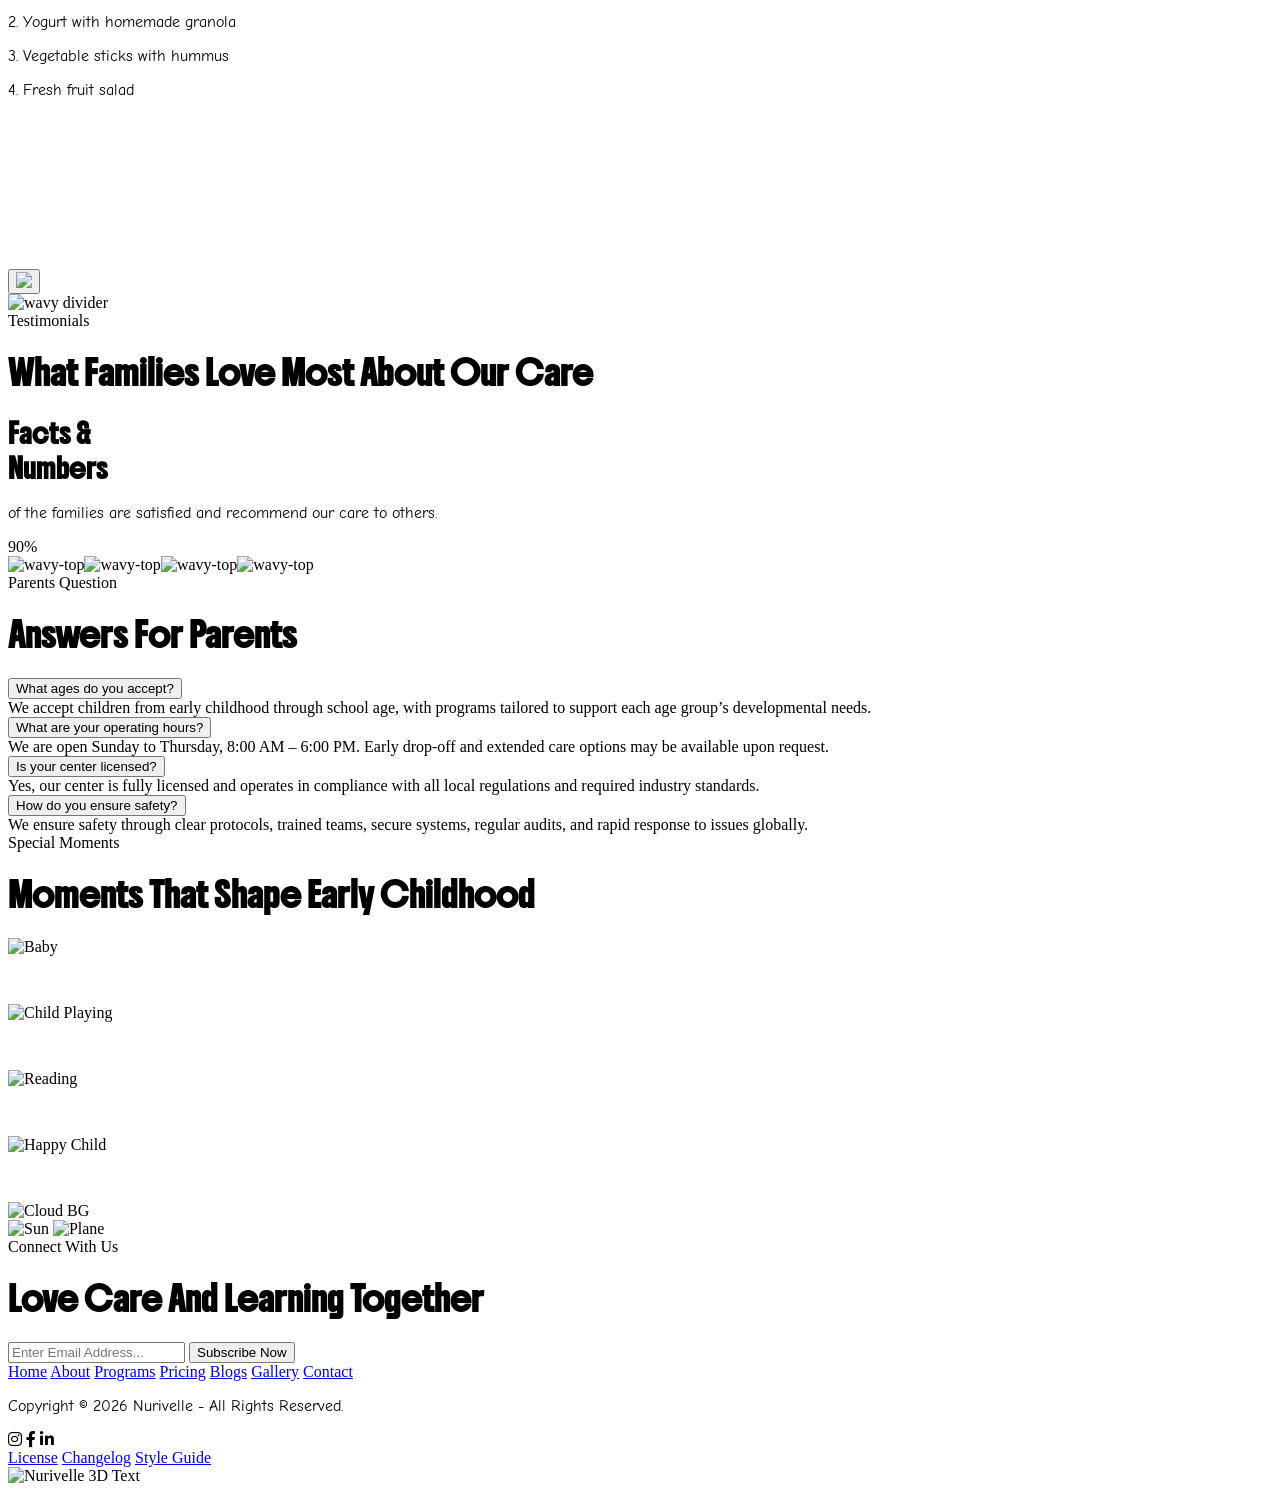
==== commit afcfc0c1: "new code commit all section" ====
--- a/about.html
+++ b/about.html
@@ -36,54 +36,59 @@
     <script src="https://cdnjs.cloudflare.com/ajax/libs/gsap/3.12.5/gsap.min.js"></script>
     <script src="https://cdnjs.cloudflare.com/ajax/libs/gsap/3.12.5/ScrollTrigger.min.js"></script>
 </head>
-<body>
+<body class="">
 <!-- NAVBAR SECTION -->
   <header id="main-header" class="fixed top-0 left-0 w-full z-[130] nav-glass transition-all duration-300">
-    <nav class="max-w-7xl mx-auto px-6 py-4 flex items-center justify-between">
-        <a href="/" id="header-logo" aria-label="Nurivelle Home" class="transition-opacity duration-300">
-            <img src="https://cdn.prod.website-files.com/6946266171296e600d9c960c/69563c978505845a748a738b_Logo.png" alt="Nurivelle Logo" class="h-8">
-        </a>
-
-         <div class="flex items-center gap-12">
-                <ul class="hidden lg:flex items-center font-comic font-black gap-8 text-stone-700">
-                    <li><a href="index.html" class="hover:text-[#4C1D95] transition-colors">Home</a></li>
-                    <li><a href="about.html" class="hover:text-[#4C1D95] transition-colors">About Us</a></li>
-                    
-                    <li class="relative dropdown-group">
-                        <button class="flex items-center gap-1 hover:text-[#4C1D95] transition-colors">
-                           <a href="services.html"> Services </a>
-                            <svg class="w-4 h-4" fill="none" stroke="currentColor" viewBox="0 0 24 24"><path stroke-linecap="round" stroke-linejoin="round" stroke-width="2" d="M19 9l-7 7-7-7"></path></svg>
-                        </button>
-                        <div class="dropdown-content absolute top-full left-0 mt-2 w-56 bg-white rounded-2xl shadow-xl border border-stone-100 p-2 overflow-hidden">
-                            <a href="#" class="block px-4 py-3 hover:bg-stone-50 rounded-xl transition-colors text-sm">Service Detail One</a>
-                            <a href="#" class="block px-4 py-3 hover:bg-stone-50 rounded-xl transition-colors text-sm">Service Detail Two</a>
-                            <a href="#" class="block px-4 py-3 hover:bg-stone-50 rounded-xl transition-colors text-sm">Service Detail Three</a>
-                        </div>
-                    </li>
-
-                    <li><a href="gallery.html" class="hover:text-[#4C1D95] transition-colors">Gallery</a></li>
-                    <li><a href="blog.html" class="hover:text-[#4C1D95] transition-colors">Blogs</a></li>
-                    <li><a href="contact.html" class="hover:text-[#4C1D95] transition-colors">Contact</a></li>
-                </ul>
-            </div>
-
-
-        <div class="flex items-center gap-4">
-              <a href="#" class="cta-btn hidden font-boldo md:flex items-center gap-3 bg-[#4C1D95] text-white px-6 py-2.5 rounded-full font-semibold  overflow-hidden relative group">
-                    <div class="cta-btn-inner relative h-7 overflow-hidden flex flex-col">
-                        <span>Free Enquiry</span>
-                        <span class="absolute top-full left-0">Free Enquiry</span>
-                    </div>
-                    <img src="https://cdn.prod.website-files.com/6946266171296e600d9c960c/69566669e3eb715c36fa0fcd_Nav%20Button%20Image.png" alt="Inquiry" class="w-6 h-6 rounded-full border border-white/30">
-                </a>
-
-            <button id="menu-btn" class="lg:hidden text-[#4C1D95] flex flex-col items-center justify-center gap-1.5 w-10 h-10 z-[140] relative outline-none" aria-label="Toggle Menu">
-                <div id="bar1" class="w-6 h-0.5 bg-current transition-all duration-300"></div>
-                <div id="bar2" class="w-6 h-0.5 bg-current transition-all duration-300"></div>
-                <div id="bar3" class="w-6 h-0.5 bg-current transition-all duration-300"></div>
-            </button>
-        </div>
-    </nav>
+     <nav class="max-w-7xl mx-auto px-6 py-4 flex items-center justify-between">
+    <a href="/" id="header-logo" aria-label="Nurivelle Home" class="transition-opacity duration-300">
+        <img src="https://cdn.prod.website-files.com/6946266171296e600d9c960c/69563c978505845a748a738b_Logo.png" alt="Nurivelle Logo" class="h-8">
+    </a>
+
+    <div class="flex items-center gap-12">
+        <ul class="hidden lg:flex items-center font-comic font-black gap-8 text-stone-700">
+            <li><a href="index.html" class="hover:text-[#4C1D95] transition-colors">Home</a></li>
+            <li><a href="about.html" class="hover:text-[#4C1D95] transition-colors">About Us</a></li>
+            
+            <li class="relative group">
+                <button class="flex items-center gap-1 hover:text-[#4C1D95] transition-colors">
+                    <a href="services.html"> Services </a>
+                    <svg class="w-4 h-4 transition-transform duration-300 group-hover:rotate-180" fill="none" stroke="currentColor" viewBox="0 0 24 24">
+                        <path stroke-linecap="round" stroke-linejoin="round" stroke-width="2" d="M19 9l-7 7-7-7"></path>
+                    </svg>
+                </button>
+
+                <div class="absolute top-full left-0 mt-8 w-56 bg-white shadow-xl border border-stone-100 p-2 overflow-hidden 
+                            opacity-0 invisible translate-y-2 group-hover:opacity-100 group-hover:visible group-hover:translate-y-0 
+                            transition-all duration-300 z-50">
+                    <a href="#" class="block px-4 py-3 hover:bg-stone-50 hover:text-[#4C1D95] rounded-xl transition-colors text-sm">Service Detail One</a>
+                    <a href="#" class="block px-4 py-3 hover:bg-stone-50 hover:text-[#4C1D95] rounded-xl transition-colors text-sm">Service Detail Two</a>
+                    <a href="#" class="block px-4 py-3 hover:bg-stone-50 hover:text-[#4C1D95] rounded-xl transition-colors text-sm">Service Detail Three</a>
+                </div>
+            </li>
+
+            <li><a href="gallery.html" class="hover:text-[#4C1D95] transition-colors">Gallery</a></li>
+            <li><a href="blog.html" class="hover:text-[#4C1D95] transition-colors">Blogs</a></li>
+            <li><a href="contact.html" class="hover:text-[#4C1D95] transition-colors">Contact</a></li>
+        </ul>
+    </div>
+
+    <div class="flex items-center gap-4">
+<a href="#" class="cta-btn hidden lg:flex items-center gap-3 bg-[#4C1D95] text-white px-6 py-2.5 rounded-full font-semibold font-boldo overflow-hidden relative group">
+    <div class="cta-btn-inner relative h-7 overflow-hidden flex flex-col">
+        <span class="transition-transform duration-500 group-hover:-translate-y-full">Free Enquiry</span>
+        <span class="absolute top-full left-0 transition-transform duration-500 group-hover:-translate-y-full">Free Enquiry</span>
+    </div>
+    <img src="https://cdn.prod.website-files.com/6946266171296e600d9c960c/69566669e3eb715c36fa0fcd_Nav%20Button%20Image.png" alt="Inquiry" class="w-6 h-6 rounded-full border border-white/30">
+</a>
+        <button id="menu-btn" class="lg:hidden text-[#4C1D95] flex flex-col items-center justify-center gap-1.5 w-10 h-10 z-[140] relative outline-none" aria-label="Toggle Menu">
+            <div id="bar1" class="w-6 h-0.5 bg-current transition-all duration-300"></div>
+            <div id="bar2" class="w-6 h-0.5 bg-current transition-all duration-300"></div>
+            <div id="bar3" class="w-6 h-0.5 bg-current transition-all duration-300"></div>
+        </button>
+    </div>
+</nav>
+
+
 </header>
 
 <div id="mega-menu" class="fixed inset-0 z-[120] bg-[#d7c6f5] flex flex-col p-6 pt-24 transition-all duration-500 translate-x-full opacity-0 pointer-events-none lg:hidden overflow-y-auto">
@@ -101,6 +106,7 @@
                     <li><a href="#">Service Detail Two</a></li>
                 </ul>
             </li>
+            <li><a href="blog.html">Blogs</a></li>
             <li><a href="gallery.html">Gallery</a></li>
             <li><a href="contact.html">Contact</a></li>
         </ul>
@@ -133,11 +139,11 @@
     </div>
 </div>
 <!-- ABOUT HERO SECTION  -->
-<header class="relative w-full min-h-screen max-md:-mt-20 flex flex-col items-center justify-center overflow-hidden">
+<header class="relative w-full h-[31rem] max-md:-mt-20  flex flex-col items-center justify-center overflow-hidden">
         
-        <div class="absolute h-screen inset-0 z-0 opacity-40">
-            <img src="https://cdn.prod.website-files.com/6946266171296e600d9c960c/69566ed061d957342f35bf7a_b55672734626d1810b7f0264816e8779_Inner%20Hero%20Bg.png" 
-                 class="w-full h-full object-cover" alt="Background">
+        <div class="absolute inset-0 z-0 bg-white opacity-40">
+            <img src="./assets/bg-image.png" 
+                 class="w-full h-full object-cover " alt="Background">
         </div>
 
         <img src="https://cdn.prod.website-files.com/6946266171296e600d9c960c/695a2ea6dfbbcb0713a9adc1_image%2026.png" 
@@ -146,9 +152,18 @@
              class="absolute right-0 top-1/2 -translate-y-1/2 w-32 md:w-64 z-10 opacity-80" alt="Right Decor">
 
         <div class="container relative z-20" x-data="{ loaded: false }" x-init="setTimeout(() => loaded = true, 100)">
-            <div class="flex -mt-32 max-md:-mt-16 items-center justify-center space-y-4 md:space-y-0 md:flex-row md:space-x-8">
+
+        <nav class="mb-4 mx-[36rem] max-md:mx-32 max-md:mb-16 max-md:mt-10 max-lg:mx-80  -mt-20 justify-center items-center transition-all duration-700 delay-300"
+             :class="loaded ? 'opacity-100 translate-y-0' : 'opacity-0 -translate-y-4'">
+            <ol class="flex items-center gap-2 text-white/80 font-comic font-bold text-sm md:text-base">
+                <li><a href="/" class="hover:text-white transition-colors">Home</a></li>
+                <li><span class="opacity-50">/</span></li>
+                <li class="text-white">About Us</li>
+            </ol>
+        </nav>
+            <div class="flex max-md:-mt-16 -mt20 items-center justify-center space-y-4 md:space-y-0 md:flex-row md:space-x-8">
                 
-                <h1 class="text-8xl max-md:text-5xl max-md:mt-3 font-bold text-white "
+                <h1 class="text-6xl max-md:text-5xl max-md:mt-3 font-bold text-white "
                     :class="loaded ? 'translate-y-0 opacity-100' : 'translate-y-10 opacity-0'">
                     We
                 </h1>
@@ -156,29 +171,29 @@
                 <div class="w-20 h-20 md:w-40 md:h-40 "
                      :class="loaded ? 'scale-100 opacity-100' : 'scale-50 opacity-0'">
                     <img src="https://cdn.prod.website-files.com/6946266171296e600d9c960c/695e70c5d7fdd5480284086f_Inner%20Hero%20Title%20Inner%20Image.png" 
-                         class="w-full h-full object-cover" alt="Inner">
-                </div>
-
-                <h1 class="text-8xl max-md:text-5xl font-bold text-white"
+                         class="w-40 h-40 max-md:h-20 max-md:w-20 object-cover" alt="Inner">
+                </div>
+
+                <h1 class="text-6xl max-md:text-5xl font-bold text-white"
                     :class="loaded ? 'translate-y-0 opacity-100' : 'translate-y-10 opacity-0'">
                     Are
                 </h1>
             </div>
         </div>
 
-        <div class="absolute pt-60 w-full text-white">
+        <div class="absolute pt-60 max-md:pt-60 w-full text-white">
             <div class="overflow-hidden whitespace-nowrap">
                 <div class="animate-ticker font-boldo">
                     <div class="flex items-center space-x-12 px-6">
-                        <span class="text-8xl max-md:text-5xl font-bold uppercase tracking-tighter">Nurivelle</span>
+                        <span class="text-6xl max-md:text-5xl font-bold uppercase tracking-tighter">Nurivelle</span>
                         <img src="https://cdn.prod.website-files.com/6946266171296e600d9c960c/695e73ac5ffe96d9aee6c79c_About%20Hero%20Ticker%20Image%2001.png" class="h-32 max-md:h-20" alt="Icon">
-                        <span class="text-8xl max-md:text-5xl font-bold uppercase tracking-tighter">Nurivelle</span>
+                        <span class="text-6xl max-md:text-5xl font-bold uppercase tracking-tighter">Nurivelle</span>
                         <img src="https://cdn.prod.website-files.com/6946266171296e600d9c960c/695e73acf4c74e3af79162a3_About%20Hero%20Ticker%20Image%2002.png" class="h-32 max-md:h-20" alt="Icon">
                     </div>
                     <div class="flex items-center space-x-12 px-6">
-                        <span class="text-8xl max-md:text-5xl font-bold uppercase tracking-tighter">Nurivelle</span>
+                        <span class="text-6xl max-md:text-5xl font-bold uppercase tracking-tighter">Nurivelle</span>
                         <img src="https://cdn.prod.website-files.com/6946266171296e600d9c960c/695e73ac5ffe96d9aee6c79c_About%20Hero%20Ticker%20Image%2001.png" class="h-32 max-md:h-20" alt="Icon">
-                        <span class="text-8xl max-md:text-5xl font-bold uppercase tracking-tighter">Nurivelle</span>
+                        <span class="text-6xl max-md:text-5xl font-bold uppercase tracking-tighter">Nurivelle</span>
                         <img src="https://cdn.prod.website-files.com/6946266171296e600d9c960c/695e73acf4c74e3af79162a3_About%20Hero%20Ticker%20Image%2002.png" class="h-32 max-md:h-20" alt="Icon">
                     </div>
                 </div>
@@ -187,13 +202,13 @@
 
     </header>
 <!-- OUR CORE VALUES SECTION   -->
-    <section class="max-w-7xl mx-auto px-6 py-16 lg:py-24">
+    <section class="max-w-7xl mx-auto bg-white px-6 py-16 lg:py-24">
         <div class="grid grid-cols-1 lg:grid-cols-2 gap-12 items-center">
             
-            <div class="space-y-8">
+            <div class="space-y-8  max-lg:mx-auto">
                 <div>
                     <span class="text-xs font-bold font-comic uppercase tracking-widest text-gray-500">Our Core Values</span>
-                    <h1 class="text-5xl max-md:text-2xl font-extrabold text-[#1a1a1a] mt-4 leading-[1.1]">
+                    <h1 class="text-5xl max-md:text-2xl max-lg:text-4xl font-extrabold text-[#1a1a1a] mt-4 leading-[1.1]">
                          <span>CONFIDENT —</span>
               <span class="block mt-5 max-md:mt-5">BEGINNINGS FOR</span>
               <span class="block mt-5 max-md:mt-5">EVERY CHILD.</span>
@@ -241,7 +256,7 @@
                 </div>
             </div>
 
-            <div class="relative flex justify-center lg:justify-end">
+            <div class="relative  flex justify-center lg:justify-end">
                 <div class="absolute top-4 left-40 max-md:left-3 z-10">
                     <img src="https://cdn.prod.website-files.com/6946266171296e600d9c960c/695cc45817e983c00027d8ea_About%20Spiner%20Image.png" 
                          alt="Little Hearts Grow with Love" 
@@ -249,7 +264,7 @@
                 </div>
 
                 <div class="relative w-full max-w-md">
-                    <div class="custom-image-clip overflow-hidden border-[12px] border-white shadow-2xl">
+                    <div class="custom-image-clip overflow-hidden ">
                         <img src="https://cdn.prod.website-files.com/6946266171296e600d9c960c/695cb5f1063c326be957a130_Why%20Choose%20Image.png" 
                              alt="Child in dinosaur costume" 
                              class="w-full h-auto object-cover">
@@ -299,13 +314,13 @@
     <div class="container mx-auto px-4 relative z-10">
         <div class="text-center mb-16">
             <p class="uppercase tracking-widest text-sm font-bold text-gray-400 mb-8">Caring Team</p>
-            <h2 class="text-7xl max-md:text-2xl font-black text-black uppercase leading-tight">
+            <h2 class="text-7xl max-md:text-2xl max-lg:text-4xl font-black text-black uppercase leading-tight">
                 <span>Our Caring Team</span>
               <span class="block mt-5 max-md:mt-2">Behind Nurivelle</span>
             </h2>
         </div>
 
-        <div class="flex flex-wrap justify-center gap-6 max-w-6xl mx-auto pb-20">
+        <div class="flex flex-wrap justify-center gap-6 max-w-6xl mx-auto pb-32">
             
             <div class="group relative w-full sm:w-[320px] bg-[#F3F5ED] hover:bg-[#FF00CC] border-2 border-dashed border-black rounded-[40px] p-8 transition-all duration-300 ease-in-out text-center cursor-pointer">
                 <div class="mb-6">
@@ -416,15 +431,15 @@
                     <h2 class="text-4xl font-black mt-2 mb-10 leading-tight uppercase">Healthy Food<br>Choices</h2>
 
                     <div class="space-y-4 font-boldo">
-                        <a href="#breakfast-sec" data-target="breakfast-sec" class="tab-link flex items-center justify-between p-4 rounded-full border-2 border-dashed border-black transition-all duration-300">
+                        <a href="#breakfast-sec" class="tab-link flex items-center justify-between p-4 rounded-full border-2 border-dashed border-black transition-all duration-300 hover:bg-black hover:text-white">
                             <span class="font-bold text-lg">In Breakfast</span>
                             <span class="text-sm font-bold opacity-40">04</span>
                         </a>
-                        <a href="#lunch-sec" data-target="lunch-sec" class="tab-link flex items-center justify-between p-4 rounded-full border-2 border-dashed border-black transition-all duration-300">
+                        <a href="#lunch-sec" class="tab-link flex items-center justify-between p-4 rounded-full border-2 border-dashed border-black transition-all duration-300 hover:bg-black hover:text-white">
                             <span class="font-bold text-lg">In Lunch</span>
                             <span class="text-sm font-bold opacity-40">04</span>
                         </a>
-                        <a href="#snack-sec" data-target="snack-sec" class="tab-link flex items-center justify-between p-4 rounded-full border-2 border-dashed border-black transition-all duration-300">
+                        <a href="#snack-sec" class="tab-link flex items-center justify-between p-4 rounded-full border-2 border-dashed border-black transition-all duration-300 hover:bg-black hover:text-white">
                             <span class="font-bold text-lg">Afternoon Snack</span>
                             <span class="text-sm font-bold opacity-40">04</span>
                         </a>
@@ -432,11 +447,11 @@
                 </div>
             </div>
 
-            <div class="lg:w-2/3 space-y-10">
+            <div class="lg:w-2/3 space-y-10 lg:space-y-20">
                 
-                <div id="breakfast-sec" class="food-section scroll-mt-28 p-8 bg-[#DBC6FF]/30 rounded-[3rem] flex flex-col md:flex-row items-center gap-8">
-                    <div class="w-full md:w-1/2">
-                        <img src="https://cdn.prod.website-files.com/6946266171296e600d9c960c/695cd7d3b03af869bf1b4625_Food%20Image%2003.png" class="food-image-border w-full aspect-square object-cover">
+                <div id="breakfast-sec" class="sticky top-24 food-section p-8 bg-[#DBC6FF] rounded-[3rem] flex flex-col md:flex-row items-center gap-8 shadow-xl border border-white/20">
+                    <div class="w-full md:w-1/2 ">
+                        <img src="https://cdn.prod.website-files.com/6946266171296e600d9c960c/695cd7d3b03af869bf1b4625_Food%20Image%2003.png" class="rounded-[2rem] w-full max-md:h-[150px] aspect-square object-cover shadow-inner">
                     </div>
                     <div class="w-full md:w-1/2 space-y-4">
                         <img src="https://cdn.prod.website-files.com/6946266171296e600d9c960c/695ce89c93c2f499c8fef371_Food%20Card%20Icon%2001.svg" class="w-12 h-12">
@@ -451,9 +466,9 @@
                     </div>
                 </div>
 
-                <div id="lunch-sec" class="food-section scroll-mt-28 p-8 bg-[#DBC6FF]/30 rounded-[3rem] flex flex-col md:flex-row items-center gap-8">
+                <div id="lunch-sec" class="sticky top-32 food-section p-8 bg-[#FDE68A] rounded-[3rem] flex flex-col md:flex-row items-center gap-8 shadow-xl border border-white/20">
                     <div class="w-full md:w-1/2">
-                        <img src="https://cdn.prod.website-files.com/6946266171296e600d9c960c/695cd7d38a522a6618f10ec5_Food%20Image%2002.png" class="food-image-border w-full aspect-square object-cover">
+                        <img src="https://cdn.prod.website-files.com/6946266171296e600d9c960c/695cd7d38a522a6618f10ec5_Food%20Image%2002.png" class="rounded-[2rem] max-md:h-[150px] w-full aspect-square object-cover shadow-inner">
                     </div>
                     <div class="w-full md:w-1/2 space-y-4">
                         <img src="https://cdn.prod.website-files.com/6946266171296e600d9c960c/695ce89cc8f6cd2ad4246c4e_Food%20Card%20Icon%2002.svg" class="w-12 h-12">
@@ -468,9 +483,9 @@
                     </div>
                 </div>
 
-                <div id="snack-sec" class="food-section scroll-mt-28 p-8 bg-[#DBC6FF]/30 rounded-[3rem] flex flex-col md:flex-row items-center gap-8">
+                <div id="snack-sec" class="sticky top-40 food-section p-8 bg-[#BBF7D0] rounded-[3rem] flex flex-col md:flex-row items-center gap-8 shadow-xl border border-white/20">
                     <div class="w-full md:w-1/2">
-                        <img src="https://cdn.prod.website-files.com/6946266171296e600d9c960c/695cd7d32d29779b5685d5bd_Food%20Image%2001.png" class="food-image-border w-full aspect-square object-cover">
+                        <img src="https://cdn.prod.website-files.com/6946266171296e600d9c960c/695cd7d32d29779b5685d5bd_Food%20Image%2001.png" class="rounded-[2rem] max-md:h-[150px] w-full aspect-square object-cover shadow-inner">
                     </div>
                     <div class="w-full md:w-1/2 space-y-4">
                         <img src="https://cdn.prod.website-files.com/6946266171296e600d9c960c/695ce89cb48bcbf6df749979_Food%20Card%20Icon%2003.svg" class="w-12 h-12">
@@ -485,17 +500,23 @@
                     </div>
                 </div>
 
+                <div class="h-20 lg:h-40"></div>
+
             </div>
         </div>
     </div>
 </section>
- <!-- video testimonials section   -->
-<div class="relative overflow-hidden">
+
+
+<!-- video testimonials section   -->
+<div class="relative overflow-hidden bg-[#DBC6FF]">
     
-    <section class="relative w-full h-[500px] md:h-[650px] overflow-hidden bg-black">
-        <video id="myVideo" autoplay loop muted playsinline class="absolute inset-0 w-full h-full object-cover opacity-80">
+    <section class="relative w-full h-[500px] md:h-[750px] overflow-hidden bg-black">
+        <video id="myVideo" autoplay loop muted playsinline class="absolute inset-0 w-full h-full object-cover opacity-90">
             <source src="https://cdn.prod.website-files.com/6946266171296e600d9c960c%2F695c90acb505cd9a60c551a9_Video_mp4.mp4" type="video/mp4">
         </video>
+
+        <div class="absolute inset-0 section-glow-overlay pointer-events-none"></div>
 
         <div class="absolute top-6 right-6 z-40">
             <button id="videoBtn" onclick="toggleVideo()" class="bg-[#FF00CC] p-4 rounded-full shadow-lg hover:scale-110 transition-transform">
@@ -503,8 +524,8 @@
             </button>
         </div>
 
-         <div class="absolute bottom-0 left-0 w-full leading-[0]">
-            <img src="https://cdn.prod.website-files.com/6946266171296e600d9c960c/695c91c41d56550e9a9bb241_Linked%20Path.png" class="w-full h-auto" alt="">
+        <div class="absolute bottom-[-2px] left-0 w-full z-30 leading-[0]">
+            <img src="https://cdn.prod.website-files.com/6946266171296e600d9c960c/695c91c41d56550e9a9bb241_Linked%20Path.png" class="w-full h-auto" alt="wavy divider">
         </div>
     </section>
 
@@ -538,18 +559,18 @@
                 prev() { this.active = (this.active - 1 + this.slides.length) % this.slides.length }
              }">
 
-        <div class="max-w-7xl mx-auto relative z-10">
+        <div class="max-w-7xl mx-auto relative z-10 px-6">
             <div class="text-center mb-16">
-                <span class="text-black font-bold uppercase tracking-widest text-sm opacity-60 mb-8">Testimonials</span>
-                <h2 class="text-7xl max-md:text-2xl font-[900] text-[#1a1a1a] mt-6 leading-[1.1] uppercase tracking-tighter">
-                <span>  What Families Love</span>
-              <span class="block mt-7 max-md:mt-2">Most About Our Care</span>
-            </h2>
+                <span class="text-black font-bold uppercase tracking-widest text-sm opacity-60">Testimonials</span>
+                <h2 class="text-7xl max-md:text-2xl max-lg:text-5xl font-[900] text-[#1a1a1a] mt-6 leading-[1.1] uppercase tracking-tighter">
+                    <span>What Families Love</span>
+                    <span class="block mt-3">Most About Our Care</span>
+                </h2>
             </div>
 
             <div class="grid grid-cols-1 lg:grid-cols-12 gap-8 items-stretch">
                 
-                <div class="lg:col-span-8  p-8 md:p-12  relative overflow-hidden">
+                <div class="lg:col-span-8 p-4 relative overflow-hidden">
                     <template x-for="(slide, index) in slides" :key="index">
                         <div x-show="active === index" 
                              x-transition:enter="transition ease-out duration-500"
@@ -558,8 +579,8 @@
                              class="flex flex-col md:flex-row gap-10 items-center h-full">
                             
                             <div class="w-full md:w-1/2">
-                                <div class="dashed-img-container">
-                                    <img :src="slide.img" class="w-full h-[400px] object-cover rounded-[40px]" alt="Testimonial">
+                                <div class="relative">
+                                    <img :src="slide.img" class="w-full h-[450px] object-cover rounded-[40px] shadow-2xl" alt="Testimonial">
                                 </div>
                             </div>
 
@@ -567,20 +588,20 @@
                                 <div class="mb-4">
                                     <img src="https://cdn.prod.website-files.com/6946266171296e600d9c960c/695c97deb03af869bf0f26e7_Stars.png" class="w-32" alt="Stars">
                                 </div>
-                                <h3 class="text-2xl font-bold max-md:text-xl text-gray-900 mb-4" x-text="slide.title"></h3>
-                                <p class="text-gray-600 text-lg mb-8 leading-relaxed" x-text="slide.text"></p>
+                                <h3 class="text-3xl font-bold text-gray-900 mb-4" x-text="slide.title"></h3>
+                                <p class="text-gray-700 text-xl mb-8 leading-relaxed" x-text="slide.text"></p>
                                 
                                 <div class="mb-8">
                                     <h4 class="font-black text-xl text-gray-900 uppercase tracking-tighter" x-text="slide.name"></h4>
-                                    <p class="text-gray-400 font-bold uppercase text-xs tracking-widest" x-text="slide.role"></p>
+                                    <p class="text-gray-500 font-bold uppercase text-xs tracking-widest" x-text="slide.role"></p>
                                 </div>
 
                                 <div class="flex gap-4">
-                                    <button @click="prev()" class="bg-[#F3F5ED] hover:bg-gray-200 transition-colors p-3 rounded-2xl border border-gray-100">
-                                        <img src="https://cdn.prod.website-files.com/6946266171296e600d9c960c/695c9989fa6113e0b3882955_Left%20Arrow.svg" class="w-8 h-8">
+                                    <button @click="prev()" class="bg-white/50 hover:bg-white transition-colors p-4 rounded-2xl shadow-sm">
+                                        <img src="https://cdn.prod.website-files.com/6946266171296e600d9c960c/695c9989fa6113e0b3882955_Left%20Arrow.svg" class="w-6 h-6">
                                     </button>
-                                    <button @click="next()" class="bg-[#F3F5ED] hover:bg-gray-200 transition-colors p-3 rounded-2xl border border-gray-100">
-                                        <img src="https://cdn.prod.website-files.com/6946266171296e600d9c960c/695c9989e75cb6846f03cd85_Right%20Arrow.svg" class="w-8 h-8">
+                                    <button @click="next()" class="bg-white/50 hover:bg-white transition-colors p-4 rounded-2xl shadow-sm">
+                                        <img src="https://cdn.prod.website-files.com/6946266171296e600d9c960c/695c9989e75cb6846f03cd85_Right%20Arrow.svg" class="w-6 h-6">
                                     </button>
                                 </div>
                             </div>
@@ -588,21 +609,19 @@
                     </template>
                 </div>
 
-                <div class="lg:col-span-4 bg-[#7127FF] rounded-[50px] p-10 max-md:mx-3 flex flex-col justify-between text-white relative overflow-hidden group">
+                <div class="lg:col-span-4 bg-[#7127FF] rounded-[50px] p-10 flex flex-col max-md:flex-col  max-lg:flex-row  justify-between text-white relative overflow-hidden group shadow-xl">
                     <div class="relative z-10">
                         <h3 class="text-3xl font-black mb-6 uppercase leading-tight">Facts &<br>Numbers</h3>
-                        <p class="text-lg opacity-80 leading-snug">of the clients are satisfied in real time and always coming back to updates</p>
+                        <p class="text-lg opacity-80 leading-snug">of the families are satisfied and recommend our care to others.</p>
                     </div>
                     <div class="mt-auto relative z-10">
                         <div class="text-9xl font-black tracking-tighter group-hover:scale-110 transition-transform duration-500">90%</div>
                     </div>
                 </div>
-
-            </div>
-        </div>
-
-        
+            </div>
+        </div>
     </section>
+
     <div class="realtive w-full overflow-hidden z-10">
         <div class="animate-ticker">
             <img src="https://cdn.prod.website-files.com/6946266171296e600d9c960c/695f75326ed5a2eccd09b373_Element%20Ticker%20Image-p-1080.png" alt="wavy-top" class="h-14 md:h-28">
@@ -612,28 +631,129 @@
         </div>
     </div>
 </div>
+
+<!-- faq section -->
+<section class="py-12 md:py-24 px-4 sm:px-6 lg:px-10 max-w-7xl mx-auto">
+    <div class="grid grid-cols-1 lg:grid-cols-2 gap-10 lg:gap-20 items-start">
+        
+        <div class="space-y-4 text-left">
+            <span class="uppercase tracking-[0.2em] mb-16 font-comic text-[10px] md:text-xs font-bold text-gray-500">
+                Parents Question
+            </span>
+            <h2 class="faq-title text-6xl max-md:text-2xl max-lg:text-4xl text-[#1a1a1a] uppercase">
+                 <span> Answers For</span>
+              <span class="block mt-7 max-md:mt-2">Parents</span>
+            </h2>
+        </div>
+ 
+        <div class="space-y-4 md:space-y-6 font-comic" x-data="{ selected: null }">
+    
+    <div class="border border-dashed border-gray-400 rounded-[30px] md:rounded-[40px] overflow-hidden bg-white transition-all duration-500 shadow-sm hover:shadow-md">
+        <button @click="selected !== 1 ? selected = 1 : selected = null" 
+                class="w-full flex justify-between items-center p-6 md:p-8 text-left hover:bg-gray-50/50 transition-colors duration-300 outline-none">
+            
+            <span class="text-2xl max-md:text-lg font-black text-gray-900 pr-4 font-boldo">What ages do you accept?</span>
+            
+            <div class="relative w-6 h-6 flex-shrink-0 flex items-center justify-center transition-transform duration-500"
+                 :class="selected === 1 ? 'rotate-180' : 'rotate-0'">
+                <div class="absolute w-5 h-[3px] bg-gray-900 rounded-full"></div>
+                <div class="absolute h-5 w-[3px] bg-gray-900 rounded-full transition-all duration-500 ease-in-out" 
+                     :class="selected === 1 ? 'rotate-90 opacity-0 scale-0' : 'rotate-0 opacity-100 scale-100'"></div>
+            </div>
+        </button>
+
+        <div x-show="selected === 1" 
+             x-collapse.duration.500ms
+             x-transition:enter="transition ease-out duration-500"
+             x-transition:enter-start="opacity-0 -translate-y-2"
+             x-transition:enter-end="opacity-100 translate-y-0">
+            <div class="px-6 md:px-8 pb-6 md:pb-8 text-gray-600 text-base md:text-lg leading-relaxed">
+                We accept children from early childhood through school age, with programs tailored to support each age group’s developmental needs.
+            </div>
+        </div>
+    </div>
+
+    <div class="border border-dashed border-gray-400 rounded-[30px] md:rounded-[40px] overflow-hidden bg-white transition-all duration-500 shadow-sm hover:shadow-md">
+        <button @click="selected !== 2 ? selected = 2 : selected = null" 
+                class="w-full flex justify-between items-center p-6 md:p-8 text-left hover:bg-gray-50/50 transition-colors duration-300 outline-none">
+            <span class="text-2xl max-md:text-lg font-black text-gray-900 pr-4 font-boldo">What are your operating hours?</span>
+            <div class="relative w-6 h-6 flex-shrink-0 flex items-center justify-center transition-transform duration-500"
+                 :class="selected === 2 ? 'rotate-180' : 'rotate-0'">
+                <div class="absolute w-5 h-[3px] bg-gray-900 rounded-full"></div>
+                <div class="absolute h-5 w-[3px] bg-gray-900 rounded-full transition-all duration-500 ease-in-out" 
+                     :class="selected === 2 ? 'rotate-90 opacity-0 scale-0' : 'rotate-0 opacity-100 scale-100'"></div>
+            </div>
+        </button>
+        <div x-show="selected === 2" x-collapse.duration.500ms x-transition:enter="transition ease-out duration-500">
+            <div class="px-6 md:px-8 pb-6 md:pb-8 text-gray-600 text-base md:text-lg leading-relaxed">
+                We are open Sunday to Thursday, 8:00 AM – 6:00 PM. Early drop-off and extended care options may be available upon request.
+            </div>
+        </div>
+    </div>
+
+    <div class="border border-dashed border-gray-400 rounded-[30px] md:rounded-[40px] overflow-hidden bg-white transition-all duration-500 shadow-sm hover:shadow-md">
+        <button @click="selected !== 3 ? selected = 3 : selected = null" 
+                class="w-full flex justify-between items-center p-6 md:p-8 text-left hover:bg-gray-50/50 transition-colors duration-300 outline-none">
+            <span class="text-2xl max-md:text-lg font-black text-gray-900 pr-4 font-boldo">Is your center licensed?</span>
+            <div class="relative w-6 h-6 flex-shrink-0 flex items-center justify-center transition-transform duration-500"
+                 :class="selected === 3 ? 'rotate-180' : 'rotate-0'">
+                <div class="absolute w-5 h-[3px] bg-gray-900 rounded-full"></div>
+                <div class="absolute h-5 w-[3px] bg-gray-900 rounded-full transition-all duration-500 ease-in-out" 
+                     :class="selected === 3 ? 'rotate-90 opacity-0 scale-0' : 'rotate-0 opacity-100 scale-100'"></div>
+            </div>
+        </button>
+        <div x-show="selected === 3" x-collapse.duration.500ms x-transition:enter="transition ease-out duration-500">
+            <div class="px-6 md:px-8 pb-6 md:pb-8 text-gray-600 text-base md:text-lg leading-relaxed">
+                Yes, our center is fully licensed and operates in compliance with all local regulations and required industry standards.
+            </div>
+        </div>
+    </div>
+
+    <div class="border border-dashed border-gray-400 rounded-[30px] md:rounded-[40px] overflow-hidden bg-white transition-all duration-500 shadow-sm hover:shadow-md">
+        <button @click="selected !== 4 ? selected = 4 : selected = null" 
+                class="w-full flex justify-between items-center p-6 md:p-8 text-left hover:bg-gray-50/50 transition-colors duration-300 outline-none">
+            <span class="text-2xl max-md:text-lg font-black text-gray-900 pr-4 font-boldo">How do you ensure safety?</span>
+            <div class="relative w-6 h-6 flex-shrink-0 flex items-center justify-center transition-transform duration-500"
+                 :class="selected === 4 ? 'rotate-180' : 'rotate-0'">
+                <div class="absolute w-5 h-[3px] bg-gray-900 rounded-full"></div>
+                <div class="absolute h-5 w-[3px] bg-gray-900 rounded-full transition-all duration-500 ease-in-out" 
+                     :class="selected === 4 ? 'rotate-90 opacity-0 scale-0' : 'rotate-0 opacity-100 scale-100'"></div>
+            </div>
+        </button>
+        <div x-show="selected === 4" x-collapse.duration.500ms x-transition:enter="transition ease-out duration-500">
+            <div class="px-6 md:px-8 pb-6 md:pb-8 text-gray-600 text-base md:text-lg leading-relaxed">
+                We ensure safety through clear protocols, trained teams, secure systems, regular audits, and rapid response to issues globally.
+            </div>
+        </div>
+    </div>
+
+</div>
+    
+    
+    </div>
+</section>
 <!-- gallery section   -->
 <section class="py-24 px-6 overflow-hidden">
     <div class="max-w-7xl mx-auto">
         
         <div class="text-center mb-16 animate-fade-in">
-            <span class="uppercase tracking-[0.3em] text-[11px] font-bold text-gray-400 block mb-8">
+            <span class="uppercase tracking-[0.3em] font-comic text-[11px] font-bold text-gray-400 block mb-10">
                 Special Moments
             </span>
-           <h2 class="gallery-title text-7xl max-md:text-xl  text-[#1a1a1a] uppercase mb-4">             
+            <h2 class="gallery-title text-7xl max-md:text-xl max-lg:text-4xl text-[#1a1a1a] uppercase mb-4">             
                  <span>  Moments That <span class="inline-block align-middle w-12 md:w-20 h-1 bg-[#1a1a1a] mx-2"></span> Shape</span>
               <span class="block mt-7 max-md:mt-2">  Early Childhood</span>
             </h2>
         </div>
 
-        <div class="grid grid-cols-1 md:grid-cols-12 gap-6 items-stretch">
+        <div class="grid grid-cols-12 max-md:grid-cols-1 max-lg:grid-cols-1 gap-6 items-stretch">
             
             <div class="md:col-span-4 group relative overflow-hidden rounded-[40px] h-[550px] cursor-pointer">
                 <img src="https://cdn.prod.website-files.com/6946266171296e600d9c960c/695b99e3cacbcc52764f6f4e_Gallery%20Image%2001.png" 
                      alt="Baby" class="w-full h-full object-cover transition-transform duration-700 group-hover:scale-110">
                 
-                <div class="absolute inset-0 flex items-center justify-center transition-all duration-300 group-hover:bg-black/10">
-                    <div class="insta-pulse">
+                <div class="absolute inset-0 flex items-center justify-center transition-all duration-300 group-hover:bg-black/20">
+                    <div class="insta-pulse shadow-lg">
                         <i class="fa-brands fa-instagram"></i>
                     </div>
                 </div>
@@ -643,28 +763,28 @@
                 <div class="group relative overflow-hidden rounded-[40px] h-[263px] cursor-pointer">
                     <img src="https://cdn.prod.website-files.com/6946266171296e600d9c960c/695b9a19edaa97ce313283a0_Gallery%20Image%2002.png" 
                          alt="Child Playing" class="w-full h-full object-cover transition-transform duration-700 group-hover:scale-110">
-                    <div class="absolute inset-0 flex items-center justify-center transition-all duration-300 group-hover:bg-black/10">
-                        <div class="insta-pulse">
-                            <i class="fa-brands fa-instagram"></i>
-                        </div>
-                    </div>
+                    <div class="absolute inset-0 flex items-center justify-center transition-all duration-300 group-hover:bg-black/20">
+                    <div class="insta-pulse shadow-lg">
+                        <i class="fa-brands fa-instagram"></i>
+                    </div>
+                </div>
                 </div>
                 <div class="group relative overflow-hidden rounded-[40px] h-[263px] cursor-pointer">
                     <img src="https://cdn.prod.website-files.com/6946266171296e600d9c960c/695b9a19a011b846bd835803_Gallery%20Image%2003.png" 
                          alt="Reading" class="w-full h-full object-cover transition-transform duration-700 group-hover:scale-110">
-                    <div class="absolute inset-0 flex items-center justify-center transition-all duration-300 group-hover:bg-black/10">
-                        <div class="insta-pulse">
-                             <i class="fa-brands fa-instagram"></i>
-                        </div>
-                    </div>
+                    <div class="absolute inset-0 flex items-center justify-center transition-all duration-300 group-hover:bg-black/20">
+                    <div class="insta-pulse shadow-lg">
+                        <i class="fa-brands fa-instagram"></i>
+                    </div>
+                </div>
                 </div>
             </div>
 
             <div class="md:col-span-4 group relative overflow-hidden rounded-[40px] h-[550px] cursor-pointer">
                 <img src="https://cdn.prod.website-files.com/6946266171296e600d9c960c/695b9a19298ac33a29ab296c_Gallery%20Image%2004.png" 
                      alt="Happy Child" class="w-full h-full object-cover transition-transform duration-700 group-hover:scale-110">
-                <div class="absolute inset-0 flex items-center justify-center transition-all duration-300 group-hover:bg-black/10">
-                    <div class="insta-pulse">
+               <div class="absolute inset-0 flex items-center justify-center transition-all duration-300 group-hover:bg-black/20">
+                    <div class="insta-pulse shadow-lg">
                         <i class="fa-brands fa-instagram"></i>
                     </div>
                 </div>
@@ -685,7 +805,7 @@
         </div>
 
         <img src="https://cdn.prod.website-files.com/6946266171296e600d9c960c/695a0c62f4225c4a86cf67ac_Sun.png" 
-             class="absolute left-60 max-md:left-4 top-10 max-md:top-6 w-48 max-md:w-32 z-10 animate-float" alt="Sun">
+             class="absolute left-60 max-md:left-4  max-lg:left-1 top-10 max-md:top-6 w-48 max-md:w-32 z-10 animate-float" alt="Sun">
         
         <img src="https://cdn.prod.website-files.com/6946266171296e600d9c960c/695a0cb47257162e0f8929aa_Footer%20Element%20Right.png" 
              class="absolute right-4 md:right-24 top-20 md:top-28 w-12 md:w-32 z-10 animate-float" style="animation-delay: 1.5s;" alt="Plane">
@@ -695,7 +815,7 @@
                 Connect With Us
             </span>
             
-            <h2 class="text-white text-7xl max-md:text-3xl font-[900] uppercase leading-[1.0] md:leading-[0.95] mb-8 md:mb-12 max-w-5xl mx-auto tracking-tighter">
+            <h2 class="text-white text-7xl max-md:text-3xl  max-lg:text-5xl font-[900] uppercase leading-[1.0] md:leading-[0.95] mb-8 md:mb-12 max-w-5xl mx-auto tracking-tighter">
 
                    <span> Love Care And</span>
               <span class="block mt-7 max-md:mt-2"> Learning Together</span>
@@ -716,7 +836,7 @@
         </div>
 
         <div class="relative z-20 mt-16 md:mt-24 font-comic px-6">
-            <div class="flex flex-wrap justify-center gap-x-6 gap-y-3 md:gap-x-16 text-white font-[900] text-sm md:text-xl uppercase mb-8 md:mb-12 border-b border-white/30 pb-8 md:pb-12 max-w-6xl mx-auto">
+            <div class="flex flex-wrap justify-center gap-x-6 gap-y-3 md:gap-x-16 text-white font-[900] text-sm md:text-xl uppercase mb-8  max-lg:mb-1 md:mb-12 border-b border-white/30 pb-8 md:pb-12 max-w-6xl mx-auto">
                 <a href="#" class="hover:opacity-70 transition-all">Home</a>
                 <a href="#" class="hover:opacity-70 transition-all">About</a>
                 <a href="#" class="hover:opacity-70 transition-all">Programs</a>
@@ -726,25 +846,24 @@
                 <a href="#" class="hover:opacity-70 transition-all">Contact</a>
             </div>
 
-            <div class="flex flex-col font-comic md:flex-row justify-between items-center text-[10px] md:text-sm text-white/90 uppercase tracking-widest max-w-7xl mx-auto pb-8 md:pb-12 font-bold text-center md:text-left">
+            <div class="flex flex-col font-comic max-md:flex-cols  max-lg:flex-cols justify-between items-center text-[10px] md:text-sm text-white/90 uppercase tracking-widest max-w-7xl mx-auto pb-8 md:pb-12 font-bold text-center md:text-left">
                 <p class="mb-4 md:mb-0">Copyright © 2026 Nurivelle - All Rights Reserved.</p>
-                <div class="flex items-center justify-between px-2 max-md:pb-4">
-            <div class="flex gap-5 text-lg text-white  text-slate-900">
-                <i class="fab fa-instagram"></i>
-                <i class="fab fa-facebook-f"></i>
-                <i class="fab fa-linkedin-in"></i>
-            </div>
-        </div>
+                <div class="flex items-center justify-between px-2  max-lg:py-6 max-md:pb-4">
+                    <div class="flex gap-5 text-lg text-white  text-slate-900">
+                       <i class="fab fa-instagram"></i>
+                       <i class="fab fa-facebook-f"></i>
+                       <i class="fab fa-linkedin-in"></i>
+                    </div>
+                </div>
                 <div class="flex flex-wrap justify-center gap-4 md:gap-10">
                     <a href="#" class="hover:text-white transition-colors">License</a>
                     <a href="#" class="hover:text-white transition-colors">Changelog</a>
                     <a href="#" class="hover:text-white transition-colors">Style Guide</a>
                 </div>
-                
-            </div>
-        </div>
-
-        <div class="relative z-10 w-full flex justify-center mt-auto pb-4 md:pb-10 pointer-events-none">
+            </div>
+        </div>
+
+        <div class="relative z-10 w-full flex justify-center mt-auto  max-lg:mt-0 pb-4 md:pb-10 pointer-events-none">
             <img src="https://cdn.prod.website-files.com/6946266171296e600d9c960c/6959161d33c379c742a2d585_Footer%20Text%20Image.png" 
                  class="w-[90%] md:w-[85%] max-w-[1400px] object-contain transition-transform duration-1000" 
                  alt="Nurivelle 3D Text">
--- a/css/style.css
+++ b/css/style.css
@@ -195,6 +195,28 @@
 /* ============================================================
    6. CARDS, STACKING & GRID SECTION
    ============================================================ */
+
+/* Custom Dotted Line Styles to match your image */
+  .ticket-dashed-h {
+    border-top: 2px dashed rgba(0, 0, 0, 0.2);
+    width: 100%;
+    margin: 1.5rem 0;
+  }
+  .ticket-dashed-v {
+    border-left: 2px dashed rgba(0, 0, 0, 0.2);
+    height: 100%;
+  }
+  .check-circle {
+    background: #000;
+    color: #fff;
+    width: 20px;
+    height: 20px;
+    border-radius: 50%;
+    display: flex;
+    align-items: center;
+    justify-content: center;
+    font-size: 10px;
+  }
 /* Generic Grid Cards */
 .grid-card { 
     position: relative; 
@@ -226,32 +248,48 @@
     transition: none !important; 
 }
 
-/* Smooth transition for straightening effect */
+/* Smooth transition for straightening effect only */
 .card-inner {
-    transition: transform 0.8s cubic-bezier(0.22, 1, 0.36, 1), opacity 0.8s ease;
-}
- /* Sticky activation class (JS handles this) */
+    transition: transform 0.8s cubic-bezier(0.22, 1, 0.36, 1);
+    /* Opacity transition hata di gayi hai */
+}
+
+/* Sticky activation class */
 .is-stuck .card-inner {
     transform: rotate(0deg) translateY(0px) !important;
-    opacity: 1 !important;
-}
-
+    /* Opacity control yahan se hata diya hai taaki HTML wali opacity hi chale */
+}
 /* Desktop Stacking Logic */
 @media (min-width: 1024px) {
     .desktop-card {
         position: sticky;
         width: 100%;
-        top: 40px; 
+        top: 80px; 
         margin-bottom: 150px;
         transition: transform 0.4s ease;
     }
-    .card-1 { z-index: 1; top: 40px; }
-    .card-2 { z-index: 2; top: 80px; }
-    .card-3 { z-index: 3; top: 120px; }
-    .card-4 { z-index: 4; top: 160px; }
-    .card-5 { z-index: 5; top: 200px; }
-}
-
+    .card-1 { z-index: 1; top: 140px; }
+    .card-2 { z-index: 2; top: 180px; }
+    .card-3 { z-index: 3; top: 220px; }
+    .card-4 { z-index: 4; top: 260px; }
+    .card-5 { z-index: 5; top: 300px; }
+}
+/* ============================================================
+    ABOUT US SECTION
+   ============================================================ */
+@keyframes ticker {
+        0% { transform: translateX(0); }
+        100% { transform: translateX(-50%); }
+    }
+    .animate-ticker {
+        display: flex;
+        width: 200%;
+        animation: ticker 30s linear infinite;
+    }
+    /* This creates that soft purple shadow/glow from your image */
+    .section-glow-overlay {
+        background: linear-gradient(to bottom, transparent, rgba(219, 198, 255, 0.4) 50%, #DBC6FF 100%);
+    }
 /* ============================================================
    7. TICKERS & MARQUEE SECTION
    ============================================================ */
